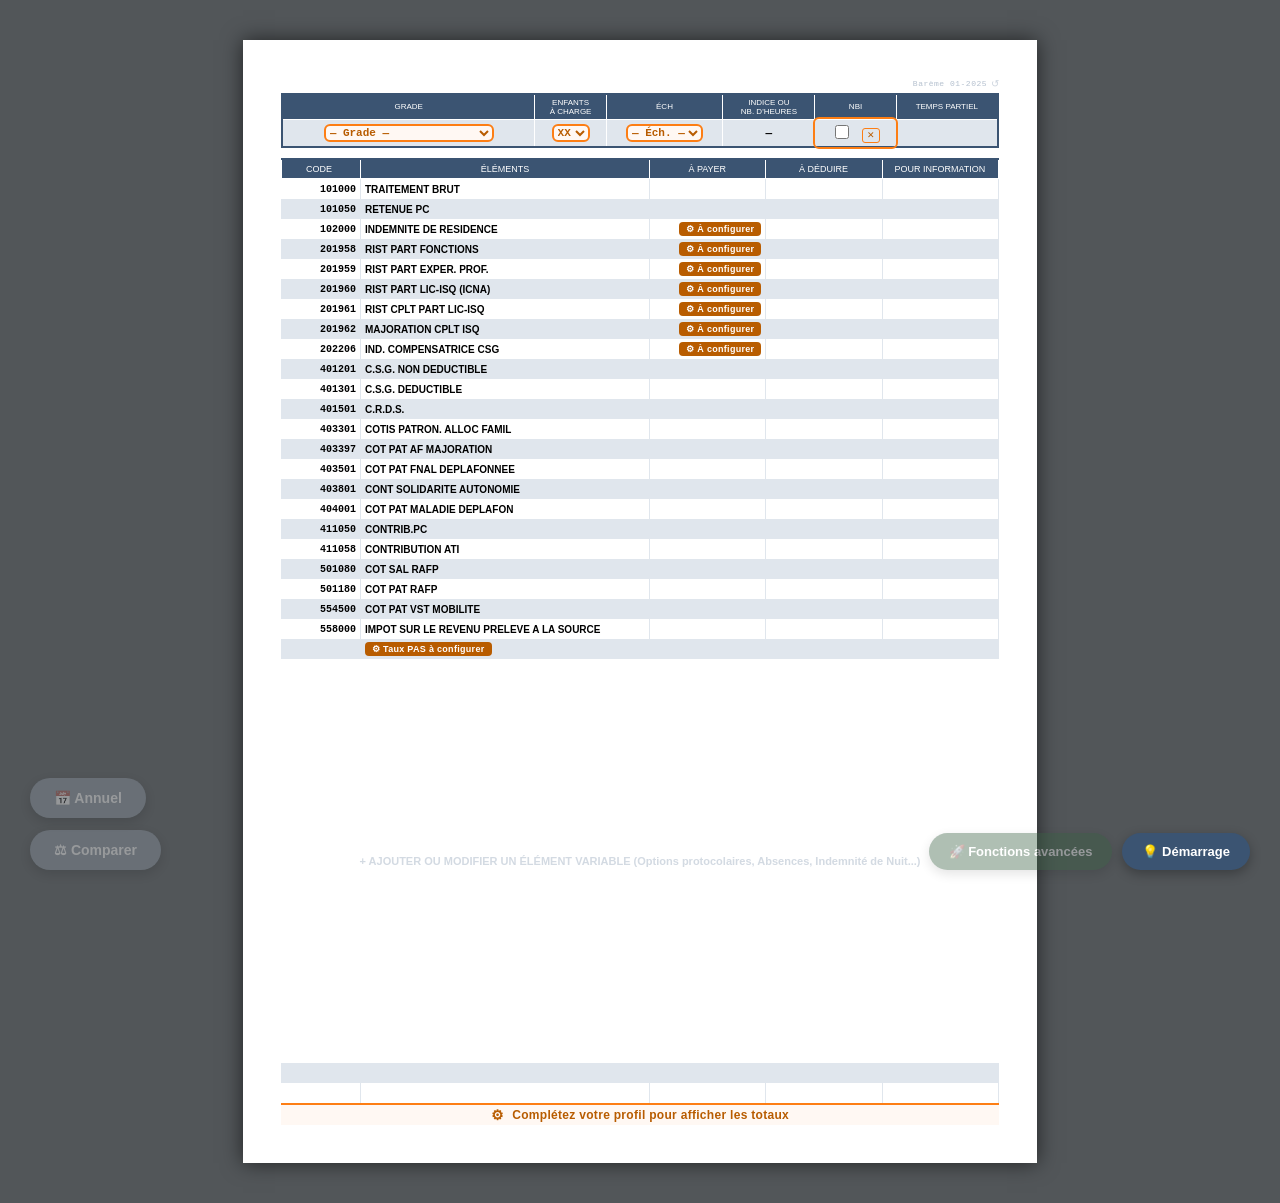
==== index.html @ 88f0e47b "fix: etape3 semantique html" ====
<!doctype html>
<html lang="fr">
  <head>
    <meta charset="UTF-8" />
    <meta name="viewport" content="width=device-width, initial-scale=1.0" />
    <meta name="description" content="Simulateur de paie pour les ingénieurs du contrôle de la navigation aérienne (ICNA) — calcul du net mensuel, RIST, OTT et projection annuelle." />
    <title>Simulateur Paie ICNA</title>
    <link rel="stylesheet" href="style.css" />

    <!-- ── PWA ──────────────────────────────────────────────── -->
    <link rel="manifest" href="manifest.json" />
    <meta name="theme-color" content="#3b5472" />
    <meta name="mobile-web-app-capable" content="yes" />
    <!-- iOS Safari -->
    <meta name="apple-mobile-web-app-capable" content="yes" />
    <meta name="apple-mobile-web-app-status-bar-style" content="black-translucent" />
    <meta name="apple-mobile-web-app-title" content="Paie ICNA" />
    <!-- Empêche iOS de transformer les nombres en liens téléphoniques -->
    <meta name="format-detection" content="telephone=no" />
  </head>
  <body>
    <nav class="visite-btns-wrap" aria-label="Aide et visite guidée">
      <button id="btn-visite-avance-flottant" class="btn-visite-avance-flottant" onclick="lancerVisiteAvancee(0)">🚀 Fonctions avancées</button>
      <button id="btn-visite-flottant" class="btn-visite-flottant" onclick="lancerVisiteGuidee(0)">
        💡 Démarrage
      </button>
    </nav>
  <button id="btn-comparer-flottant" class="btn-comparer-flottant" onclick="activerComparaison()">⚖ Comparer</button>
  <button id="btn-projection-flottant" class="btn-projection-flottant" onclick="ouvrirProjectionAnnuelle()">📅 Annuel</button>

    <dialog id="magic-modal" class="magic-modal" aria-labelledby="modal-title" aria-modal="true">
      <header class="modal-header">
        <h2 id="modal-title">Modifier l'élément</h2>
        <button class="close-btn" aria-label="Fermer" onclick="document.getElementById('magic-modal').close()">✖</button>
      </header>

      <section class="modal-body" aria-label="Configuration">
        <!-- ══════════════════════════════════════
             PANEL : Attractivité Géographique
             ══════════════════════════════════════ -->
        <div id="panel-attractivite" class="setting-panel">
          <button type="button" class="back-btn" onclick="ouvrirModal('panel-menu-ajout', 'Que voulez-vous ajouter ?')">⬅ Retour au menu</button>
          <div class="panel-wip-notice">
            <span class="panel-wip-icon">🚧</span>
            <div>
              <strong>Fonctionnalité en cours de développement</strong><br>
              <span>L'Attractivité Géographique sera disponible dans une prochaine version du simulateur.</span>
            </div>
          </div>
          <select id="input-attractivite" class="panel-select" style="display:none"></select>
        </div>

        <!-- ══════════════════════════════════════
             PANEL : Fidélisation
             ══════════════════════════════════════ -->
        <div id="panel-fidelisation" class="setting-panel">
          <button type="button" class="back-btn" onclick="ouvrirModal('panel-menu-ajout', 'Que voulez-vous ajouter ?')">⬅ Retour au menu</button>
          <div class="panel-wip-notice">
            <span class="panel-wip-icon">🚧</span>
            <div>
              <strong>Fonctionnalité en cours de développement</strong><br>
              <span>La Prime de Fidélisation Territoriale sera disponible dans une prochaine version du simulateur.</span>
            </div>
          </div>
          <select id="input-fidelisation" class="panel-select" style="display:none"></select>
        </div>

        <!-- ══════════════════════════════════════
             PANEL : Zone de Résidence
             ══════════════════════════════════════ -->
        <div id="panel-residence" class="setting-panel">
          <button type="button" class="back-btn" onclick="ouvrirModal('panel-menu-ajout', 'Que voulez-vous ajouter ?')">⬅ Retour au menu</button>
          <p class="panel-notice">
            L'indemnité compense le coût de la vie selon votre zone d'affectation :<br />
            <strong>Zone 1 (3%) :</strong> Île-de-France, Corse, Aix-Marseille, Genevois français...<br />
            <strong>Zone 2 (1%) :</strong> Grandes agglomérations (Lyon, Lille, Toulouse, Nice, etc.).<br />
            <strong>Zone 3 (0%) :</strong> Toutes les autres communes.
          </p>
          <div id="zone-radios-wrap" class="ir-tabs">
            <input type="radio" id="ir-zone1" name="ir-zone" value="Zone 1" />
            <label for="ir-zone1"><strong>3 %</strong><br /><small>Zone 1</small></label>
            <input type="radio" id="ir-zone2" name="ir-zone" value="Zone 2" />
            <label for="ir-zone2"><strong>1 %</strong><br /><small>Zone 2</small></label>
            <input type="radio" id="ir-zone3" name="ir-zone" value="Zone 3" />
            <label for="ir-zone3"><strong>0 %</strong><br /><small>Zone 3</small></label>
          </div>
          <button type="button" class="validate-btn" onclick="document.getElementById('magic-modal').close()">Valider &amp; Fermer ↵</button>
        </div>

        <!-- ══════════════════════════════════════
             PANEL : RIST Part Fonctions
             ══════════════════════════════════════ -->
        <div id="panel-rist-fonctions" class="setting-panel">
          <button type="button" class="back-btn" onclick="ouvrirModal('panel-menu-ajout', 'Que voulez-vous ajouter ?')">⬅ Retour au menu</button>
          <label>Niveau de la Part Fonctions (RIST)</label>
          <input type="hidden" id="input-fonction" value="Aucune" />
          <div class="rist-list-container" onmouseleave="resetHelperRist()"></div>
          <div id="rist-helper-text" class="helper-text">Sélectionnez un niveau pour voir les fonctions...</div>
          <div class="preview-amount">
            Montant sur la paie : <strong><span id="preview-rist-fonctions">0,00</span> €</strong>
          </div>
          <button type="button" class="validate-btn" onclick="document.getElementById('magic-modal').close()">Valider &amp; Fermer ↵</button>
        </div>

        <!-- ══════════════════════════════════════
             PANEL : RIST Part Expérience
             ══════════════════════════════════════ -->
        <div id="panel-rist-experience" class="setting-panel">
          <button type="button" class="back-btn" onclick="ouvrirModal('panel-menu-ajout', 'Que voulez-vous ajouter ?')">⬅ Retour au menu</button>
          <label>Niveau de la Part Expérience Professionnelle</label>
          <input type="hidden" id="input-experience" value="Aucune" />
          <div class="rist-list-container" onmouseleave="resetHelperExp()"></div>
          <div id="exp-helper-text" class="helper-text">Sélectionnez un niveau pour voir les grades correspondants...</div>
          <div class="preview-amount">
            Montant sur la paie : <strong><span id="preview-rist-experience">0,00</span> €</strong>
          </div>
          <button type="button" class="validate-btn" onclick="document.getElementById('magic-modal').close()">Valider &amp; Fermer ↵</button>
        </div>

        <!-- ══════════════════════════════════════
             PANEL : ISQ Licence
             ══════════════════════════════════════ -->
        <div id="panel-rist-isq-licence" class="setting-panel">
          <button type="button" class="back-btn" onclick="ouvrirModal('panel-menu-ajout', 'Que voulez-vous ajouter ?')">⬅ Retour au menu</button>
          <label>Niveau de la Licence ISQ</label>
          <input type="hidden" id="input-isq-licence" value="Aucune" />
          <div class="rist-list-container" onmouseleave="resetHelperIsqLicence()"></div>
          <div id="isq-licence-helper-text" class="helper-text">Sélectionnez un niveau pour voir l'affectation correspondante...</div>
          <div class="preview-amount">
            Montant sur la paie : <strong><span id="preview-rist-isq-licence">0,00</span> €</strong>
          </div>
          <button type="button" class="validate-btn" onclick="document.getElementById('magic-modal').close()">Valider &amp; Fermer ↵</button>
        </div>

        <!-- ══════════════════════════════════════
             PANEL : ISQ Complément
             ══════════════════════════════════════ -->
        <div id="panel-rist-isq-complement" class="setting-panel">
          <button type="button" class="back-btn" onclick="ouvrirModal('panel-menu-ajout', 'Que voulez-vous ajouter ?')">⬅ Retour au menu</button>
          <label>Niveau du Complément ISQ</label>
          <input type="hidden" id="input-isq-complement" value="Aucune" />
          <div class="rist-list-container" onmouseleave="resetHelperIsqComplement()"></div>
          <div id="isq-complement-helper-text" class="helper-text">Sélectionnez un niveau pour voir l'affectation correspondante...</div>
          <div class="preview-amount">
            Montant sur la paie : <strong><span id="preview-rist-isq-complement">0,00</span> €</strong>
          </div>
          <button type="button" class="validate-btn" onclick="document.getElementById('magic-modal').close()">Valider &amp; Fermer ↵</button>
        </div>

        <!-- ══════════════════════════════════════
             PANEL : ISQ Majoration
             ══════════════════════════════════════ -->
        <div id="panel-rist-isq-majoration" class="setting-panel">
          <button type="button" class="back-btn" onclick="ouvrirModal('panel-menu-ajout', 'Que voulez-vous ajouter ?')">⬅ Retour au menu</button>
          <label>Niveau de Majoration du Complément ISQ</label>
          <input type="hidden" id="input-isq-majoration" value="Aucune" />
          <div class="rist-list-container" onmouseleave="resetHelperIsqMajoration()"></div>
          <div id="isq-majoration-helper-text" class="helper-text">Sélectionnez un niveau pour voir l'affectation correspondante...</div>
          <div class="preview-amount">
            Montant sur la paie : <strong><span id="preview-rist-isq-majoration">0,00</span> €</strong>
          </div>
          <button type="button" class="validate-btn" onclick="document.getElementById('magic-modal').close()">Valider &amp; Fermer ↵</button>
        </div>

        <!-- ══════════════════════════════════════
             PANEL : OTT / Protocole
             ══════════════════════════════════════ -->
        <div id="panel-ott" class="setting-panel">
          <button type="button" class="back-btn" onclick="ouvrirModal('panel-menu-ajout', 'Que voulez-vous ajouter ?')">⬅ Retour au menu</button>
          <p class="panel-notice">Configurez ici l'application du protocole dans votre centre.</p>

          <h3 class="panel-subhead">1. Ma Part Fixe Mensuelle</h3>
          <p class="panel-hint-small">Cliquez sur les options actives dans votre centre :</p>

          <div class="ott-grid">
            <input type="checkbox" id="pf-opt1-l16" class="pf-checkbox" value="345" />
            <label for="pf-opt1-l16" class="ott-card"><span class="ott-card-title">Option 1 (Listes 1 à 6)</span><span class="ott-card-amount">+ 345,00 €</span></label>
            <input type="checkbox" id="pf-opt1-cdg" class="pf-checkbox" value="379.50" />
            <label for="pf-opt1-cdg" class="ott-card"><span class="ott-card-title">Option 1 (CDG)</span><span class="ott-card-amount">+ 379,50 €</span></label>
            <input type="checkbox" id="pf-opt1-l711" class="pf-checkbox" value="293.25" />
            <label for="pf-opt1-l711" class="ott-card"><span class="ott-card-title">Option 1 (Listes 7 à 8)</span><span class="ott-card-amount">+ 293,25 €</span></label>
            <input type="checkbox" id="pf-opt1-l911" class="pf-checkbox" value="241.50" />
            <label for="pf-opt1-l911" class="ott-card"><span class="ott-card-title">Option 1 (Listes 9 à 11)</span><span class="ott-card-amount">+ 241,50 €</span></label>
            <input type="checkbox" id="pf-opt1-plus-n1" class="pf-checkbox" value="80" />
            <label for="pf-opt1-plus-n1" class="ott-card"><span class="ott-card-title">Option 1 Plus (N' &le; 2)</span><span class="ott-card-amount">+ 80,00 €</span></label>
            <input type="checkbox" id="pf-opt1-plus-n2" class="pf-checkbox" value="160" />
            <label for="pf-opt1-plus-n2" class="ott-card"><span class="ott-card-title">Option 1 Plus (N' &gt; 2)</span><span class="ott-card-amount">+ 160,00 €</span></label>
            <input type="checkbox" id="pf-opt2-1" class="pf-checkbox" value="115" />
            <label for="pf-opt2-1" class="ott-card"><span class="ott-card-title">Option 2-1</span><span class="ott-card-amount">+ 115,00 €</span></label>
            <input type="checkbox" id="pf-opt2-2" class="pf-checkbox" value="115" />
            <label for="pf-opt2-2" class="ott-card"><span class="ott-card-title">Option 2-2</span><span class="ott-card-amount">+ 115,00 €</span></label>
            <input type="checkbox" id="pf-opt2-bis" class="pf-checkbox" value="57.50" />
            <label for="pf-opt2-bis" class="ott-card"><span class="ott-card-title">Option 2 Bis</span><span class="ott-card-amount">+ 57,50 €</span></label>
            <input type="checkbox" id="pf-opt4" class="pf-checkbox" value="115" />
            <label for="pf-opt4" class="ott-card"><span class="ott-card-title">Option 4</span><span class="ott-card-amount">+ 115,00 €</span></label>
            <input type="checkbox" id="pf-opt1-enac" class="pf-checkbox" value="216" />
            <label for="pf-opt1-enac" class="ott-card"><span class="ott-card-title">Option 1 ENAC</span><span class="ott-card-amount">+ 216,00 €</span></label>
            <input type="checkbox" id="pf-opt1-plus-enac" class="pf-checkbox" value="80" />
            <label for="pf-opt1-plus-enac" class="ott-card"><span class="ott-card-title">Option 1 Plus ENAC</span><span class="ott-card-amount">+ 80,00 €</span></label>
          </div>

          <div class="ott-manual-row">
            <label class="ott-manual-label">
              <span>Autre Option / Saisie manuelle (€) :</span>
              <input type="number" id="pf-manuel" class="ott-manual-input" value="0.00" step="10" />
            </label>
          </div>
          <div class="preview-amount preview-amount--compact">
            Total Part Fixe : <strong><span id="preview-ott-pf">0,00</span> €</strong>
          </div>

          <h3 class="panel-subhead">2. Mon Bonus Annuel (Part Variable)</h3>
          <p class="panel-hint-small">Remplissez ces champs uniquement les mois où la DGAC vous verse votre bonus.</p>
          <label>Montant Part Variable Globale (€)</label>
          <input type="number" id="pv-globale" value="0.00" step="10" />
          <label>Montant Part Variable Option 3-1 / 3-2 (€)</label>
          <input type="number" id="pv-opt32" value="0.00" step="10" />
          <div class="preview-amount preview-amount--compact">
            Total Part Variable (Ce mois-ci) : <strong><span id="preview-ott-pv">0,00</span> €</strong>
          </div>
          <button type="button" class="validate-btn" onclick="document.getElementById('magic-modal').close()">Valider &amp; Fermer ↵</button>
        </div>

        <!-- ══════════════════════════════════════
             PANEL : Nuits & Soirées
             ══════════════════════════════════════ -->
        <div id="panel-nuits" class="setting-panel">
          <button type="button" class="back-btn" onclick="ouvrirModal('panel-menu-ajout', 'Que voulez-vous ajouter ?')">⬅ Retour au menu</button>
          <label>Nombre de Nuits complètes (N)</label>
          <input type="number" id="input-nuit-n" value="0" step="1" />
          <label>Nombre de Soirées (S2)</label>
          <input type="number" id="input-nuit-s2" value="0" step="1" />
          <div class="preview-amount">
            Montant estimé : <strong><span id="preview-nuits">0,00</span> €</strong>
          </div>
          <button type="button" class="validate-btn" onclick="document.getElementById('magic-modal').close()">Valider &amp; Fermer ↵</button>
        </div>

        <!-- ══════════════════════════════════════
             PANEL : Absences
             ══════════════════════════════════════ -->
        <div id="panel-absences" class="setting-panel">
          <button type="button" class="back-btn" onclick="ouvrirModal('panel-menu-ajout', 'Que voulez-vous ajouter ?')">⬅ Retour au menu</button>
          <label>Service Non Fait / Grève (Retenue 100%)</label>
          <input type="number" id="input-greve" value="0" min="0" max="31" title="Retenue d'un 1/30ème par jour" />
          <label>Jour(s) de Carence Maladie (Retenue 100%)</label>
          <input type="number" id="input-carence" value="0" min="0" max="3" />
          <label>Jours de Maladie rémunérés à 90%</label>
          <input type="number" id="input-maladie-90" value="0" min="0" max="31" title="Retenue de 10% d'un 1/30ème par jour" />
          <label>Jours de Maladie à demi-traitement (50%)</label>
          <input type="number" id="input-maladie-50" value="0" min="0" max="31" title="Retenue de 50% d'un 1/30ème par jour" />
          <button type="button" class="validate-btn" onclick="document.getElementById('magic-modal').close()">Valider &amp; Fermer ↵</button>
        </div>

        <!-- ══════════════════════════════════════
             PANEL : PSC (Mutuelle)
             ══════════════════════════════════════ -->
        <div id="panel-psc" class="setting-panel">
          <button type="button" class="back-btn" onclick="ouvrirModal('panel-menu-ajout', 'Que voulez-vous ajouter ?')">⬅ Retour au menu</button>
          <p class="panel-notice">Vous pouvez cumuler plusieurs aides (cochez celles qui s'appliquent à votre situation) :</p>
          <div class="ir-tabs">
            <input type="checkbox" id="psc-15" class="psc-checkbox" value="15" />
            <label for="psc-15"
              ><strong>15 €</strong><br /><small>Jusqu'au<br />30/04/26</small></label
            >
            <input type="checkbox" id="psc-7" class="psc-checkbox" value="7" />
            <label for="psc-7"
              ><strong>7 €</strong><br /><small>Prév. MGAS<br />(Dès 05/26)</small></label
            >
            <input type="checkbox" id="psc-5" class="psc-checkbox" value="5" />
            <label for="psc-5"
              ><strong>5 €</strong><br /><small>Santé ALAN<br />(Dès 05/26)</small></label
            >
          </div>
          <button type="button" class="validate-btn" onclick="document.getElementById('magic-modal').close()">Valider &amp; Fermer ↵</button>
        </div>

        <!-- ══════════════════════════════════════
             PANEL : Menu d'ajout
             ══════════════════════════════════════ -->
        <div id="panel-menu-ajout" class="setting-panel">
          <p class="panel-hint">Sélectionnez ou recherchez l'élément à ajouter à votre fiche :</p>
          <input type="text" id="recherche-ajout" placeholder="Rechercher une prime, absence, indemnité..." autocomplete="off" />
          <div id="resultats-recherche" style="display: none"></div>
          <div id="boutons-ajout-defaut" class="add-buttons-grid">
            <button type="button" onclick="ouvrirModal('panel-nuits', '🌙 Travail de Nuit &amp; Soirées')">🌙 Nuits &amp; Soirées</button>
            <button type="button" onclick="ouvrirModal('panel-absences', '🤒 Absences &amp; Carence')">🤒 Jours d'absence</button>
            <button type="button" onclick="ouvrirModal('panel-ott', '📊 Protocole (OTT)')">📊 Protocole (OTT)</button>
            <button type="button" onclick="ouvrirModal('panel-primes', '💰 Partage Performance (PPP)')">💰 Partage Performance</button>
            <button type="button" onclick="ouvrirModal('panel-attractivite', '📍 Attractivité Géo')">📍 Attractivité Géo</button>
            <button type="button" onclick="ouvrirModal('panel-fidelisation', '⏳ Prime Fidélisation')">⏳ Prime Fidélisation</button>
            <button type="button" onclick="ouvrirModal('panel-fmd', '🚲 Forfait Mobilités')">🚲 Forfait Mobilités</button>
            <button type="button" onclick="ouvrirModal('panel-inflation', '📈 Indemnité Inflation')">📈 Indemnité Inflation</button>
            <button type="button" onclick="ouvrirModal('panel-psc', '🛡️ Participation PSC')">🛡️ Participation PSC</button>
            <button type="button" onclick="ouvrirModal('panel-primes-manuelles', '✏️ Primes manuelles')">✏️ Primes manuelles</button>
          </div>
        </div>

        <!-- ══════════════════════════════════════
             PANEL : Forfait Mobilités Durables
             ══════════════════════════════════════ -->
        <div id="panel-fmd" class="setting-panel">
          <button type="button" class="back-btn" onclick="ouvrirModal('panel-menu-ajout', 'Que voulez-vous ajouter ?')">⬅ Retour au menu</button>
          <label>Montant du Forfait Mobilités Durables</label>
          <select id="input-fmd" class="select-light">
            <option value="0">-- Aucun --</option>
            <option value="100">100 € (30 à 59 jours)</option>
            <option value="200">200 € (60 à 99 jours)</option>
            <option value="300">300 € (100 jours et plus)</option>
          </select>
          <button type="button" class="validate-btn" onclick="document.getElementById('magic-modal').close()">Valider &amp; Fermer ↵</button>
        </div>

        <!-- ══════════════════════════════════════
             PANEL : Indemnité Inflation
             ══════════════════════════════════════ -->
        <div id="panel-inflation" class="setting-panel">
          <button class="back-btn" onclick="ouvrirModal('panel-menu-ajout', 'Que voulez-vous ajouter ?')">⬅ Retour au menu</button>
          <p class="panel-hint">Saisissez manuellement le montant de l'indemnité inflation / pouvoir d'achat.</p>
          <label>Montant de l'indemnité (€)</label>
          <input type="number" id="input-inflation" value="0.00" step="10" />
          <button type="button" class="validate-btn" onclick="document.getElementById('magic-modal').close()">Valider &amp; Fermer ↵</button>
        </div>

        <!-- ══════════════════════════════════════
             PANEL : Prime Partage Performance
             ══════════════════════════════════════ -->
        <div id="panel-primes" class="setting-panel">
          <button class="back-btn" onclick="ouvrirModal('panel-menu-ajout', 'Que voulez-vous ajouter ?')">⬅ Retour au menu</button>
          <label>Prime Partage Performance (€)</label>
          <input type="number" id="input-perf" value="0.00" step="10" />
          <button type="button" class="validate-btn" onclick="document.getElementById('magic-modal').close()">Valider &amp; Fermer ↵</button>
        </div>

        <!-- ══════════════════════════════════════
             PANEL : Prélèvement à la Source
             ══════════════════════════════════════ -->
        <div id="panel-impots" class="setting-panel">
          <label>Taux de Prélèvement à la Source (%)</label>
          <input type="text" inputmode="decimal" id="input-pas" value="" placeholder="ex : 7.5" autocomplete="off" />
          <button type="button" class="validate-btn" onclick="document.getElementById('magic-modal').close()">Valider &amp; Fermer ↵</button>
        </div>

        <!-- ══════════════════════════════════════
             PANEL : Primes Manuelles
             ══════════════════════════════════════ -->
        <div id="panel-primes-manuelles" class="setting-panel">
          <button type="button" class="back-btn" onclick="ouvrirModal('panel-menu-ajout', 'Que voulez-vous ajouter ?')">⬅ Retour au menu</button>
          <p class="panel-hint">Ajoutez vos primes non prévues dans le simulateur (rappels, remboursements, primes exceptionnelles…). Indiquez si chaque prime est imposable : cela affecte le net imposable et le calcul du PAS.</p>
          <div id="primes-manuelles-liste"></div>
          <button type="button" class="proj-add-btn" onclick="window.ajouterPrimeManuelle()">+ Ajouter une prime</button>
          <button type="button" class="validate-btn" onclick="document.getElementById('magic-modal').close()">Valider &amp; Fermer ↵</button>
        </div>

        <!-- ══════════════════════════════════════
             PANEL : Indemnité Compensatrice CSG
             ══════════════════════════════════════ -->
        <div id="panel-csg" class="setting-panel">
          <label>Indemnité Compensatrice CSG (€)</label>
          <input type="text" inputmode="decimal" id="input-ind-csg" value="" placeholder="ex : 115.18" autocomplete="off" />
          <p class="panel-footnote">Cette indemnité est propre à chaque agent (figée sur la base de la rémunération de 2017).</p>
          <button type="button" class="validate-btn" onclick="document.getElementById('magic-modal').close()">Valider &amp; Fermer ↵</button>
        </div>
        <!-- ============================================================
             PANNEAU PROJECTION ANNUELLE
             ============================================================ -->
        <div id="panel-projection" class="setting-panel">

          <h3 class="panel-subhead">Éléments ponctuels sur l'année</h3>
          <p class="panel-hint">
            La base récurrente (traitement, RIST, ISQ, OTT PF…) est automatiquement multipliée × 12.
            Saisissez ici les éléments variables sur l'année.
          </p>

          <div class="proj-inputs">
            <div class="proj-row">
              <label>
                Vacation de nuit
                <span class="proj-hint-moy">~28 / an (hors congés)</span>
              </label>
              <div class="proj-input-unit">
                <input type="number" id="proj-nuits"   value="28" min="0" step="1" onfocus="this.select()" />
                <span class="proj-unit">nuits / an</span>
              </div>
            </div>
            <div class="proj-row">
              <label>
                Vacation de S2
                <span class="proj-hint-moy">~28 / an (hors congés)</span>
              </label>
              <div class="proj-input-unit">
                <input type="number" id="proj-soirees" value="28" min="0" step="1" onfocus="this.select()" />
                <span class="proj-unit">S2 / an</span>
              </div>
            </div>
            <div class="proj-row">
              <label>OTT Part Variable globale</label>
              <div class="proj-input-unit">
                <input type="number" id="proj-ottPv"   value="0" step="10" onfocus="this.select()" />
                <span class="proj-unit">€</span>
              </div>
            </div>
            <div class="proj-row">
              <label>OTT PV Opt 3-1 / 3-2</label>
              <div class="proj-input-unit">
                <input type="number" id="proj-ottPv32" value="0" step="10" onfocus="this.select()" />
                <span class="proj-unit">€</span>
              </div>
            </div>
            <div class="proj-row">
              <label>Prime Partage Performance</label>
              <div class="proj-input-unit">
                <input type="number" id="proj-ppp"     value="0" step="10" onfocus="this.select()" />
                <span class="proj-unit">€</span>
              </div>
            </div>
            <div class="proj-row">
              <label>Forfait Mobilités Durables</label>
              <div class="proj-input-unit">
                <input type="number" id="proj-fmd"     value="0" step="10" onfocus="this.select()" />
                <span class="proj-unit">€</span>
              </div>
            </div>
          </div>

          <div id="proj-lignes-libres"></div>
          <button type="button" class="proj-add-btn" onclick="ajouterLigneLibre()">+ Ajouter une prime / rappel</button>

          <!-- Résultats -->
          <h3 class="panel-subhead" style="margin-top:16px;">Résultats annuels</h3>
          <table class="proj-table">
            <thead>
              <tr><th></th><th>Total annuel</th><th>Mensuel moyen</th></tr>
            </thead>
            <tbody>
              <tr class="proj-row-brut">
                <td>Brut total</td>
                <td id="proj-res-brut" class="proj-total-cell">—</td>
                <td id="proj-moy-brut">—</td>
              </tr>
              <tr>
                <td>Net imposable</td>
                <td id="proj-res-imposable">—</td>
                <td id="proj-moy-imposable">—</td>
              </tr>
              <tr>
                <td>Net avant impôt</td>
                <td id="proj-res-net-avant">—</td>
                <td id="proj-moy-net-avant">—</td>
              </tr>
              <tr>
                <td>PAS versé</td>
                <td id="proj-res-pas">—</td>
                <td id="proj-moy-pas">—</td>
              </tr>
              <tr class="proj-row-net">
                <td><strong>Net après impôt</strong></td>
                <td id="proj-res-net-apres" class="proj-total-cell">—</td>
                <td id="proj-moy-net-apres">—</td>
              </tr>
              <tr>
                <td>Coût total employeur</td>
                <td id="proj-res-cout">—</td>
                <td id="proj-moy-cout">—</td>
              </tr>
            </tbody>
          </table>

          <h3 class="panel-subhead" style="margin-top:12px;">Détail des ponctuels</h3>
          <table class="proj-table proj-table-sm">
            <tbody id="proj-ponctuels-detail">
              <tr><td colspan="2" style="text-align:center;color:#999;font-style:italic;">Aucun élément ponctuel saisi</td></tr>
            </tbody>
          </table>

          <p class="panel-notice" style="margin-top:12px;">
            Les ponctuels sont intégrés dans le calcul via un équivalent mensuel moyen (÷12), ce qui permet d'inclure les cotisations correctement.
          </p>

          <button type="button" class="validate-btn" onclick="document.getElementById('magic-modal').close()">Fermer ↵</button>
        </div>
        <!-- /#panel-projection -->
      </section><!-- /.modal-body -->
    </dialog>

    <!-- ══════════════════════════════════════
         SPOTLIGHT (Ctrl + K)
         ══════════════════════════════════════ -->
    <dialog id="spotlight-modal" class="spotlight-modal" aria-label="Recherche rapide" aria-modal="true">
      <div class="spotlight-container">
        <div class="spotlight-header">
          <span class="spotlight-icon">🔍</span>
          <input type="text" id="spotlight-input" placeholder="Rechercher (Primes, Absences, Impôts...)" autocomplete="off" />
        </div>
        <div id="spotlight-results" class="spotlight-results"></div>
      </div>
    </dialog>

    <!-- ══════════════════════════════════════
         PAGE A4 — FICHE DE PAIE
         Wrapper mobile : clip le débordement horizontal de la fiche scalée
         ══════════════════════════════════════ -->
    <main id="app-content" aria-label="Simulateur de paie">
    <div id="fiche-scaler-wrap">
    <div class="page-a4">
      <header class="bareme-header">
        <span id="ui-version-bareme" class="bareme-version"></span>
        <button type="button" id="btn-reset-profil" onclick="effacerProfil()" class="reset-profil" title="Réinitialiser le profil sauvegardé">↺</button>
      </header>

      <table class="info-table" aria-label="Identité et grade de l'agent">
        <thead>
          <tr>
            <th>GRADE</th>
            <th>ENFANTS<br />À CHARGE</th>
            <th>ÉCH</th>
            <th>INDICE OU<br />NB. D'HEURES</th>
            <th>NBI</th>
            <th>TEMPS PARTIEL</th>
          </tr>
        </thead>
        <tbody>
          <tr>
            <td>
              <select id="input-grade" class="select-transparent" title="Cliquez pour changer de grade">
                <option value="" disabled selected>— Grade —</option>
                <option value="ING. EN CHEF CONT.NAV.AE">ING. CHEF CONT.NAV.AE</option>
                <option value="ING.DIV. CONT.NAV.AE">ING. DIV. CONT.NAV.AE</option>
                <option value="ING. CONT.NAV.AE">ING. NORM. CONT.NAV.AE</option>
                <option value="ELEVE / STAGIAIRE ICNA">ELEVE / STAGIAIRE ICNA</option>
              </select>
            </td>
            <td>
              <select id="input-enfants" class="select-transparent" title="Nombre d'enfants à charge">
                <option value="" disabled selected>XX</option>
                <option value="0">00</option>
                <option value="1">01</option>
                <option value="2">02</option>
                <option value="3">03</option>
                <option value="4">04</option>
                <option value="5">05</option>
              </select>
            </td>
            <td>
              <select id="input-echelon" class="select-transparent" title="Choisissez votre échelon"></select>
            </td>
            <td id="ui-indice">—</td>
            <td id="nbi-cell">
              <input type="checkbox" id="input-nbi-checkbox" class="nbi-checkbox" title="Activer/Désactiver la NBI" />
              <button type="button" id="nbi-sans-btn" class="nbi-sans-btn" title="Je n'ai pas la NBI" onclick="marquerConfigure('nbi'); calculerPaie()">✕</button>
            </td>
            <td>&nbsp;</td>
          </tr>
        </tbody>
      </table>

      <table class="pay-table">
        <thead>
          <tr>
            <th class="col-code">CODE</th>
            <th class="col-libelle">ÉLÉMENTS</th>
            <th class="col-amount">À PAYER</th>
            <th class="col-amount">À DÉDUIRE</th>
            <th class="col-amount">POUR INFORMATION</th>
          </tr>
        </thead>
        <tbody id="lignes-paie"></tbody>

        <tfoot class="pay-table-foot">
          <!-- Placeholder affiché tant que la configuration est incomplète -->
          <tr id="footer-config-pending" style="display:none;">
            <td colspan="5" class="footer-pending-cell">
              <div class="footer-pending-msg">
                <span class="footer-pending-icon">⚙</span>
                Complétez votre profil pour afficher les totaux
              </div>
            </td>
          </tr>
          <tr id="footer-real-1">
            <td colspan="5" class="foot-spacer"></td>
          </tr>
          <tr id="footer-real-2">
            <td colspan="2" rowspan="2" class="no-bg foot-meta">
              <div class="foot-meta-inner">
                <div class="summary-box foot-summary-wide">
                  <div class="summary-title">MONTANT IMPOSABLE DU MOIS</div>
                  <div class="summary-value summary-value--padded">€ <span class="float-right" id="ui-net-imposable">0,00</span></div>
                </div>
                <div class="foot-totals-group">
                  <div class="cout-employeur-wrap">
                    <div class="cout-employeur-val"><span>€</span><span id="ui-cout-employeur">0,00</span></div>
                    <div class="cout-employeur-lbl">COÛT TOTAL<br />EMPLOYEUR</div>
                  </div>
                  <div class="totaux-badge">TOTAUX DU MOIS</div>
                </div>
              </div>
            </td>
            <td class="col-amount u-border">
              <div class="amount-cell"><span>€</span><span id="ui-total-a-payer">0,00</span></div>
            </td>
            <td class="col-amount u-border">
              <div class="amount-cell"><span>€</span><span id="ui-total-a-deduire">0,00</span></div>
            </td>
            <td class="col-amount u-border">
              <div class="amount-cell"><span>€</span><span id="ui-charges-patronales">0,00</span></div>
            </td>
          </tr>
          <tr id="footer-real-3">
            <td colspan="2" class="no-bg foot-net-meta">
              <div class="foot-net-wrap">
                <div class="foot-net-label">NET À PAYER</div>
                <div class="foot-net-value">
                  <span id="ui-net-a-payer">0,00 €</span>
                  <span id="delta-net-b" class="delta-net-b hidden"></span>
                </div>
              </div>
            </td>
            <td class="no-bg foot-charges-meta">
              <div class="foot-charges-label">TOTAL CHARGES<br />PATRONALES</div>
            </td>
          </tr>
        </tfoot>
      </table>
    </div>
    </div>
    <!-- /.page-a4 /.fiche-scaler-wrap -->

    <!-- ══════════════════════════════════════
         VUE MOBILE — liste condensée
         Masquée sur desktop (CSS), alimentée par dessinerFicheMobile()
         ══════════════════════════════════════ -->
    <section id="fiche-mobile" aria-label="Fiche de paie" aria-live="polite"></section>

    <!-- ============================================================
         PANNEAU COMPARATEUR DE SCÉNARIOS (Scénario B)
         ============================================================ -->
    <aside id="panneau-comparaison" aria-label="Scénario B — Comparaison">
      <header class="cmp-header">
        <span>⚖ Scénario B</span>
        <button type="button" onclick="desactiverComparaison()">✕ Quitter</button>
      </header>

      <div class="cmp-body">
        <p class="panel-hint">Modifiez les paramètres pour simuler un autre scénario. Les différences apparaissent directement sur la fiche.</p>

        <!-- Grade & Échelon -->
        <h3 class="panel-subhead">Grade &amp; Échelon</h3>
        <label>Grade</label>
        <select id="cmp-grade"></select>
        <label>Échelon</label>
        <select id="cmp-echelon"></select>
        <label>Enfants à charge</label>
        <select id="cmp-enfants">
          <option value="0">0 enfant</option>
          <option value="1">1 enfant</option>
          <option value="2">2 enfants</option>
          <option value="3">3 enfants</option>
          <option value="4">4 enfants</option>
          <option value="5">5 enfants</option>
          <option value="6">6 enfants</option>
        </select>
        <div class="cmp-nbi-row">
          <input type="checkbox" id="cmp-nbi-checkbox" />
          <label for="cmp-nbi-checkbox">NBI (+ 55 points)</label>
        </div>

        <!-- Zone de résidence -->
        <h3 class="panel-subhead">Zone de Résidence</h3>
        <div class="ir-tabs">
          <input type="radio" id="cmp-zone1" name="cmp-zone" value="Zone 1" checked />
          <label for="cmp-zone1"><strong>3 %</strong><br /><small>Zone 1</small></label>
          <input type="radio" id="cmp-zone2" name="cmp-zone" value="Zone 2" />
          <label for="cmp-zone2"><strong>1 %</strong><br /><small>Zone 2</small></label>
          <input type="radio" id="cmp-zone3" name="cmp-zone" value="Zone 3" />
          <label for="cmp-zone3"><strong>0 %</strong><br /><small>Zone 3</small></label>
        </div>

        <!-- RIST / ISQ -->
        <h3 class="panel-subhead">RIST / ISQ</h3>
        <label>Part Fonctions</label>
        <select id="cmp-input-fonction"></select>
        <label>Part Expérience</label>
        <select id="cmp-input-experience"></select>
        <label>ISQ — Licence</label>
        <select id="cmp-input-isq-licence"></select>
        <label>ISQ — Complément</label>
        <select id="cmp-input-isq-complement"></select>
        <label>ISQ — Majoration</label>
        <select id="cmp-input-isq-majoration"></select>

        <!-- Attractivité & Fidélisation — en développement -->
        <h3 class="panel-subhead">Attractivité &amp; Fidélisation</h3>
        <div class="panel-wip-notice" style="margin-top:8px;">
          <span class="panel-wip-icon">🚧</span>
          <div><strong>En cours de développement</strong><br><span>Ces primes seront disponibles dans une prochaine version.</span></div>
        </div>
        <select id="cmp-attractivite" style="display:none"></select>
        <select id="cmp-fidelisation" style="display:none"></select>

        <!-- PSC -->
        <h3 class="panel-subhead">Participation PSC</h3>
        <div class="ir-tabs">
          <input type="checkbox" id="cmp-psc-15" class="cmp-psc-checkbox" value="15" />
          <label for="cmp-psc-15"><strong>15 €</strong><br /><small>PSC</small></label>
          <input type="checkbox" id="cmp-psc-7" class="cmp-psc-checkbox" value="7" />
          <label for="cmp-psc-7"><strong>7 €</strong><br /><small>MGAS</small></label>
          <input type="checkbox" id="cmp-psc-5" class="cmp-psc-checkbox" value="5" />
          <label for="cmp-psc-5"><strong>5 €</strong><br /><small>ALAN</small></label>
        </div>

        <!-- OTT Part Fixe -->
        <h3 class="panel-subhead">OTT — Part Fixe</h3>
        <div class="cmp-ott-grid">
          <input type="checkbox" id="cmp-pf-opt1-l16"       class="cmp-pf-checkbox" value="345"    /><label for="cmp-pf-opt1-l16"       class="cmp-ott-card">Opt.1 L1–6<br/>345 €</label>
          <input type="checkbox" id="cmp-pf-opt1-cdg"       class="cmp-pf-checkbox" value="379.50" /><label for="cmp-pf-opt1-cdg"       class="cmp-ott-card">Opt.1 CDG<br/>379,50 €</label>
          <input type="checkbox" id="cmp-pf-opt1-l711"      class="cmp-pf-checkbox" value="293.25" /><label for="cmp-pf-opt1-l711"      class="cmp-ott-card">Opt.1 L7–8<br/>293,25 €</label>
          <input type="checkbox" id="cmp-pf-opt1-l911"      class="cmp-pf-checkbox" value="241.50" /><label for="cmp-pf-opt1-l911"      class="cmp-ott-card">Opt.1 L9–11<br/>241,50 €</label>
          <input type="checkbox" id="cmp-pf-opt1-plus-n1"   class="cmp-pf-checkbox" value="80"     /><label for="cmp-pf-opt1-plus-n1"   class="cmp-ott-card">Opt.1+ N'≤2<br/>80 €</label>
          <input type="checkbox" id="cmp-pf-opt1-plus-n2"   class="cmp-pf-checkbox" value="160"    /><label for="cmp-pf-opt1-plus-n2"   class="cmp-ott-card">Opt.1+ N'>2<br/>160 €</label>
          <input type="checkbox" id="cmp-pf-opt2-1"         class="cmp-pf-checkbox" value="115"    /><label for="cmp-pf-opt2-1"         class="cmp-ott-card">Opt.2-1<br/>115 €</label>
          <input type="checkbox" id="cmp-pf-opt2-2"         class="cmp-pf-checkbox" value="115"    /><label for="cmp-pf-opt2-2"         class="cmp-ott-card">Opt.2-2<br/>115 €</label>
          <input type="checkbox" id="cmp-pf-opt2-bis"       class="cmp-pf-checkbox" value="57.50"  /><label for="cmp-pf-opt2-bis"       class="cmp-ott-card">Opt.2 Bis<br/>57,50 €</label>
          <input type="checkbox" id="cmp-pf-opt4"           class="cmp-pf-checkbox" value="115"    /><label for="cmp-pf-opt4"           class="cmp-ott-card">Opt.4<br/>115 €</label>
          <input type="checkbox" id="cmp-pf-opt1-enac"      class="cmp-pf-checkbox" value="216"    /><label for="cmp-pf-opt1-enac"      class="cmp-ott-card">Opt.1 ENAC<br/>216 €</label>
          <input type="checkbox" id="cmp-pf-opt1-plus-enac" class="cmp-pf-checkbox" value="80"     /><label for="cmp-pf-opt1-plus-enac" class="cmp-ott-card">Opt.1+ ENAC<br/>80 €</label>
        </div>
        <div class="cmp-ott-manuel-row">
          <span>Autre / Manuel (€)</span>
          <input type="number" id="cmp-pf-manuel" value="0" step="10" onfocus="this.select()" />
        </div>

        <!-- OTT Part Variable -->
        <h3 class="panel-subhead">OTT — Part Variable</h3>
        <label>Part Variable Globale (€)</label>
        <input type="number" id="cmp-pv-globale" value="0" step="10" onfocus="this.select()" />
        <label>Part Variable Opt 3-1 / 3-2 (€)</label>
        <input type="number" id="cmp-pv-opt32" value="0" step="10" onfocus="this.select()" />
      </div>
    </aside>
    <!-- /#panneau-comparaison -->



    </main>

    <!-- ════════════════════════════════════════════
         MOTEUR — chargé après tout le DOM
         ════════════════════════════════════════════ -->
    <!-- ═══ TOUR GUIDÉ — DOM fixe, jamais détruit ═══ -->
    <div id="tour-spotlight" aria-hidden="true" style="display:none"></div>
    <output id="tour-toast" aria-live="polite" aria-atomic="true"></output>
    <div id="tour-popover" role="dialog" aria-modal="true" aria-label="Tutoriel" style="display:none">
      <div class="tour-pop-header">
        <span class="tour-pop-step"></span>
        <span class="tour-pop-title"></span>
      </div>
      <div class="tour-pop-body"></div>
      <footer class="tour-pop-footer">
        <button class="tour-pop-prev" onclick="window._tourPrev()">⬅ Précédent</button>
        <button class="tour-pop-skip" onclick="window._tourSkip()">Passer ⏭</button>
        <button class="tour-pop-next" onclick="window._tourNext()">Suivant ➔</button>
      </footer>
    </div>
    <!-- ═══ FIN TOUR ═══ -->
    <script src="engine.js" defer></script>
    <script>
      /* Enregistrement du Service Worker — PWA offline */
      if ("serviceWorker" in navigator) {
        window.addEventListener("load", () => {
          navigator.serviceWorker.register("./sw.js").then(
            (reg) => console.info("SW enregistré :", reg.scope),
            (err) => console.warn("SW échec :", err)
          );
        });
      }
    </script>

  </body>
</html>
---- style.css ----
:root {
  /* ── Palette DGFiP ──────────────────────────────────────────────── */
  --dgfip-dark:        #3b5472;
  --dgfip-medium:      #8397af;
  --dgfip-light:       #e0e6ed;
  --dgfip-gray-border: #9ba8b6;

  /* ── Typographie ────────────────────────────────────────────────── */
  --font-main:    "Arial", Helvetica, sans-serif;
  --font-numbers: "Lucida Console", "Courier New", monospace;

  /* ── Surfaces & neutres ─────────────────────────────────────────── */
  --color-surface:     #f8f9fa;
  --color-surface-alt: #f0f4f8;
  --color-border:      #ccc;
  --color-border-alt:  #d0daea;
  --color-blue-tint:   #e8f0fe;

  /* ── Texte ──────────────────────────────────────────────────────── */
  --color-text:           #333;
  --color-text-secondary: #555;
  --color-text-muted:     #696969; /* WCAG AA : 5.5:1 sur blanc (était 3.5:1) */
  --color-text-disabled:  #767676; /* WCAG AA : 4.5:1 sur blanc (était 1.9:1) */

  /* ── Sémantique : Succès (vert) ─────────────────────────────────── */
  --color-success:      #1a6b2f;
  --color-success-dark: #155724;
  --color-success-bg:   #d4edda;

  /* ── Sémantique : Danger (rouge) ────────────────────────────────── */
  --color-danger:     #c0392b;
  --color-danger-bg:  #f8d7da;

  /* ── Sémantique : Warning (orange) ─────────────────────────────── */
  --color-warning:          #fd7e14; /* Déco/fond uniquement — texte : --color-warning-dark */
  --color-warning-dark:     #b85c00;
  --color-warning-text:     #5d4037;
  --color-warning-bg:       #fff8f3;
  --color-warning-bg-light: #fff8e1;
  --color-warning-border:   #ffe082;

  /* ── Variables supplémentaires ─────────────────────────────────── */
  --color-print-bg: #525659;
  --color-info-text: #0056b3;
  --color-info-bg: #e6f2ff;
  --color-danger-text: #721c24;
  --color-danger-alt: #d9534f;
  --color-success-bg-light: #f0fff4;
  --color-mobile-night: #3a3d40;
  --color-absence-bg: #fff5f5;
  --color-neutral-hover: #f1f3f4;

  /* ── Bordures & tons neutres ────────────────────────────────────── */
  --color-white: #fff;
  --color-border-light: #ddd;
  --color-border-muted: #eee;
  --color-border-neutral: #ccc;
  --color-toggle-border: #d0d8e4;
  --color-ott-border: #c2d7fa;
  --color-note-bg: #fff3cd;
  --color-note-border: #ffc107;
  --color-note-text: #856404;
  --color-mobile-accent: #7eb8f7;
  --color-mobile-muted: #aab8cc;
  --color-pending-text: #7a4100;
  --color-close-hover: #ccc;
}

body {
  background-color: var(--color-print-bg);
  display: flex;
  justify-content: center;
  align-items: flex-start;
  gap: 30px;
  padding: 20px;
  font-family: var(--font-main);
  margin: 20px 0;
  overflow-x: auto;
}

/* =========================================
   1. LA FICHE DE PAIE (A4)
   ========================================= */
.page-a4 {
  background-color: white !important;
  color: black !important;
  width: 210mm;
  min-width: 210mm;
  min-height: 297mm;
  padding: 10mm;
  box-shadow: 0 0 20px rgba(0, 0, 0, 0.6);
  box-sizing: border-box;
  display: flex;
  flex-direction: column;
  font-size: 9px;
}

/* En-tête et Infos */
.info-table {
  width: 100%;
  border-collapse: collapse;
  margin-bottom: 10px;
  border: 2px solid var(--dgfip-dark);
}
.info-table th {
  background-color: var(--dgfip-dark);
  color: white;
  padding: 3px;
  border: 1px solid white;
  font-size: 8px;
  font-weight: normal;
}
.info-table td {
  background-color: var(--dgfip-light);
  color: black;
  font-weight: bold;
  text-align: center;
  padding: 3px;
  border: 1px solid white;
  font-family: var(--font-numbers);
  font-size: 11px;
}

/* =========================================
   2. LE TABLEAU DES LIGNES (TRAITEMENT)
   ========================================= */
.pay-table {
  width: 100%;
  table-layout: fixed;
  border-collapse: collapse;
  border-top: 2px solid var(--dgfip-dark);
  border-bottom: none;
  flex-grow: 1;
}
#lignes-paie {
  border-bottom: 2px solid var(--dgfip-dark);
}
.pay-table th {
  background-color: var(--dgfip-dark);
  color: white;
  padding: 4px;
  font-weight: normal;
  border: 1px solid white;
  text-align: center;
}

.col-code {
  width: 10%;
  text-align: right;
  padding-right: 8px !important;
}
.col-libelle {
  width: 42%;
}
.col-amount {
  width: 16%;
  text-align: right;
  padding-right: 5px !important;
}

/* --- LE SECRET DU VISUEL SERRÉ EST ICI --- */
.pay-table td {
  padding: 1px 4px !important;
  height: 18px !important;
  font-family: var(--font-numbers);
  font-size: 10px;
  font-weight: bold;
  border-right: 1px solid var(--dgfip-light);
  color: black !important;
  vertical-align: middle;
}
.pay-table td.label {
  font-family: var(--font-main);
  font-weight: bold;
  font-size: 10px;
}
.pay-table td.label.font-large {
  font-size: 12px !important;
}
.pay-table tr:nth-child(even) td {
  background-color: var(--dgfip-light);
}

/* Pied du tableau */
.pay-table-foot td {
  border: none;
}
.no-bg {
  background-color: transparent !important;
}
.u-border {
  border-left: 1px solid var(--dgfip-gray-border) !important;
  border-right: 1px solid var(--dgfip-gray-border) !important;
  border-bottom: 1px solid var(--dgfip-gray-border) !important;
  background-color: var(--dgfip-light) !important;
  padding: 2px 4px !important;
}
.summary-box {
  border: 1px solid var(--dgfip-dark);
  text-align: center;
}
.summary-title {
  background-color: var(--dgfip-medium);
  color: white;
  font-size: 7px;
  padding: 2px;
}
.summary-value {
  background-color: var(--dgfip-light);
  color: black;
  padding: 3px;
  font-family: var(--font-numbers);
  font-weight: bold;
}

/* =========================================
   3. INTERACTIVITÉ DU TABLEAU
   ========================================= */
.clickable-row {
  cursor: pointer;
  transition: background-color 0.15s;
}
.clickable-row:hover td {
  background-color: var(--color-blue-tint) !important;
}
.clickable-row:hover td:first-child {
  box-shadow: inset 3px 0 0 var(--dgfip-dark);
  border-left: none;
}
.clickable-row .col-libelle > span:first-child {
  border-bottom: 1px dotted var(--color-text-disabled);
  padding-bottom: 1px;
}
.clickable-row:hover .col-libelle > span:first-child {
  border-bottom: 1px solid var(--dgfip-dark);
}

.add-row td {
  cursor: pointer;
  text-align: center !important;
  color: var(--dgfip-medium) !important;
  font-family: var(--font-main) !important;
  font-size: 11px !important;
  padding: 4px !important;
  border: none !important;
  height: auto !important;
  line-height: normal !important;
}
.add-row:hover td {
  background-color: var(--color-neutral-hover) !important;
  color: var(--dgfip-dark) !important;
  font-weight: bold;
}

.delete-btn {
  color: var(--color-danger-alt);
  cursor: pointer;
  margin-left: 8px;
  font-family: var(--font-main);
  font-size: 11px;
  opacity: 0;
  visibility: hidden;
  transition:
    opacity 0.2s,
    transform 0.1s;
}
.clickable-row:hover .delete-btn {
  opacity: 0.5;
  visibility: visible;
  display: inline-block;
}
.delete-btn:hover {
  color: var(--color-danger-alt) !important;
  opacity: 1 !important;
  transform: scale(1.3);
}

/* =========================================
   4. FENÊTRE MODALE & UI
   ========================================= */
.magic-modal {
  border: none;
  border-radius: 8px;
  box-shadow: 0 10px 25px rgba(0, 0, 0, 0.2);
  width: 90%;
  max-width: 480px;
  padding: 0;
  overflow: hidden;
  margin: 0;
  bottom: auto;
  position: fixed;

  /* MODE PAR DÉFAUT : Centré parfaitement au milieu */
  top: 50%;
  left: 50%;
  transform: translate(-50%, -50%);
  animation: modalSlideCenter 0.3s cubic-bezier(0.2, 0.8, 0.2, 1) forwards;
}

@keyframes modalSlideCenter {
  from {
    opacity: 0;
    transform: translate(-50%, -40%);
  }
  to {
    opacity: 1;
    transform: translate(-50%, -50%);
  }
}
.magic-modal::backdrop {
  background: rgba(0, 0, 0, 0.6);
  backdrop-filter: blur(2px);
}
.modal-header {
  background: var(--dgfip-dark);
  color: white;
  padding: 12px 20px;
  display: flex;
  justify-content: space-between;
  align-items: center;
}
.modal-header h2 {
  margin: 0;
  font-size: 16px;
  font-family: var(--font-main);
  letter-spacing: 1px;
}
.close-btn {
  background: transparent;
  color: white;
  border: none;
  font-size: 20px;
  cursor: pointer;
  font-weight: bold;
}
.close-btn:hover {
  color: var(--color-border-neutral);
}
.modal-body {
  padding: 20px;
  max-height: 70vh;
  overflow-y: auto;
  font-family: var(--font-main);
}
.setting-panel {
  display: none;
}
.setting-panel.active {
  display: block;
}
.modal-body label {
  display: block;
  font-weight: bold;
  margin-top: 12px;
  margin-bottom: 4px;
  color: var(--color-text-secondary);
  font-size: 12px;
}
.modal-body select,
.modal-body input {
  width: 100%;
  padding: 8px;
  border: 1px solid var(--color-border-neutral);
  border-radius: 4px;
  font-family: var(--font-main);
  box-sizing: border-box;
}
.modal-body input:focus,
.modal-body select:focus {
  outline: 2px solid var(--dgfip-medium);
}

.back-btn {
  background: transparent;
  border: none;
  color: var(--color-info-text);
  cursor: pointer;
  font-size: 12px;
  margin-bottom: 15px;
  padding: 0;
  text-decoration: underline;
  display: inline-block;
}
.back-btn:hover {
  color: var(--color-info-text);
}

.validate-btn {
  display: block;
  width: 100%;
  padding: 10px;
  margin-top: 20px;
  background-color: var(--dgfip-dark);
  color: white;
  border: none;
  border-radius: 4px;
  font-size: 14px;
  font-family: var(--font-main);
  font-weight: bold;
  cursor: pointer;
  transition:
    background-color 0.2s,
    transform 0.1s;
}
.validate-btn:hover {
  background-color: var(--dgfip-medium);
  transform: scale(1.02);
}
.validate-btn:disabled {
  background-color: var(--color-text-disabled);
  cursor: not-allowed;
  transform: none;
}
.validate-btn:disabled::after {
  content: " — faites un choix ↑";
  font-weight: normal;
  font-size: 12px;
  opacity: 0.85;
}

.add-buttons-grid {
  display: grid;
  grid-template-columns: 1fr 1fr;
  gap: 10px;
  margin-top: 15px;
}
.add-buttons-grid button {
  padding: 12px;
  background: var(--color-surface);
  border: 1px solid var(--color-border-neutral);
  border-radius: 6px;
  cursor: pointer;
  font-family: var(--font-main);
  font-weight: bold;
  color: var(--color-text-secondary);
  transition: all 0.2s;
  text-align: left;
}
.add-buttons-grid button:hover {
  background: var(--color-blue-tint);
  border-color: var(--dgfip-medium);
  color: var(--dgfip-dark);
  transform: translateY(-2px);
  box-shadow: 0 4px 8px rgba(0, 0, 0, 0.1);
}

/* =========================================
   5. COMPOSANTS SPÉCIFIQUES (Menus)
   ========================================= */

/* Indemnité de Résidence */
.ir-tabs {
  display: flex;
  gap: 8px;
  margin-bottom: 20px;
}
.ir-tabs input[type="radio"] {
  display: none;
}
.ir-tabs label {
  flex: 1;
  text-align: center;
  padding: 10px 5px;
  background-color: var(--color-surface);
  border: 1px solid var(--dgfip-light);
  border-radius: 6px;
  cursor: pointer;
  font-size: 14px;
  transition: all 0.2s;
  margin: 0;
}
.ir-tabs label small {
  display: block;
  font-size: 10px;
  color: var(--color-text-muted);
  margin-top: 4px;
  line-height: 1.2;
}
.ir-tabs input[type="radio"]:checked + label {
  background-color: var(--dgfip-dark);
  color: white;
  border-color: var(--dgfip-dark);
}
.ir-tabs input[type="radio"]:checked + label small {
  color: rgba(255, 255, 255, 0.9);
}

/* Liste RIST interactive */
.rist-list-container {
  max-height: 180px;
  overflow-y: auto;
  border: 1px solid var(--color-border-neutral);
  border-radius: 4px;
  margin-bottom: 10px;
  background: var(--color-white);
  box-shadow: inset 0 2px 4px rgba(0, 0, 0, 0.05);
}
.rist-option {
  padding: 8px 12px;
  cursor: pointer;
  font-size: 13px;
  border-bottom: 1px solid var(--color-border-muted);
  transition: background-color 0.1s;
}
.rist-option:last-child {
  border-bottom: none;
}
.rist-option:hover {
  background-color: var(--color-neutral-hover);
}
.rist-option.selected {
  background-color: var(--dgfip-dark);
  color: white;
  font-weight: bold;
}

/* Cartes OTT (Protocole) */
.ott-grid {
  display: grid;
  grid-template-columns: repeat(2, 1fr);
  gap: 8px;
  margin-bottom: 15px;
}
.ott-grid input[type="checkbox"] {
  display: none;
}
.ott-card {
  border: 2px solid var(--dgfip-light);
  border-radius: 6px;
  padding: 12px 6px;
  cursor: pointer;
  background: var(--color-surface);
  transition: all 0.2s;
  text-align: center;
  min-height: 25px;
}
.ott-card-title {
  display: block;
  width: 100%;
  font-size: 11px;
  color: var(--color-text-secondary);
  line-height: 1.3;
  margin-bottom: 8px;
}
.ott-card-amount {
  display: inline-block;
  font-size: 11px;
  color: var(--dgfip-dark);
  background-color: var(--color-blue-tint);
  padding: 3px 8px;
  border-radius: 12px;
  font-weight: bold;
  border: 1px solid var(--color-ott-border);
  margin-top: 0;
}
.ott-grid input[type="checkbox"]:checked + .ott-card {
  background-color: var(--dgfip-dark);
  border-color: var(--dgfip-dark);
  box-shadow: inset 0 2px 4px rgba(0, 0, 0, 0.2);
}
.ott-grid input[type="checkbox"]:checked + .ott-card .ott-card-title {
  color: white;
}
.ott-grid input[type="checkbox"]:checked + .ott-card .ott-card-amount {
  background-color: white;
  color: var(--dgfip-dark);
  border-color: transparent;
  box-shadow: 0 1px 2px rgba(0, 0, 0, 0.1);
}
/* .btn-visite-flottant et .btn-visite-avance-flottant sont définis
   dans le bloc .visite-btns-wrap (section Visite Guidée) en bas du fichier. */
/* =========================================
   FIX UX/UI POUR LES CHECKBOXES PSC (Façon Onglets)
   S'applique à .setting-panel ET #panneau-comparaison.
   ========================================= */

/* 1. Cacher la case à cocher native */
.setting-panel .ir-tabs input[type="checkbox"],
#panneau-comparaison .ir-tabs input[type="checkbox"] {
  position: absolute;
  opacity: 0;
  width: 0;
  height: 0;
}

.setting-panel .ir-tabs input[type="checkbox"] + label,
#panneau-comparaison .ir-tabs input[type="checkbox"] + label {
  cursor: pointer;
  transition: all 0.2s ease;
}

.setting-panel .ir-tabs input[type="checkbox"] + label:hover,
#panneau-comparaison .ir-tabs input[type="checkbox"] + label:hover {
  background-color: var(--color-blue-tint);
  border-color: var(--dgfip-medium);
}

/* Style quand cochée */
.setting-panel .ir-tabs input[type="checkbox"]:checked + label,
#panneau-comparaison .ir-tabs input[type="checkbox"]:checked + label {
  background-color: var(--dgfip-dark);
  color: white;
  border-color: var(--dgfip-dark);
  box-shadow: inset 0 2px 4px rgba(0, 0, 0, 0.2);
}

/* Accessibilité clavier */
.setting-panel .ir-tabs input[type="checkbox"]:focus-visible + label {
  outline: 2px solid var(--dgfip-medium);
  outline-offset: 2px;
}

/* Sous-titre lisible quand coché */
.setting-panel .ir-tabs input:checked + label small,
#panneau-comparaison .ir-tabs input:checked + label small {
  color: rgba(255, 255, 255, 0.9) !important;
}
/* =========================================
   BARRE DE RECHERCHE (Menu Ajout)
   ========================================= */
#recherche-ajout {
  width: 100%;
  /* On augmente la padding-left pour faire de la place à l'icône (35px au lieu de 15px) */
  padding: 12px 15px 12px 35px;
  border: 2px solid var(--dgfip-light);
  border-radius: 6px;
  font-family: var(--font-main);
  font-size: 14px;
  margin-bottom: 15px;
  box-sizing: border-box;
  transition: border-color 0.2s;

  /* NOUVEAU : Intégration de l'icône en CSS */
  background-image: url("data:image/svg+xml,%3Csvg xmlns='http://www.w3.org/2000/svg' viewBox='0 0 24 24' fill='%23666'%3E%3Cpath d='M15.5 14h-.79l-.28-.27A6.471 6.471 0 0 0 16 9.5 6.5 6.5 0 1 0 9.5 16c1.61 0 3.09-.59 4.23-1.57l.27.28v.79l5 4.99L20.49 19l-4.99-5zm-6 0C7.01 14 5 11.99 5 9.5S7.01 5 9.5 5 14 7.01 14 9.5 11.99 14 9.5 14z'/%3E%3C/svg%3E");
  background-repeat: no-repeat;
  background-position: 10px center; /* Positionne l'icône à 10px de la gauche */
  background-size: 18px 18px; /* Taille de l'icône */
}
#recherche-ajout:focus {
  outline: none;               /* supprimé car border-color remplace visuellement */
  border-color: var(--dgfip-medium);
}
#recherche-ajout:focus-visible {
  outline: 2px solid var(--dgfip-medium);
  outline-offset: 2px;        /* indicateur clavier explicite (A11y) */
}

#resultats-recherche {
  display: flex;
  flex-direction: column;
  gap: 8px;
  margin-bottom: 15px;
}

.resultat-item {
  background: white;
  border: 1px solid var(--dgfip-light);
  padding: 12px 15px;
  border-radius: 6px;
  cursor: pointer;
  text-align: left;
  font-family: var(--font-main);
  font-size: 14px;
  color: var(--dgfip-dark);
  transition: all 0.2s;
  display: flex;
  justify-content: space-between;
  align-items: center;
  /* Nécessaire car l'élément est un <button> */
  width: 100%;
  box-sizing: border-box;
}
body:not(.navigation-clavier) .resultat-item:hover {
  border-color: var(--dgfip-medium);
  background-color: var(--color-surface);
  transform: translateX(4px); /* Petit effet de glissement vers la droite */
}

.resultat-vide {
  text-align: center;
  color: var(--color-text-muted);
  font-style: italic;
  padding: 20px 0;
  font-size: 13px;
}
/* =========================================
   SPOTLIGHT (Ctrl + K / Cmd + K)
   ========================================= */
.spotlight-modal {
  border: none;
  border-radius: 12px;
  box-shadow: 0 15px 40px rgba(0, 0, 0, 0.3);
  width: 90%;
  max-width: 600px;
  padding: 0;
  background: white;
  margin: 0;
  position: fixed;
  top: 20%;
  left: 50%;
  /* Animation d'apparition par défaut */
  transform: translate(-50%, -20px);
  opacity: 0;
  transition: all 0.2s cubic-bezier(0.2, 0.8, 0.2, 1);
}

/* Quand la modale est ouverte */
.spotlight-modal[open] {
  opacity: 1;
  transform: translate(-50%, 0);
}

/* L'arrière-plan flouté (très moderne) */
.spotlight-modal::backdrop {
  background: rgba(0, 0, 0, 0.4);
  backdrop-filter: blur(4px);
}

.spotlight-header {
  display: flex;
  align-items: center;
  padding: 15px 20px;
  border-bottom: 1px solid var(--dgfip-light);
}

.spotlight-icon {
  font-size: 20px;
  color: var(--dgfip-medium);
  margin-right: 15px;
}

#spotlight-input {
  flex: 1;
  border: none;
  font-size: 18px;
  font-family: var(--font-main);
  outline: none;               /* design custom — focus via conteneur */
  color: var(--dgfip-dark);
  background: transparent;
}
#spotlight-input:focus-visible {
  outline: 2px solid var(--dgfip-medium);
  outline-offset: 2px;        /* indicateur clavier (A11y) */
  border-radius: 2px;
}

#spotlight-input::placeholder {
  color: var(--color-text-disabled);
}

.spotlight-shortcut {
  font-size: 10px;
  background: var(--color-surface-alt);
  padding: 4px 8px;
  border-radius: 4px;
  color: var(--color-text-muted);
  font-weight: bold;
  border: 1px solid var(--color-border-light);
}

.spotlight-results {
  max-height: 350px;
  overflow-y: auto;
  padding: 10px;
  display: flex;
  flex-direction: column;
  gap: 5px;
}

/* (On réutilise ta classe .resultat-item du Commit 2 pour le design des lignes !) */
/* MODE RECHERCHE : Ancré en haut (Activé dynamiquement en JS) */
.magic-modal.search-mode {
  top: 15%;
  transform: translate(-50%, 0);
  animation: modalSlideTop 0.3s cubic-bezier(0.2, 0.8, 0.2, 1) forwards;
}

@keyframes modalSlideTop {
  from {
    opacity: 0;
    transform: translate(-50%, -20px);
  }
  to {
    opacity: 1;
    transform: translate(-50%, 0);
  }
}

/* outline:none sur :focus — remplacé par :focus-visible ci-dessous (A11y)
   body.navigation-clavier assure le fallback pour les navigateurs anciens */
.resultat-item:focus {
  outline: none;
}
.resultat-item:focus-visible {
  outline: 2px solid var(--dgfip-dark);
  outline-offset: -2px;
  background-color: var(--color-surface);
}

/* Bordure visible uniquement en navigation clavier (accessibilité) */
body.navigation-clavier .resultat-item:focus {
  outline: 2px solid var(--dgfip-dark);
  outline-offset: -2px;
  background-color: var(--color-surface);
}

/* =========================================
   6. UTILITAIRES — REMPLACEMENT INLINE STYLES
   ========================================= */

/* Textes d'aide dans les panneaux */
.panel-hint {
  margin-top: 0;
  margin-bottom: 15px;
  font-size: 13px;
  color: var(--color-text-secondary);
}
.panel-notice {
  margin-top: 0;
  margin-bottom: 20px;
  font-size: 12px;
  color: var(--color-text-secondary);
  line-height: 1.5;
  background-color: var(--color-surface);
  padding: 10px;
  border-left: 3px solid var(--dgfip-dark);
}
.panel-footnote {
  margin-top: 5px;
  font-size: 10px;
  color: var(--color-text-muted);
  font-style: italic;
}
.panel-hint-small {
  margin-top: 0;
  margin-bottom: 10px;
  font-size: 11px;
  color: var(--color-text-muted);
}
.panel-subhead {
  margin-top: 0;
  font-size: 13px;
  color: var(--dgfip-dark);
  border-bottom: 1px solid var(--color-border-neutral);
  padding-bottom: 5px;
}

/* Selects */
.panel-select {
  width: 100%;
  padding: 12px 15px;
  border: 2px solid var(--dgfip-light);
  border-radius: 6px;
  font-family: var(--font-main);
  font-size: 14px;
  background-color: white;
  color: var(--dgfip-dark);
  cursor: pointer;
  outline: none;               /* design custom — :focus-visible ci-dessous */
}
.panel-select:focus-visible {
  outline: 2px solid var(--dgfip-medium);
  outline-offset: -2px;        /* indicateur clavier (A11y) */
  border-color: var(--dgfip-medium);
}
.select-light {
  width: 100%;
  padding: 10px;
  border: 1px solid var(--color-border-neutral);
  border-radius: 4px;
  font-family: inherit;
  font-size: 14px;
  margin-bottom: 20px;
  cursor: pointer;
  box-sizing: border-box;
}
.select-transparent {
  border: none;
  background: transparent;
  font-family: inherit;
  font-size: inherit;
  font-weight: inherit;
  cursor: pointer;
  outline: none;               /* design intégré — :focus-visible ci-dessous */
}
.select-transparent:focus-visible {
  outline: 2px solid var(--dgfip-medium);
  outline-offset: 2px;         /* indicateur clavier (A11y) */
}

/* RIST / ISQ helpers */
.helper-text {
  font-size: 11px;
  color: var(--color-info-text);
  background-color: var(--color-info-bg);
  padding: 10px;
  border-radius: 4px;
  font-style: italic;
  min-height: 35px;
  border-left: 3px solid var(--color-info-text);
}

/* Boîte de preview montant */
.preview-amount {
  background-color: var(--color-blue-tint);
  padding: 10px;
  border-radius: 4px;
  margin-top: 15px;
  margin-bottom: 15px;
  text-align: right;
  font-family: var(--font-main);
}
.preview-amount strong {
  color: var(--dgfip-dark);
  font-size: 16px;
}
.preview-amount--compact {
  padding: 8px;
  margin-top: 10px;
  margin-bottom: 20px;
}
.preview-amount--compact strong {
  font-size: 14px;
}

/* OTT — saisie manuelle */
.ott-manual-row {
  margin-top: 5px;
  padding-top: 10px;
  border-top: 1px dashed var(--color-border-neutral);
}
.ott-manual-label {
  font-weight: normal;
  margin: 0;
  display: flex;
  align-items: center;
  justify-content: space-between;
}
.ott-manual-input {
  width: 80px;
  padding: 4px;
}

/* Info-table */
.nbi-checkbox {
  cursor: pointer;
  width: 14px;
  height: 14px;
  margin-top: 2px;
}

/* Pied de tableau */
.foot-spacer {
  height: 15px;
  padding: 0;
}
.foot-meta {
  padding: 5px 15px 0 0;
  vertical-align: top;
}
.foot-meta-inner {
  display: flex;
  justify-content: space-between;
  align-items: flex-start;
  width: 100%;
  margin-top: -14px;
}
.foot-summary-wide {
  width: 140px;
  margin-right: 15px;
}
.summary-value--padded {
  padding: 4px;
}
.foot-totals-group {
  display: flex;
  align-items: flex-start;
}
.cout-employeur-wrap {
  display: flex;
  flex-direction: column;
  width: 120px;
  margin-right: 15px;
}
.cout-employeur-val {
  border: 1px solid var(--dgfip-dark);
  border-bottom: none;
  background: white;
  padding: 3px 5px;
  font-family: var(--font-numbers);
  font-size: 12px;
  font-weight: bold;
  display: flex;
  justify-content: space-between;
  box-sizing: border-box;
  height: 20px;
}
.cout-employeur-lbl {
  background-color: var(--dgfip-medium);
  color: white;
  font-size: 8px;
  text-align: center;
  padding: 3px 0;
  border: 1px solid var(--dgfip-dark);
  border-top: none;
  box-sizing: border-box;
  height: 20px;
}
.totaux-badge {
  background-color: var(--dgfip-dark);
  color: white;
  font-size: 10px;
  font-weight: bold;
  padding: 2px 15px;
  height: 20px;
  box-sizing: border-box;
  display: flex;
  align-items: center;
}
.amount-cell {
  display: flex;
  justify-content: space-between;
  width: 100%;
}
.foot-net-meta {
  padding: 15px 5px 0 0;
  vertical-align: top;
}
.foot-net-wrap {
  display: flex;
  justify-content: flex-end;
  align-items: center;
  gap: 15px;
}
.foot-net-label {
  color: var(--dgfip-medium);
  font-size: 16px;
  font-weight: bold;
  white-space: nowrap;
}
.foot-net-value {
  background: white;
  border: 2px solid var(--dgfip-dark);
  display: inline-block;
  padding: 5px 10px;
  font-family: var(--font-numbers);
  font-size: 18px;
  font-weight: bold;
  min-width: 120px;
  text-align: right;
}
.foot-charges-meta {
  padding: 15px 0 0 0;
  vertical-align: top;
}
.foot-charges-label {
  background-color: var(--dgfip-dark);
  color: white;
  text-align: center;
  font-size: 9px;
  font-weight: bold;
  padding: 6px 2px;
}
.float-right {
  float: right;
}
.bareme-header {
  display: flex;
  justify-content: flex-end;
  align-items: center;
  gap: 4px;
  margin-bottom: 4px;
}
.bareme-version {
  font-size: 8px;
  color: var(--dgfip-medium);
  font-family: var(--font-numbers);
  opacity: 0.6;
  letter-spacing: 0.5px;
}
.reset-profil {
  background: none;
  border: none;
  cursor: pointer;
  font-size: 10px;
  color: var(--dgfip-medium);
  opacity: 0.4;
  padding: 0;
  transition: opacity 0.2s;
}
.reset-profil:hover {
  opacity: 1;
}

/* =========================================
   COMPARATEUR DE SCÉNARIOS
   ========================================= */

/* Bouton flottant "Comparer" — bas gauche, pendant du bouton tour */
.btn-comparer-flottant {
  position: fixed;
  bottom: 30px;
  left: 30px;
  background-color: var(--dgfip-medium);
  color: white;
  border: none;
  padding: 12px 24px;
  border-radius: 50px;
  box-shadow: 0 4px 12px rgba(0, 0, 0, 0.3);
  cursor: pointer;
  font-family: var(--font-main);
  font-size: 14px;
  font-weight: bold;
  transition: transform 0.2s ease, box-shadow 0.2s ease, background-color 0.2s;
  z-index: 1000;
}
.btn-comparer-flottant:hover {
  background-color: var(--dgfip-dark);
  transform: translateY(-3px);
  box-shadow: 0 6px 16px rgba(0, 0, 0, 0.4);
}

/* Panneau latéral scénario B */
#panneau-comparaison {
  display: none;
  flex-direction: column;
  width: 280px;
  min-width: 280px;
  background: white;
  border: 1px solid var(--dgfip-light);
  border-radius: 8px;
  box-shadow: 0 4px 20px rgba(0, 0, 0, 0.15);
  max-height: calc(297mm + 40px);
  align-self: flex-start;
  position: sticky;
  top: 20px;
  overflow: hidden;
}
#panneau-comparaison.visible {
  display: flex;
}

.cmp-header {
  background: var(--dgfip-dark);
  color: white;
  padding: 12px 16px;
  display: flex;
  justify-content: space-between;
  align-items: center;
  font-weight: bold;
  font-family: var(--font-main);
  font-size: 14px;
  flex-shrink: 0;
  letter-spacing: 0.5px;
}
.cmp-header button {
  background: transparent;
  border: 1px solid rgba(255, 255, 255, 0.4);
  color: white;
  border-radius: 4px;
  padding: 3px 10px;
  cursor: pointer;
  font-size: 12px;
  font-family: var(--font-main);
  transition: background-color 0.15s;
}
.cmp-header button:hover {
  background: rgba(255, 255, 255, 0.2);
}

.cmp-body {
  padding: 12px 15px;
  overflow-y: auto;
  flex: 1;
  font-family: var(--font-main);
}
.cmp-body .panel-hint {
  font-size: 11px;
  margin-bottom: 12px;
}
.cmp-body .panel-subhead {
  font-size: 11px;
  margin-top: 14px;
  margin-bottom: 6px;
  padding-bottom: 4px;
}
.cmp-body label {
  display: block;
  font-weight: bold;
  margin-top: 8px;
  margin-bottom: 3px;
  color: var(--color-text);
  font-size: 11px;
}
.cmp-body select,
.cmp-body input[type="number"] {
  width: 100%;
  padding: 5px 8px;
  border: 1px solid var(--color-border);
  border-radius: 4px;
  font-family: var(--font-main);
  font-size: 11px;
  box-sizing: border-box;
}
.cmp-body select:focus,
.cmp-body input[type="number"]:focus {
  outline: 2px solid var(--dgfip-medium);
}
.cmp-body .ir-tabs {
  margin-bottom: 0;
}
.cmp-body .ir-tabs label {
  font-size: 11px;
  padding: 6px 4px;
  margin: 0;
  font-weight: normal;
}
.cmp-body .ir-tabs label:hover {
  border-color: var(--dgfip-medium);
  background-color: var(--color-blue-tint);
}

/* NBI row */
.cmp-nbi-row {
  display: flex;
  align-items: center;
  gap: 8px;
  margin-top: 10px;
}
.cmp-nbi-row label {
  margin: 0;
  font-weight: bold;
  font-size: 11px;
  cursor: pointer;
}
.cmp-nbi-row input[type="checkbox"] {
  width: auto !important;
  cursor: pointer;
  margin: 0;
}

/* OTT compact grid */
.cmp-ott-grid {
  display: grid;
  grid-template-columns: 1fr 1fr;
  gap: 4px;
  margin: 6px 0;
}
.cmp-ott-grid input[type="checkbox"] {
  display: none;
}
.cmp-ott-card {
  border: 1px solid var(--dgfip-light);
  border-radius: 6px;
  padding: 5px 4px;
  cursor: pointer;
  background: var(--color-surface);
  text-align: center;
  font-size: 9px;
  line-height: 1.4;
  transition: all 0.15s;
  color: var(--color-text);
  display: block;
  font-family: var(--font-main);
}
.cmp-ott-card:hover {
  border-color: var(--dgfip-medium);
  background: var(--color-blue-tint);
}
.cmp-ott-grid input[type="checkbox"]:checked + .cmp-ott-card {
  background-color: var(--dgfip-dark);
  border-color: var(--dgfip-dark);
  color: white;
}
.cmp-ott-manuel-row {
  display: flex;
  align-items: center;
  justify-content: space-between;
  margin-top: 4px;
  font-size: 11px;
  font-weight: bold;
  color: var(--color-text);
  font-family: var(--font-main);
}
.cmp-ott-manuel-row input {
  width: 75px !important;
  padding: 4px !important;
}

/* Lignes présentes dans le scénario B uniquement (ghost rows) */
.ligne-fantome-b td {
  background-color: var(--color-success-bg-light) !important;
  font-style: italic;
  opacity: 0.9;
}
.ligne-fantome-b .col-amount {
  color: var(--color-success-dark) !important;
}

/* Badges delta inline sur la fiche */
.delta-badge {
  display: inline-block;
  margin-left: 5px;
  font-size: 8px;
  font-weight: bold;
  padding: 1px 4px;
  border-radius: 3px;
  font-family: var(--font-numbers);
  vertical-align: middle;
  white-space: nowrap;
}
.delta-badge.delta-pos {
  background-color: var(--color-success-bg);
  color: var(--color-success-dark);
}
.delta-badge.delta-neg {
  background-color: var(--color-danger-bg);
  color: var(--color-danger-text);
}

/* NET À PAYER ligne B en mode comparaison — inline pour ne pas agrandir la boîte */
.delta-net-b {
  display: block;
  font-family: var(--font-numbers);
  font-size: 11px;
  font-weight: normal;
  margin-top: 2px;
  text-align: right;
  white-space: nowrap;
  line-height: 1;
}
.delta-net-b .delta-badge {
  font-size: 8px;
  margin-left: 3px;
  vertical-align: middle;
}
.delta-net-b.delta-pos { color: var(--color-success-dark); }
.delta-net-b.delta-neg { color: var(--color-danger-text); }

@media print {
  .btn-comparer-flottant,
  #panneau-comparaison { display: none !important; }
}

/* =========================================
   PROJECTION ANNUELLE
   ========================================= */

/* Bouton flottant "Annuel" — bas gauche, au-dessus de "Comparer" */
.btn-projection-flottant {
  position: fixed;
  bottom: 82px;
  left: 30px;
  background-color: var(--dgfip-medium);
  color: white;
  border: none;
  padding: 12px 24px;
  border-radius: 50px;
  box-shadow: 0 4px 12px rgba(0, 0, 0, 0.3);
  cursor: pointer;
  font-family: var(--font-main);
  font-size: 14px;
  font-weight: bold;
  transition: transform 0.2s ease, box-shadow 0.2s ease, background-color 0.2s;
  z-index: 1000;
}
.btn-projection-flottant:hover {
  background-color: var(--dgfip-dark);
  transform: translateY(-3px);
  box-shadow: 0 6px 16px rgba(0, 0, 0, 0.4);
}

/* Inputs ponctuels */
.proj-inputs {
  display: flex;
  flex-direction: column;
  gap: 6px;
  margin-bottom: 8px;
  margin-top: 4px;
}
.proj-row {
  display: flex;
  justify-content: space-between;
  align-items: center;
  gap: 12px;
}
.proj-row label {
  font-size: 12px;
  font-weight: bold;
  color: var(--color-text);
  flex: 1;
  margin: 0;
}
.proj-row input[type="number"] {
  width: 110px;
  padding: 4px 8px;
  border: 1px solid var(--color-border);
  border-radius: 4px;
  font-family: var(--font-numbers);
  font-size: 12px;
  text-align: right;
}

/* Lignes libres */
.proj-libre-row {
  display: flex;
  gap: 6px;
  align-items: center;
  margin-top: 6px;
}
.proj-libre-row .proj-libre-lib {
  flex: 1;
  padding: 4px 8px;
  border: 1px solid var(--color-border);
  border-radius: 4px;
  font-size: 12px;
  font-family: var(--font-main);
}
.proj-libre-row .proj-libre-val {
  width: 100px;
  padding: 4px 8px;
  border: 1px solid var(--color-border);
  border-radius: 4px;
  font-family: var(--font-numbers);
  font-size: 12px;
  text-align: right;
}
.proj-libre-row button {
  background: transparent;
  border: none;
  color: var(--color-danger);
  cursor: pointer;
  font-size: 12px;
  padding: 2px 4px;
}

/* Bouton ajout ligne libre */
.proj-add-btn {
  background: transparent;
  border: 1px dashed var(--dgfip-medium);
  color: var(--dgfip-medium);
  border-radius: 4px;
  padding: 5px 12px;
  cursor: pointer;
  font-family: var(--font-main);
  font-size: 12px;
  width: 100%;
  margin-top: 6px;
  transition: all 0.15s;
}
.proj-add-btn:hover {
  background: var(--color-blue-tint);
  border-color: var(--dgfip-dark);
  color: var(--dgfip-dark);
}

/* ── Primes manuelles (panel-primes-manuelles) ─────────────────────────── */
.prime-manuelle-row {
  display: flex;
  gap: 6px;
  align-items: center;
  margin-top: 8px;
  padding-bottom: 8px;
  border-bottom: 1px solid var(--dgfip-light);
}
.prime-manuelle-row:last-child {
  border-bottom: none;
}
/* Spécificité intentionnellement élevée pour battre .modal-body input { width:100%; padding:8px }
   qui s'applique à tous les <input> de la modale et écrase nos valeurs flex/width. */
.prime-manuelle-row .pm-libelle {
  flex: 1;
  min-width: 0;
  width: auto;           /* neutralise width:100% de .modal-body input */
  padding: 4px 8px;
  border: 1px solid var(--color-border);
  border-radius: 4px;
  font-size: 12px;
  font-family: var(--font-main);
  box-sizing: border-box;
}
.prime-manuelle-row .pm-montant {
  width: 80px;
  flex-shrink: 0;
  padding: 4px 6px;
  border: 1px solid var(--color-border);
  border-radius: 4px;
  font-family: var(--font-numbers);
  font-size: 12px;
  text-align: right;
  box-sizing: border-box;
}
/* Le toggle doit avoir une largeur fixe pour ne pas être écrasé par flex */
.prime-manuelle-row .pm-toggle {
  width: 160px;
  flex-shrink: 0;
}
/* Toggle Imposable / Non imposable — deux labels-boutons */
.pm-toggle {
  display: flex;
  border: 1px solid var(--color-toggle-border);
  border-radius: 20px;      /* pilule */
  overflow: hidden;
  flex-shrink: 0;
  background: var(--color-surface-alt);
  padding: 3px;             /* marge interne entre bord et labels */
  gap: 2px;
}
.pm-toggle input[type="radio"] {
  display: none;
}
.pm-toggle label {
  flex: 1;
  padding: 4px 10px;
  font-size: 10px;
  font-family: var(--font-main);
  cursor: pointer;
  background: transparent;
  color: var(--color-text-muted);
  line-height: 1.5;
  white-space: nowrap;
  text-align: center;
  border-radius: 16px;      /* label aussi en pilule */
  transition: background 0.15s, color 0.15s, box-shadow 0.15s;
  user-select: none;
}
.pm-toggle input[type="radio"]:checked + label {
  background: white;
  color: var(--dgfip-dark);
  font-weight: bold;
  box-shadow: 0 1px 4px rgba(59,84,114,0.15);
}
.pm-suppr {
  background: transparent;
  border: none;
  color: var(--color-danger);
  cursor: pointer;
  font-size: 13px;
  padding: 2px 4px;
  flex-shrink: 0;
  line-height: 1;
}
.pm-suppr:hover {
  opacity: 0.7;
}
/* Message "vide" quand la liste ne contient aucune ligne */
#primes-manuelles-liste:empty::before {
  content: "Aucune prime saisie — cliquez « + Ajouter » ci-dessous.";
  display: block;
  color: var(--color-text-muted);
  font-size: 11px;
  font-style: italic;
  padding: 8px 0 4px;
}

/* Tableau résultats */
.proj-table {
  width: 100%;
  border-collapse: collapse;
  font-family: var(--font-main);
  font-size: 12px;
  margin-top: 4px;
}
.proj-table th {
  background: var(--dgfip-dark);
  color: white;
  padding: 6px 8px;
  text-align: right;
  font-size: 11px;
  font-weight: bold;
}
.proj-table th:first-child {
  text-align: left;
}
.proj-table td {
  padding: 5px 8px;
  border-bottom: 1px solid var(--dgfip-light);
  text-align: right;
  font-family: var(--font-numbers);
  font-size: 12px;
}
.proj-table td:first-child {
  text-align: left;
  font-family: var(--font-main);
  color: var(--color-text);
}
.proj-table tr:nth-child(even) td {
  background: var(--color-surface);
}
.proj-row-brut td {
  font-weight: bold;
  background: var(--color-blue-tint) !important;
}
.proj-row-net td {
  background: var(--color-success-bg) !important;
  color: var(--color-success-dark) !important;
}
.proj-total-cell {
  font-weight: bold;
  font-size: 13px !important;
}
.proj-table-sm td {
  font-size: 11px;
  padding: 3px 8px;
}

@media print {
  .btn-projection-flottant { display: none !important; }
}

/* Projection annuelle — modale plus large + padding forcé */
.magic-modal:has(#panel-projection.active) {
  max-width: 620px;
}
#panel-projection {
  padding: 0 20px 20px;
}

/* Hint moyenne sous le label nuits/soirées */
.proj-hint-moy {
  display: block;
  font-size: 10px;
  font-weight: normal;
  color: var(--color-text-muted, var(--color-text-muted));
  margin-top: 1px;
  font-style: italic;
}

/* Champ + unité sur la même ligne */
.proj-input-unit {
  display: flex;
  align-items: center;
  gap: 5px;
}
.proj-input-unit input[type="number"] {
  width: 80px;
}
.proj-unit {
  font-size: 11px;
  color: var(--color-text-muted, var(--color-text-muted));
  white-space: nowrap;
}

/* ── Badge "À configurer" (onboarding profil vierge) ── */
.badge-configurer {
  display: inline-block;
  background-color: var(--color-warning-dark);
  color: white;
  font-size: 9px;
  font-weight: bold;
  padding: 2px 7px;
  border-radius: 4px;
  cursor: pointer;
  letter-spacing: 0.3px;
  transition: background-color 0.15s;
  white-space: nowrap;
  font-family: var(--font-main);
  /* Neutralise les styles natifs <button> — FIX #13 */
  border: none;
  line-height: inherit;
  vertical-align: middle;
}
.badge-configurer:hover {
  background-color: var(--color-warning-dark);
}

/* ── Champs info-table non configurés (onboarding) ── */
@keyframes badge-pulse {
  /* PERF — opacity+outline-offset : composite-friendly, pas de Paint */
  0%, 100% { outline-color: rgba(253, 126, 20, 0.6); outline-offset: 0px; }
  50%       { outline-color: rgba(253, 126, 20, 0);   outline-offset: 5px; }
}
.champ-non-configure {
  outline: 2px solid var(--color-warning) !important;
  border-radius: 4px;
  animation: badge-pulse 1.8s ease-in-out infinite;
  will-change: outline-color, outline-offset; /* PERF — isole la couche GPU */
}
select.champ-non-configure {
  background-color: var(--color-warning-bg) !important;
  color: var(--color-warning-dark) !important;
}

/* ── Bouton NBI "Je ne l'ai pas" ── */
.nbi-sans-btn {
  display: none;
  font-size: 9px;
  background: transparent;
  border: 1px solid var(--color-warning);
  color: var(--color-warning-dark);
  border-radius: 3px;
  padding: 1px 4px;
  cursor: pointer;
  margin-left: 3px;
  line-height: 1.2;
  vertical-align: middle;
}
#nbi-cell.champ-non-configure .nbi-sans-btn {
  display: inline-block;
}

/* ── Footer — config en attente ── */
.footer-pending-cell {
  padding: 8px 12px !important;
  background: var(--color-warning-bg) !important;
  border-top: 2px solid var(--color-warning) !important;
}
.footer-pending-msg {
  display: flex;
  align-items: center;
  justify-content: center;
  gap: 8px;
  font-family: var(--font-main);
  font-size: 12px;
  font-weight: bold;
  color: var(--color-warning-dark);
  letter-spacing: 0.3px;
}
.footer-pending-icon {
  font-size: 14px;
}

/* ── Boutons flottants désactivés (config incomplète) ── */
.btn-flottant-disabled {
  opacity: 0.4 !important;
  cursor: not-allowed !important;
  filter: grayscale(0.5);
}
.btn-flottant-disabled:hover {
  transform: none !important;
}

/* ── Zone radios — outline orange si non configuré ── */
#zone-radios-wrap.champ-non-configure {
  outline: 2px solid var(--color-warning);
  border-radius: 6px;
  padding: 4px;
  animation: badge-pulse 1.8s ease-in-out infinite;
}


/* ═══════════════════════════════════════════════════════════════
   VISITE GUIDÉE CUSTOM — Tour from scratch, zéro driver.js
   ═══════════════════════════════════════════════════════════════ */

/* ── Boutons visite (conteneur flex) ── */
.visite-btns-wrap {
  position: fixed;
  bottom: 30px;
  right: 30px;
  display: flex;
  flex-direction: row;
  align-items: center;
  gap: 10px;
  z-index: 900;
}
.btn-visite-flottant,
.btn-visite-avance-flottant {
  position: static;
  white-space: nowrap;
  color: white;
  border: none;
  padding: 11px 20px;
  border-radius: 50px;
  box-shadow: 0 4px 12px rgba(0,0,0,0.28);
  cursor: pointer;
  font-family: var(--font-main);
  font-size: 13px;
  font-weight: bold;
  transition: transform 0.18s ease, box-shadow 0.18s ease;
}
.btn-visite-flottant        { background-color: var(--dgfip-dark); }
.btn-visite-avance-flottant { background-color: var(--color-success); }
.btn-visite-flottant:hover,
.btn-visite-avance-flottant:hover {
  transform: translateY(-2px);
  box-shadow: 0 6px 16px rgba(0,0,0,0.36);
}
@media print { .visite-btns-wrap { display: none !important; } }

/* ── Spotlight ── */
#tour-spotlight {
  position: fixed;
  pointer-events: none;
  border-radius: 5px;
  box-shadow: 0 0 0 9999px rgba(0, 0, 0, 0.52);
  z-index: 9998;
  transition: top 0.32s cubic-bezier(0.4,0,0.2,1),
              left 0.32s cubic-bezier(0.4,0,0.2,1),
              width 0.32s cubic-bezier(0.4,0,0.2,1),
              height 0.32s cubic-bezier(0.4,0,0.2,1),
              opacity 0.15s ease;
}
/* Invisible mais présent dans le DOM → les transitions top/left/width/height jouent */
#tour-spotlight.tour-spotlight-invisible {
  opacity: 0;
  pointer-events: none;
}

/* ── Toast "hors zone" ── */
#tour-toast {
  position: fixed;
  bottom: 24px;
  left: 50%;
  transform: translateX(-50%) translateY(12px);
  background: var(--color-text);
  color: var(--color-white);
  padding: 9px 18px;
  border-radius: 20px;
  font-size: 13px;
  font-family: var(--font-main);
  white-space: nowrap;
  pointer-events: none;
  z-index: 10001;
  opacity: 0;
  transition: opacity 0.18s ease, transform 0.18s ease;
}
#tour-toast.tour-toast-visible {
  opacity: 1;
  transform: translateX(-50%) translateY(0);
}

/* ── Popover ── */
#tour-popover {
  position: fixed;
  z-index: 9999;
  background: white;
  border-radius: 12px;
  box-shadow: 0 8px 32px rgba(0,0,0,0.22), 0 2px 8px rgba(0,0,0,0.1);
  width: 320px;
  max-width: calc(100vw - 32px);
  font-family: var(--font-main);
  transition: opacity 0.1s ease;
}
#tour-popover.tour-popover-fading {
  opacity: 0;
}

.tour-pop-header {
  padding: 14px 16px 10px;
  border-bottom: 1px solid var(--color-surface-alt);
  display: flex;
  align-items: baseline;
  gap: 8px;
}
.tour-pop-step {
  font-size: 10px;
  color: var(--color-text-disabled);
  font-weight: bold;
  letter-spacing: 0.5px;
  white-space: nowrap;
  flex-shrink: 0;
}
.tour-pop-title {
  font-size: 14px;
  font-weight: bold;
  color: var(--dgfip-dark);
  flex: 1;
  line-height: 1.3;
}

/* Coche ✓ qui apparaît dans le titre quand l'étape est validée */
.tour-pop-header.tour-valide .tour-pop-title::after {
  content: "\00a0 ✓";
  color: var(--color-success);
  font-size: 13px;
  display: inline-block;
  animation: tour-coche-pop 0.2s cubic-bezier(0.34,1.56,0.64,1) forwards;
}
@keyframes tour-coche-pop {
  from { opacity: 0; transform: scale(0.3); }
  to   { opacity: 1; transform: scale(1); }
}

/* Corps — fade sur changement de contenu uniquement */
.tour-pop-body {
  padding: 12px 16px;
  font-size: 13px;
  line-height: 1.55;
  color: var(--color-text);
  min-height: 60px;
}

.tour-pop-footer {
  padding: 10px 16px 14px;
  display: flex;
  align-items: center;
  gap: 8px;
  border-top: 1px solid var(--color-surface-alt);
}
.tour-pop-prev {
  font-size: 12px;
  color: var(--color-text-muted);
  background: none;
  border: 1px solid var(--color-border-light);
  border-radius: 6px;
  padding: 6px 10px;
  cursor: pointer;
  font-family: var(--font-main);
  transition: color 0.15s, border-color 0.15s;
  white-space: nowrap;
}
.tour-pop-prev:hover { color: var(--color-text-secondary); border-color: var(--color-text-disabled); }

.tour-pop-skip {
  font-size: 11px;
  color: var(--color-text-disabled);
  background: none;
  border: none;
  cursor: pointer;
  padding: 0 4px;
  font-family: var(--font-main);
  text-decoration: underline dotted;
  flex: 1;
  text-align: center;
  transition: color 0.15s;
}
.tour-pop-skip:hover { color: var(--color-text-muted); }

.tour-pop-next {
  font-size: 13px;
  font-weight: bold;
  color: white;
  background: var(--dgfip-dark);
  border: none;
  border-radius: 7px;
  padding: 7px 16px;
  cursor: pointer;
  font-family: var(--font-main);
  transition: background 0.2s ease, opacity 0.2s ease, transform 0.15s ease;
  white-space: nowrap;
}
.tour-pop-next:not([disabled]):hover {
  background: var(--dgfip-dark);
  transform: translateY(-1px);
}
.tour-pop-next[disabled] {
  opacity: 0.3;
  cursor: not-allowed;
}
/* Quand Suivant se débloque : petit pulse vert pour attirer l'oeil */
.tour-pop-next.tour-next-ready {
  background: var(--color-success) !important;
  animation: tour-next-pulse 0.4s ease-out forwards;
}
@keyframes tour-next-pulse {
  /* PERF — transform:scale seul = GPU, zéro Paint */
  0%   { transform: scale(1);    opacity: 1; }
  60%  { transform: scale(1.08); opacity: 0.85; }
  100% { transform: scale(1);    opacity: 1; }
}

/* Confirmation quitter */
.tour-confirm-quit {
  padding: 8px 10px;
  background: var(--color-white)3cd;
  border: 1px solid var(--color-note-border);
  border-radius: 6px;
  font-size: 12px;
  color: var(--color-note-text);
  display: flex;
  align-items: center;
  gap: 8px;
  flex-wrap: wrap;
  margin-top: 4px;
}
.tour-confirm-quit button {
  font-size: 11px; padding: 2px 8px; border-radius: 4px;
  border: 1px solid currentColor; cursor: pointer; background: white;
  font-family: var(--font-main);
}
.tour-confirm-quit .btn-oui { color: var(--color-danger); border-color: var(--color-danger); }
.tour-confirm-quit .btn-non { color: var(--color-success); border-color: var(--color-success); }

/* ── Checklist RIST dans le corps ── */
.tour-rist-checklist { margin-top: 10px; font-size: 12px; }
.tour-rist-item {
  display: flex; align-items: center; gap: 8px;
  padding: 3px 0;
  transition: color 0.25s;
}
.tour-rist-check {
  display: inline-flex; align-items: center; justify-content: center;
  width: 16px; height: 16px; border-radius: 50%; border: 1.5px solid var(--color-border-neutral);
  flex-shrink: 0; font-size: 9px; font-weight: bold;
  transition: background 0.25s, border-color 0.25s;
}
.tour-rist-item.done .tour-rist-check { background: var(--color-success); border-color: var(--color-success); color: white; }
.tour-rist-item.done > span:last-child { color: var(--color-success); text-decoration: line-through; }
/* Ligne RIST actuellement spotlightée */
.tour-rist-item.actif > span:last-child { font-weight: bold; color: var(--dgfip-dark); }

/* Hint italique */
.tour-hint {
  display: block; margin-top: 8px;
  font-size: 11px; color: var(--color-text-disabled); font-style: italic;
}

/* ── Lignes pulsantes phase 2 ── */
@keyframes tour-ligne-pulse {
  /* PERF — opacity sur pseudo-element serait idéal mais ici on garde
     background-color car la ligne doit rester lisible : on réduit la fréquence
     via will-change pour que le browser isole la couche */
  0%,100% { opacity: 1; }
  50%     { opacity: 0.6; }
}
.tour-ligne-pulsante td { animation: tour-ligne-pulse 1.5s ease-in-out infinite !important; }
.tour-ligne-pulsante:hover td {
  background-color: rgba(40,167,69,0.22) !important;
  animation-play-state: paused !important;
}

/* ── Reset button highlight ── */
@keyframes tour-pulse-reset {
  /* PERF — transform:scale + opacity = GPU-only */
  0%,100% { transform: scale(1);    opacity: 1; }
  50%     { transform: scale(1.06); opacity: 0.8; }
}
#btn-reset-profil.tour-highlight-reset {
  opacity: 1 !important; color: var(--color-danger) !important; font-size: 16px !important;
  animation: tour-pulse-reset 1.2s ease-in-out 3;
}

/* ── Bouton démo ── */
.tour-demo-btn {
  display: inline-block; margin-top: 10px; padding: 6px 14px;
  background: var(--dgfip-dark); color: white; border: none;
  border-radius: 6px; cursor: pointer; font-family: var(--font-main);
  font-size: 12px; font-weight: bold; transition: opacity 0.2s;
}
.tour-demo-btn:hover    { opacity: 0.85; }
.tour-demo-btn:disabled { opacity: 0.4; cursor: not-allowed; }

/* ── Pulsation post-tour ── */
@keyframes badge-post-attention {
  /* PERF — transform+opacity seuls = GPU compositor, zéro Paint */
  0%,100% { transform: scale(1);    opacity: 1; }
  40%     { transform: scale(1.12); opacity: 0.85; }
}
.badge-configurer.tour-post-attention {
  animation: badge-post-attention 0.7s ease-out 4 !important;
}

/* ═══════════════════════════════════════════════════════════════
   RESPONSIVE — PHASE 1
   Breakpoint unique : ≤ 820px (tout écran plus étroit que la fiche A4)
   Principes :
   - La fiche est scalée via transform pour rester lisible (consultation)
   - La barre de navigation fixe est consolidée en bottom-bar tactile
   - Les modales passent en bottom-sheet slide-up
   - Les inputs de la modale passent à 16px (évite le zoom auto iOS)
   - Le tour guidé est masqué (coordonnées DOM incompatibles avec scale)
   ═══════════════════════════════════════════════════════════════ */

@media (max-width: 820px) {

  /* ── 1. html + body ────────────────────────────────────────────── */
  /*
     overflow-x:clip retiré : il créait un "overflow clip edge" qui devenait
     le containing block des éléments position:fixed (Chrome 108+, Safari 16+),
     décalant la modale vers la gauche. La fiche A4 est display:none → rien
     à clipper sur mobile.
  */
  html {
    overflow-x: hidden;
  }
  body {
    display: block;
    padding: 0;
    margin: 0;
    gap: 0;
    overflow-x: hidden;
    background-color: var(--color-mobile-night);
  }

  /* ── 2. Wrapper de la fiche ──────────────────────────────────── */
  /*
     #fiche-scaler-wrap est ajouté dans le HTML autour de .page-a4.
     Il a exactement la largeur du viewport et la hauteur visuelle
     de la fiche après scale — calculée en JS et stockée dans
     --fiche-wrap-height.
     Cela supprime l'espace fantôme vertical (plus besoin de
     margin-bottom négatif fragile).
  */
  #fiche-scaler-wrap {
    width: 100vw;
    overflow: hidden;
    /*
      Hauteur = fiche.offsetHeight × scale + barres_bas (108px).
      Calculée et appliquée en JS par _majHauteurWrapper() via style inline.
      La valeur CSS ici n'est qu'un fallback avant le premier calcul JS.
    */
    height: var(--fiche-wrap-height, 680px);
  }

  /* ── 3. Scale de la fiche A4 ────────────────────────────────── */
  /*
     transform-origin: top left pour que la fiche parte du bord gauche.
     Le wrapper gère la hauteur — pas besoin de margin-bottom.
  */
  .page-a4 {
    transform: scale(var(--fiche-scale, 0.47));
    transform-origin: top left;
    margin-bottom: 0;
  }

  /* ── 3. Bottom-bar — regroupe les 4 boutons flottants ──────── */
  /*
     Sur desktop : 2 boutons en bas-gauche (Comparer, Annuel)
                   2 boutons en bas-droite (Démarrage, Avancé)
     Sur mobile  : tous les 4 dans une barre fixe en bas,
                   équirépartis, hauteur 56px (guideline 44px + marge).
     Les positions desktop sont annulées et la barre prend le relai.
  */
  .mobile-bottom-bar {
    display: flex !important;
  }

  /* FIX 2 — Boutons flottants desktop : masqués sur mobile.
     Leurs actions sont accessibles via la bottom-bar (#mobile-bottom-bar). */
  .btn-comparer-flottant,
  .btn-projection-flottant {
    display: none !important;
  }
  .visite-btns-wrap {
    display: none !important;
  }
  .btn-visite-flottant,
  .btn-visite-avance-flottant {
    display: none !important;
  }

  /* ── 4. Modale → bottom-sheet ───────────────────────────────── */
  /*
     Sur desktop : centrée à 50%/50% avec slide-up diagonal.
     Sur mobile  : collée en bas, pleine largeur, slide-up vertical.
     border-radius uniquement en haut.
     IMPORTANT : width: 100dvw (dynamic viewport width) — immunisé
     contre le layout du document (793px) causé par la fiche non-scalée
     dans le flux. Sans dvw, width:100% résout à 793px → scroll.
  */
  /*
   * FIX RACINE — Ne jamais écraser display sur une <dialog> native.
   * Une <dialog> fermée a display:none via le navigateur.
   * Si on écrit display:flex dans le CSS, elle devient visible même fermée.
   * → On n'écrit PAS display ici. La dialog gère display elle-même.
   * → overflow:hidden (pas visible) pour que les boutons soient cliquables.
   */
  /*
   * Positionnement identique au desktop (left:50% + translate) mais avec
   * width calculée sur le viewport. C'est la seule approche immunisée contre
   * les bugs de containing-block liés à overflow-x:hidden sur iOS/Android.
   * left:12px/right:12px dépend du containing block et peut être décalé.
   */
  .magic-modal {
    top: 50%;
    bottom: auto;
    left: 50%;
    right: auto;
    width: min(calc(100vw - 24px), 560px);
    max-width: none;
    max-height: 85dvh;
    transform: translate(-50%, -50%);
    border-radius: 16px;
    overflow: hidden;
    animation: mobileModalIn 0.28s cubic-bezier(0.2, 0.8, 0.2, 1) forwards;
    margin-bottom: 0;
    /* Pas de display:flex ici — la dialog le gère nativement */
  }
  /* Quand la dialog est OUVERTE (attribut [open]), on applique flex */
  .magic-modal[open] {
    display: flex;
    flex-direction: column;
  }
  @keyframes mobileModalIn {
    from { opacity: 0; transform: translate(-50%, calc(-50% + 20px)); }
    to   { opacity: 1; transform: translate(-50%, -50%); }
  }
  /* modal-body : scroll interne, flex-grow pour remplir l'espace disponible */
  .modal-body {
    flex: 1 1 auto;
    overflow-y: auto;
    max-height: none;
    border-radius: 0;
    /* min-height:0 requis pour que flex+overflow-y:auto fonctionne */
    min-height: 0;
  }
  /* La projection : même règle, pas de max-width spéciale sur mobile */
  .magic-modal:has(#panel-projection.active) {
    max-width: none;
  }
  /* Fix 2 — search-mode : même centrage que les autres panneaux.
     La règle desktop (top:15%, transform sans Y) n'est pas dans un @media → s'applique ici.
     On la neutralise pour un centrage cohérent. */
  .magic-modal.search-mode {
    top: 50%;
    transform: translate(-50%, -50%);
    animation: mobileModalIn 0.28s cubic-bezier(0.2, 0.8, 0.2, 1) forwards;
  }
  /* modal-header : coins arrondis en haut, flush avec la dialog */
  .modal-header {
    border-radius: 16px 16px 0 0;
    flex-shrink: 0;
  }


  /* ── 5. Fix iOS — zoom auto sur focus input (font-size < 16px) ─ */
  /*
     iOS Safari zoome automatiquement la page quand un <input> ou
     <select> a font-size < 16px. Le seul fix fiable est de monter
     à 16px sur mobile. La taille visuelle est compensée par padding réduit.
  */
  /* FIX 5 — Inputs 48px : tap target confortable + font-size 16px anti-zoom iOS */
  .modal-body input,
  .modal-body select,
  .modal-body textarea {
    font-size: 16px;
    min-height: 48px;
    padding: 0 12px;
    line-height: 48px;
  }
  .modal-body input[type="checkbox"],
  .modal-body input[type="radio"] {
    min-height: unset;
    line-height: normal;
    padding: 0;
    width: 20px;
    height: 20px;
  }
  .modal-body label {
    font-size: 14px;
    margin-top: 16px;
    margin-bottom: 6px;
  }
  /* validate-btn : sticky en bas du scroll, sans marges négatives.
     Reste dans son panel, colle en bas quand le contenu est long. */
  .modal-body .validate-btn {
    position: sticky;
    bottom: 0;
    z-index: 2;
    margin-top: 16px;
    font-size: 16px;
    border-radius: 10px;
    box-shadow: 0 -6px 16px rgba(0,0,0,0.10);
  }


  /* ── 6. Panneau comparateur — masqué en phase 1 ─────────────── */
  /*
     Le comparateur side-by-side est incompatible avec le layout mobile scalé.
     Il sera transformé en bottom-drawer en phase 2.
     On l'affiche quand même si .visible mais centré par-dessus la fiche.
  */
  #panneau-comparaison.visible {
    position: fixed;
    top: 50%;
    left: 50%;
    transform: translate(-50%, -50%);
    width: calc(100vw - 32px);
    max-height: 80vh;
    overflow-y: auto;
    z-index: 1100;
    min-width: unset;
  }

  /* ── 7. Tour guidée — masquée sur mobile ────────────────────── */
  /*
     Les coordonnées du spotlight sont calculées sur le layout desktop (793px).
     Après scale, les positions sont incorrectes. La tour est désactivée
     visuellement ; les boutons restent cliquables pour ne pas casser le JS.
  */
  #tour-popover,
  #tour-spotlight {
    display: none !important;
  }
  .btn-visite-flottant,
  .btn-visite-avance-flottant {
    opacity: 0.45;
    pointer-events: none; /* désactivé sur mobile */
  }

  /* ── 8. Largeur de la barre de recherche ajout ──────────────── */
  #recherche-ajout {
    font-size: 16px; /* iOS fix aussi sur ce champ */
  }

  /* ── 9. Tap targets — zones de toucher ≥ 44px (Apple HIG / Material) ─── */
  /*
     Les lignes de la fiche ont height: 18px (fiche papier).
     Sur mobile scalée, elles font ~8px visuels → intouchables.
     On élargit la zone de tap via min-height en rem (unité absolue,
     non affectée par le scale CSS qui est un transform visuel).
     Les lignes restent dans leur taille visuelle mais la zone de clic
     s'étend via padding compensé.
  */
  /* Tap targets — scoped à la liste mobile UNIQUEMENT
     (ne doit pas affecter .pay-table .clickable-row sur desktop) */
  #fiche-mobile .clickable-row,
  #fiche-mobile .mf-row {
    padding-top: 10px !important;
    padding-bottom: 10px !important;
  }
  .add-row td {
    padding-top: 12px !important;
    padding-bottom: 12px !important;
  }
  /* delete-btn : toujours visible sur mobile (pas de :hover) */
  .delete-btn {
    opacity: 0.6;
    visibility: visible;
  }
  /* NBI checkbox : zone de tap agrandie */
  .nbi-checkbox {
    width: 22px;
    height: 22px;
  }
  /* select-transparent : font-size 16px pour iOS */
  .select-transparent {
    font-size: 16px;
  }

  /* ── 10. Comparateur — drawer bottom-sheet ───────────────────── */
  /*
     Le panneau latéral sticky (280px fixe) est incompatible mobile.
     Sur mobile il devient un drawer plein-écran depuis le bas,
     au-dessus de la fiche, avec scroll interne.
     La bottom-bar reste visible (z-index bottom-bar > drawer).
  */
  #panneau-comparaison,
  #panneau-comparaison.visible {
    position: fixed !important;
    top: auto !important;
    bottom: 56px !important; /* au-dessus de la bottom-bar */
    left: 0 !important;
    right: 0 !important;
    width: 100% !important;
    min-width: unset !important;
    max-height: 80vh !important;
    border-radius: 16px 16px 0 0 !important;
    box-shadow: 0 -4px 24px rgba(0,0,0,0.3) !important;
    overflow-y: auto !important;
    z-index: 1040 !important;
    transform: none !important;
    /* Slide-up depuis le bas */
    animation: mobileSheetUp 0.32s cubic-bezier(0.2, 0.8, 0.2, 1) forwards;
  }
  #panneau-comparaison:not(.visible) {
    display: none !important;
  }
}

/* ═══════════════════════════════════════════════════════════════
   BOTTOM-BAR MOBILE — élément ajouté en JS dans le <body>
   Visible uniquement sur mobile (display:none par défaut).
   ═══════════════════════════════════════════════════════════════ */
.mobile-bottom-bar {
  display: none; /* caché sur desktop, affiché via @media ci-dessus */
  position: fixed;
  bottom: 0;
  left: 0;
  right: 0;
  height: 56px;
  background: var(--dgfip-dark);
  border-top: 1px solid rgba(255,255,255,0.1);
  z-index: 1050;
  align-items: stretch;
  /* safe-area-inset pour iPhone avec barre de geste en bas */
  padding-bottom: env(safe-area-inset-bottom, 0px);
}
.mobile-bottom-bar-btn {
  flex: 1;
  display: flex;
  flex-direction: column;
  align-items: center;
  justify-content: center;
  gap: 2px;
  height: 100%;
  background: transparent;
  border: none;
  border-right: 1px solid rgba(255,255,255,0.08);
  color: var(--color-mobile-muted);
  font-family: var(--font-main);
  font-size: 10px;
  font-weight: normal;
  cursor: pointer;
  padding: 0 4px;
  transition: background 0.15s, color 0.15s;
  -webkit-tap-highlight-color: transparent;
  min-width: 44px; /* guideline tap target Apple/Google */
}
.mobile-bottom-bar-btn:last-child {
  border-right: none;
}
.mobile-bottom-bar-btn:active,
.mobile-bottom-bar-btn.active {
  background: rgba(255,255,255,0.1);
  color: white;
}
.mobile-bottom-bar-btn .mbb-icon {
  font-size: 18px;
  line-height: 1;
}
.mobile-bottom-bar-btn .mbb-label {
  font-size: 10px;
  line-height: 1;
  white-space: nowrap;
}

/* ═══════════════════════════════════════════════════════════════
   RESPONSIVE — PHASE 2
   Overlays tactiles sur les cellules de l'info-table
   ═══════════════════════════════════════════════════════════════ */

/* Overlay transparent qui capte les taps sur une cellule TD.
   Caché sur desktop — activé uniquement via .is-mobile + media query. */
.mobile-cell-overlay {
  display: none;
}

@media (max-width: 820px) {
  /* Rend l'overlay actif sur mobile */
  .mobile-cell-overlay {
    display: block;
    position: absolute;
    inset: 0;              /* couvre toute la TD parente */
    background: transparent;
    border: none;
    cursor: pointer;
    z-index: 10;           /* par-dessus le select sous-jacent */
    -webkit-tap-highlight-color: rgba(59, 84, 114, 0.15);
  }
  .mobile-cell-overlay:active {
    background: rgba(59, 84, 114, 0.12);
  }

  /* Indicateur visuel sur les cellules avec overlay : légère bordure pointillée */
  .info-table td:has(.mobile-cell-overlay) {
    outline: 1px dashed rgba(59, 84, 114, 0.4);
    outline-offset: -2px;
  }

  /* Bouton actif dans la bottom-bar (ex: Comparer activé) */
  .mobile-bottom-bar-btn.active {
    color: white;
    background: rgba(255,255,255,0.12);
  }
  .mobile-bottom-bar-btn.active .mbb-icon {
    filter: drop-shadow(0 0 4px rgba(255,255,255,0.6));
  }
}

/* ═══════════════════════════════════════════════════════════════
   BARRE STICKY "NET À PAYER" — mobile uniquement
   Épinglée juste au-dessus de la bottom-bar (bottom: 56px).
   Masquée sur desktop.
   ═══════════════════════════════════════════════════════════════ */

@media (max-width: 820px) {
}

/* ═══════════════════════════════════════════════════════════════
   VUE MOBILE — Liste condensée (Option D)
   Sur mobile : la fiche A4 est masquée, #fiche-mobile prend sa place.
   Sur desktop : #fiche-mobile est masqué.
   ═══════════════════════════════════════════════════════════════ */

/* Desktop : masquer la vue mobile */
#fiche-mobile { display: none; }

@media (max-width: 820px) {

  /* Masquer la fiche A4 scalée et son wrapper */
  #fiche-scaler-wrap { display: none !important; }

  /* FIX 3 — Afficher la vue mobile, pleine largeur viewport */
  /* FIX 1 — padding-bottom réduit : barre NET supprimée, seulement bottom-bar (56px) + marge */
  #fiche-mobile {
    display: block;
    width: 100vw;
    max-width: 100vw;
    padding: 0 0 80px 0;
    box-sizing: border-box;
    overflow-x: hidden;
  }

  /* ── En-tête grade/échelon ────────────────────────────── */
  .mf-header {
    background: var(--dgfip-dark);
    color: white;
    padding: 12px 16px;
    display: flex;
    justify-content: space-between;
    align-items: center;
    margin-bottom: 8px;
    border-radius: 0;
  }
  .mf-header-grade {
    font-family: var(--font-main);
    font-size: 13px;
    font-weight: bold;
    line-height: 1.3;
  }
  .mf-header-sub {
    font-size: 11px;
    opacity: 0.75;
    margin-top: 2px;
  }
  .mf-header-indice {
    font-family: var(--font-numbers);
    font-size: 18px;
    font-weight: bold;
    text-align: right;
  }
  .mf-header-indice-lbl {
    font-size: 9px;
    opacity: 0.65;
    text-align: right;
    margin-top: 1px;
  }

  /* ── Séparateur de section ────────────────────────────── */
  .mf-section-title {
    font-family: var(--font-main);
    font-size: 10px;
    font-weight: bold;
    letter-spacing: 0.8px;
    text-transform: uppercase;
    color: var(--dgfip-medium);
    padding: 10px 16px 4px;
    background: transparent;
  }

  /* ── Ligne standard ───────────────────────────────────── */
  .mf-row {
    display: flex;
    justify-content: space-between;
    align-items: center;
    padding: 9px 16px;
    min-height: 44px; /* guideline tap target */
    background: white;
    border-bottom: 1px solid var(--dgfip-light);
    box-sizing: border-box;
    cursor: default;
    -webkit-tap-highlight-color: transparent;
  }
  .mf-row:last-child {
    border-bottom: none;
  }
  /* Lignes alternées (légères) */
  .mf-row:nth-child(even) {
    background: var(--color-surface);
  }

  /* Ligne cliquable — ouvre un panel */
  .mf-row.mf-clickable {
    cursor: pointer;
  }
  .mf-row.mf-clickable:active {
    background: var(--color-blue-tint);
  }

  /* Indicateur "à configurer" */
  .mf-row.mf-pending {
    background: var(--color-warning-bg);
    border-left: 3px solid var(--color-warning);
  }

  .mf-label {
    font-family: var(--font-main);
    font-size: 12px;
    color: var(--color-text);
    flex: 1;
    min-width: 0;          /* FIX 4a — permet l'ellipsis sur flex child */
    padding-right: 8px;
    line-height: 1.3;
  }
  .mf-label-sub {
    display: block;
    font-size: 10px;
    color: var(--color-text-muted);
    margin-top: 1px;
  }
  /* Petite flèche sur le TITRE uniquement — pas sur le sous-texte */
  .mf-clickable .mf-label-title::after {
    content: " ›";
    color: var(--dgfip-medium);
    font-size: 14px;
  }
  /* Variante sans flèche pour les lignes non-cliquables */
  .mf-label-title--plain::after {
    content: none;
  }

  .mf-amount {
    font-family: var(--font-numbers);
    font-size: 13px;
    font-weight: bold;
    white-space: nowrap;
    text-align: right;
    flex-shrink: 0;        /* FIX 4b — jamais compressé, montant toujours visible */
    min-width: 78px;
    max-width: 45%;        /* FIX 4c — cap pour les très longs montants */
  }
  /* Crédit : vert */
  .mf-credit  { color: var(--color-success); }
  /* Déduction : rouge */
  .mf-deduction { color: var(--color-danger); }
  /* Pour information : gris */
  .mf-info    { color: var(--color-text-secondary); }
  /* Badge "À configurer" mobile */
  .mf-badge {
    background: var(--color-warning);
    color: white;
    font-family: var(--font-main);
    font-size: 10px;
    font-weight: bold;
    padding: 3px 8px;
    border-radius: 4px;
    white-space: nowrap;
    border: none;
    cursor: pointer;
  }

  /* ── Ligne de totaux (NET, imposable) ────────────────── */
  .mf-row.mf-total {
    background: var(--dgfip-dark);
    border-bottom: none;
    border-radius: 0;
    min-height: 52px;
    margin-top: 4px;
  }
  .mf-row.mf-total .mf-label {
    color: rgba(255,255,255,0.85);
    font-weight: bold;
    font-size: 12px;
  }
  .mf-row.mf-total .mf-amount {
    color: white;
    font-size: 16px;
  }
  .mf-row.mf-total-net {
    background: var(--color-success);
  }
  .mf-row.mf-total-net .mf-amount {
    font-size: 19px;
  }

  /* ── Ligne absence (retrait en rouge léger) ───────────── */
  .mf-row.mf-absence {
    background: var(--color-absence-bg);
    border-left: 3px solid var(--color-danger);
  }

  /* ── Bouton ajouter élément variable ─────────────────── */

  /* ── Bloc config incomplet ────────────────────────────── */
  .mf-config-pending {
    background: var(--color-warning-bg);
    border: 1.5px solid var(--color-warning);
    border-radius: 8px;
    margin: 12px 16px;
    padding: 14px 16px;
    display: flex;
    align-items: center;
    gap: 10px;
    font-family: var(--font-main);
    font-size: 12px;
    color: var(--color-pending-text);
  }
  .mf-config-pending-icon {
    font-size: 20px;
    flex-shrink: 0;
  }
}

/* ═══════════════════════════════════════════════════════════════
   FIXES MOBILE — Sections pliables (Fix 8) + Comparateur (Fix 7)
   ═══════════════════════════════════════════════════════════════ */

/* Desktop : pas de changement */
.mf-section-arrow { display: none; }

@media (max-width: 820px) {

  /* ── Fix 8 — Sections pliables ──────────────────────────────── */
  .mf-section-title {
    display: flex;
    align-items: center;
    gap: 8px;
    width: 100%;
    text-align: left;
    background: transparent;
    border: none;
    cursor: pointer;
    padding: 10px 16px 6px;
    font-family: var(--font-main);
    font-size: 10px;
    font-weight: bold;
    letter-spacing: 0.8px;
    text-transform: uppercase;
    color: var(--dgfip-medium);
    -webkit-tap-highlight-color: transparent;
  }
  .mf-section-title:active {
    opacity: 0.7;
  }
  .mf-section-arrow {
    display: inline-block;
    font-size: 9px;
    flex-shrink: 0;
    transition: transform 0.2s;
    color: var(--dgfip-medium);
  }
  /* Ligne de séparation sous le titre */
  .mf-section-title::after {
    content: "";
    flex: 1;
    height: 1px;
    background: var(--dgfip-light);
    margin-left: 8px;
  }

  /* ── Fix 7 — Comparateur mobile ─────────────────────────────── */
  /* Handle de fermeture (barre en haut du drawer) */
  #panneau-comparaison::before {
    content: "";
    display: block;
    width: 40px;
    height: 4px;
    background: rgba(255,255,255,0.3);
    border-radius: 2px;
    margin: 10px auto 0;
  }
  /* Header comparateur plus spacieux, bouton Quitter agrandi */
  #panneau-comparaison .cmp-header {
    padding: 8px 16px 12px;
    font-size: 15px;
  }
  #panneau-comparaison .cmp-header button {
    padding: 8px 16px;
    font-size: 14px;
    border-radius: 8px;
  }
  /* Corps avec inputs agrandis */
  #panneau-comparaison .cmp-body {
    padding: 12px 16px 80px; /* 80px pour le bouton sticky */
    font-size: 14px;
  }
  #panneau-comparaison .cmp-body label {
    font-size: 14px;
    margin-top: 14px;
  }
  #panneau-comparaison .cmp-body select,
  #panneau-comparaison .cmp-body input[type="text"],
  #panneau-comparaison .cmp-body input[type="number"] {
    font-size: 16px;
    min-height: 44px;
    padding: 0 12px;
  }
  #panneau-comparaison .cmp-body input[type="checkbox"],
  #panneau-comparaison .cmp-body input[type="radio"] {
    width: 20px;
    height: 20px;
  }
  /* Titres de sections dans le comparateur */
  #panneau-comparaison .panel-subhead {
    font-size: 12px;
    margin-top: 16px;
    margin-bottom: 8px;
    padding-top: 12px;
    border-top: 1px solid var(--dgfip-light);
  }
  /* ── Fix 1 — masquer la barre NET sticky (ancienne barre supprimée) ── */
}

/* ═══════════════════════════════════════════════════════════════
   OPTIMISATIONS GLOBALES MOBILE
   ═══════════════════════════════════════════════════════════════ */

@media (max-width: 820px) {

  /* ── Menu d'ajout : 1 colonne sur mobile, boutons pleine largeur ── */
  .add-buttons-grid {
    grid-template-columns: 1fr;
    gap: 8px;
  }
  .add-buttons-grid button {
    padding: 14px 16px;
    font-size: 15px;
    border-radius: 10px;
    min-height: 52px;
  }

  /* ── Champ de recherche dans le menu d'ajout ────────────────── */
  #recherche-ajout {
    font-size: 16px;
    min-height: 48px;
    /* padding-left:40px préserve l'espace pour l'icône loupe (background-position:10px) */
    padding: 0 14px 0 40px;
    line-height: 48px;
    border-radius: 10px;
    margin-bottom: 12px;
  }

  /* Fix 5 — inputs projection : taille compacte (ils sont dans des lignes proj-row) */
  .proj-row input[type="number"] {
    min-height: 36px;
    height: 36px;
    padding: 0 8px;
    line-height: 36px;
    font-size: 15px;
  }
  /* ── Back-btn : zone de tap 44px ────────────────────────────── */
  .back-btn {
    min-height: 44px;
    display: flex;
    align-items: center;
    font-size: 14px;
    margin-bottom: 8px;
    padding: 4px 0;
  }

  /* ── panel-hint + panel-notice : taille lisible ─────────────── */
  .panel-hint,
  .panel-notice {
    font-size: 13px;
    line-height: 1.5;
  }

  /* ── modal-body : padding réduit sur mobile ─────────────────── */
  .modal-body {
    padding: 16px;
  }
  /* ── ir-tabs (zone de résidence) : wrap sur petit écran ─────── */
  .ir-tabs {
    flex-wrap: wrap;
    gap: 8px;
  }
  .ir-tabs label {
    min-width: 80px;
    flex: 1;
    text-align: center;
    border-radius: 8px !important;
    padding: 10px 8px;
    font-size: 13px;
    min-height: 52px;
    display: flex;
    flex-direction: column;
    align-items: center;
    justify-content: center;
  }

  /* ── RIST list : options plus grandes ──────────────────────────── */
  .rist-option {
    padding: 12px 14px !important;
    font-size: 14px !important;
    min-height: 48px;
    display: flex;
    align-items: center;
  }

  /* ── modal-header : titre plus petit sur mobile ──────────────── */
  .modal-header h2 {
    font-size: 14px;
    letter-spacing: 0.5px;
  }
  .close-btn {
    font-size: 22px;
    padding: 4px 8px;
    min-width: 44px;
    min-height: 44px;
    display: flex;
    align-items: center;
    justify-content: center;
  }

  /* ── OTT checkboxes : plus espacées ──────────────────────────── */
  .pf-checkbox + label,
  .psc-checkbox + label {
    min-height: 44px;
    display: flex;
    align-items: center;
  }

  /* ── panel-subhead : titre de section dans les panels ─────────── */
  .panel-subhead {
    font-size: 13px;
    margin-top: 16px;
    padding-top: 12px;
    border-top: 1px solid var(--dgfip-light);
  }

  /* ── Footnote ────────────────────────────────────────────────── */
  .panel-footnote {
    font-size: 12px;
    line-height: 1.5;
    color: var(--color-text-muted);
    margin-top: 12px;
  }
}

@media (max-width: 820px) {

  /* ── Fix 3 : OTT Protocole — 1 colonne, layout horizontal par carte ─────
     Sur desktop : 2 colonnes, titre + montant empilés verticalement.
     Sur mobile  : 1 colonne, titre à gauche + montant badge à droite.
     Beaucoup plus lisible, les noms longs ne débordent plus. */
  .ott-grid {
    grid-template-columns: 1fr;
  }
  .ott-card {
    display: flex;
    align-items: center;
    justify-content: space-between;
    text-align: left;
    padding: 12px 14px;
    gap: 8px;
    min-height: 48px; /* tap target */
  }
  .ott-card-title {
    flex: 1;
    font-size: 13px;
    margin-bottom: 0;
    line-height: 1.3;
  }
  .ott-card-amount {
    flex-shrink: 0;
    font-size: 12px;
    white-space: nowrap;
    margin-top: 0;
  }

  /* ── Fix 4 : Primes manuelles — layout 2 lignes sur mobile ──────────────
     Desktop : tout sur 1 ligne (libellé + montant + toggle + ✖)
     Mobile  : libellé sur ligne 1 (pleine largeur)
               montant + toggle + ✖ sur ligne 2
     Résout le problème de libellé ultra-étroit (66px). */
  /* Primes manuelles — layout mobile */
  .prime-manuelle-row {
    flex-direction: column;
    gap: 4px;
    padding: 10px 0;
  }
  .prime-manuelle-row .pm-libelle {
    width: 100%;
    font-size: 15px;
    padding: 10px 12px;
    min-height: unset;
    line-height: 1.4;
    box-sizing: border-box;
  }
  /* Ligne 2 : montant + checkbox + suppr */
  .pm-row2 {
    display: flex;
    flex-direction: row;
    align-items: center;
    gap: 10px;
    padding: 0;
  }
  .pm-row2 .pm-montant {
    flex: 0 0 90px;
    min-height: unset;
    padding: 8px 10px;
    font-size: 16px;
    line-height: 1.2;
    box-sizing: border-box;
  }
  /* Checkbox "Non imposable" */
  .pm-toggle-cb {
    flex: 1;
    display: flex;
    align-items: center;
    gap: 6px;
    min-width: 0;
  }
  .pm-toggle-cb .pm-imp-non-cb {
    width: 20px;
    height: 20px;
    flex-shrink: 0;
    cursor: pointer;
    accent-color: var(--dgfip-dark);
  }
  .pm-toggle-cb .pm-nonimposable-label {
    font-size: 13px;
    font-family: var(--font-main);
    color: var(--color-text-secondary);
    cursor: pointer;
    white-space: nowrap;
    line-height: 1.2;
  }
  .pm-row2 .pm-suppr {
    flex: 0 0 auto;
    padding: 6px;
    font-size: 18px;
    min-height: unset;
    line-height: 1;
    display: flex;
    align-items: center;
  }
}

/* ═══════════════════════════════════════════════════════════════
   DELTA BADGE — Vue mobile comparaison
   ═══════════════════════════════════════════════════════════════ */
.mf-delta-badge {
  font-family: var(--font-numbers);
  font-size: 11px;
  font-weight: bold;
  padding: 2px 7px;
  border-radius: 10px;
  white-space: nowrap;
}
.mf-delta-pos {
  background: var(--color-success-bg);
  color: var(--color-success);
}
.mf-delta-neg {
  background: var(--color-danger-bg);
  color: var(--color-danger);
}

@media (max-width: 820px) {
  /* Panneau comparateur latéral masqué sur mobile —
     remplacé par la modale _ouvrirComparateurMobile */
  #panneau-comparaison,
  #panneau-comparaison.visible {
    display: none !important;
  }



  /* Panel comparateur mobile : inputs de taille correcte */
  #panel-cmp-mobile .cmp-body,
  #panel-cmp-mobile-body {
    padding: 0;
  }
  #panel-cmp-mobile select,
  #panel-cmp-mobile input[type="text"],
  #panel-cmp-mobile input[type="number"] {
    font-size: 16px;
    min-height: 44px;
    padding: 0 12px;
  }
  #panel-cmp-mobile input[type="checkbox"],
  #panel-cmp-mobile input[type="radio"] {
    width: 20px;
    height: 20px;
  }
  #panel-cmp-mobile .panel-subhead {
    font-size: 12px;
    font-weight: bold;
    margin-top: 16px;
    padding-top: 12px;
    border-top: 1px solid var(--dgfip-light);
  }
  #panel-cmp-mobile label {
    font-size: 14px;
    margin-top: 12px;
    margin-bottom: 4px;
  }
  #panel-cmp-mobile .panel-hint {
    font-size: 13px;
    color: var(--color-text-muted);
    margin-bottom: 8px;
  }
  /* Bouton Quitter rouge */
  #panel-cmp-mobile .validate-btn[style*="background:var(--color-danger)"] {
    background: var(--color-danger) !important;
    margin-top: 8px;
  }
}

/* ═══════════════════════════════════════════════════════════════
   COMPARATEUR MOBILE — Plan B
   Barre delta live + bouton Quitter discret
   ═══════════════════════════════════════════════════════════════ */

/* Barre delta en haut du panneau comparateur mobile */
.cmp-mobile-delta-bar {
  background: var(--color-surface-alt);
  border: 1px solid var(--color-border-alt);
  border-radius: 10px;
  padding: 10px 14px;
  margin-bottom: 12px;
  font-family: var(--font-main);
  font-size: 13px;
  color: var(--color-text-secondary);
  line-height: 1.5;
  text-align: center;
}
.cmp-mobile-delta-bar.cmp-delta-neutral {
  color: var(--color-text-muted);
}
.cmp-delta-pill {
  display: inline-block;
  font-family: var(--font-numbers);
  font-size: 15px;
  font-weight: bold;
  padding: 3px 12px;
  border-radius: 12px;
  margin-top: 4px;
}
.cmp-delta-pos {
  background: var(--color-success-bg);
  color: var(--color-success);
}
.cmp-delta-neg {
  background: var(--color-danger-bg);
  color: var(--color-danger);
}

/* Bouton Quitter — petit, discret, centré en bas */
.cmp-mobile-btn-quitter {
  display: block;
  width: 100%;
  margin-top: 8px;
  padding: 10px;
  background: transparent;
  border: none;
  color: var(--color-danger);
  font-family: var(--font-main);
  font-size: 13px;
  cursor: pointer;
  text-align: center;
  text-decoration: underline;
  opacity: 0.75;
}
.cmp-mobile-btn-quitter:active {
  opacity: 1;
}

@media (max-width: 820px) {
  /* S'assurer que le panneau comparateur ne s'affiche pas en dehors de la modale */
  #panneau-comparaison,
  #panneau-comparaison.visible {
    display: none !important;
  }
  /* Le cmp-body quand il est dans la modale mobile */
  #panel-cmp-mobile .cmp-body {
    padding: 0;
    overflow-y: visible;
    flex: none;
  }
  #panel-cmp-mobile .cmp-body select,
  #panel-cmp-mobile .cmp-body input[type="number"] {
    font-size: 16px;
    min-height: 44px;
    padding: 0 12px;
  }
  #panel-cmp-mobile .cmp-body .panel-subhead {
    font-size: 12px;
    font-weight: bold;
    letter-spacing: 0.5px;
    margin-top: 18px;
    padding-top: 12px;
    border-top: 1px solid var(--dgfip-light);
    text-transform: uppercase;
  }
  #panel-cmp-mobile .cmp-body label {
    font-size: 14px;
    margin-top: 10px;
    margin-bottom: 4px;
  }
  #panel-cmp-mobile .cmp-body .ir-tabs {
    flex-wrap: wrap;
    gap: 6px;
  }
}

@media (max-width: 820px) {
  /* Zone résidence : masquer le cadre orange partout sur mobile
     (redondant avec le badge ⚙ Configurer dans la liste) */
  #panel-residence .champ-non-configure,
  #zone-radios-wrap.champ-non-configure,
  .setting-panel .champ-non-configure,
  .setting-panel #zone-radios-wrap {
    outline: none !important;
    box-shadow: none !important;
    border-color: transparent !important;
    animation: none !important;
  }
  /* Icônes bottom-bar : taille uniforme, couleur unique */
  .mbb-icon {
    font-family: var(--font-main);
    font-size: 18px;
    font-style: normal;
    color: var(--color-mobile-muted);
    line-height: 1;
  }
  .mobile-bottom-bar-btn.active .mbb-icon {
    color: var(--color-mobile-accent);
  }
  /* Checkbox Non imposable */
  /* pm-toggle avec checkbox unique — plus de styles pilule complexes */
  .pm-row2 .pm-toggle {
    display: flex;
    align-items: center;
    gap: 6px;
    background: transparent !important;
    border: none !important;
    padding: 0 !important;
    border-radius: 0 !important;
    height: auto !important;
    min-height: unset !important;
  }
}
/* ─── Panel WIP (fonctionnalité en développement) ─────────────── */
.panel-wip-notice {
  display: flex;
  gap: 12px;
  align-items: flex-start;
  background: var(--color-warning-bg-light);
  border: 1px solid var(--color-warning-border);
  border-radius: 10px;
  padding: 14px 16px;
  margin: 8px 0 16px;
  font-family: var(--font-main);
  font-size: 13px;
  color: var(--color-warning-text);
  line-height: 1.5;
}
.panel-wip-icon {
  font-size: 22px;
  flex-shrink: 0;
  margin-top: 1px;
}

/* ── Détail des totaux — bouton toggle + conteneur ──────────────── */
.mf-detail-toggle {
  display: flex;
  align-items: center;
  gap: 8px;
  width: 100%;
  background: var(--color-surface-alt);
  border: none;
  border-top: 1px solid var(--dgfip-light);
  padding: 10px 16px;
  font-family: var(--font-main);
  font-size: 12px;
  font-weight: bold;
  color: var(--dgfip-medium);
  letter-spacing: 0.5px;
  cursor: pointer;
  text-align: left;
  -webkit-tap-highlight-color: transparent;
}
.mf-detail-toggle:active { opacity: 0.7; }
.mf-detail-arrow {
  font-size: 9px;
  flex-shrink: 0;
}
.mf-detail-wrap .mf-row.mf-total {
  background: var(--color-surface);
  margin-top: 1px;
}
.mf-detail-wrap .mf-row.mf-total .mf-label {
  color: var(--color-text-secondary);
  font-weight: normal;
  font-size: 12px;
}
.mf-detail-wrap .mf-row.mf-total .mf-amount {
  color: var(--color-text);
  font-size: 13px;
}

/* ── Checkbox "Non imposable" (remplace le toggle radio) ─────────── */
.pm-toggle-cb {
  display: flex;
  align-items: center;
  gap: 6px;
  flex-shrink: 0;
}
.pm-imp-non-cb {
  width: 18px;
  height: 18px;
  cursor: pointer;
  accent-color: var(--dgfip-dark);
  flex-shrink: 0;
}
.pm-nonimposable-label {
  font-family: var(--font-main);
  font-size: 12px;
  color: var(--color-text-secondary);
  cursor: pointer;
  white-space: nowrap;
  user-select: none;
}
.pm-row2 .pm-toggle-cb {
  flex: 1 1 auto;
  min-width: 0;
  padding: 0 4px;
}
@media (max-width: 820px) {
  .pm-toggle-cb {
    flex: 1 1 auto;
  }
  .pm-imp-non-cb {
    width: 22px;
    height: 22px;
    min-height: unset;
  }
  .pm-nonimposable-label {
    font-size: 13px;
  }
  /* Zone résidence : le cadre orange est déjà neutralisé
     par la règle #zone-radios-wrap.champ-non-configure mobile ci-dessus */
  .mbb-icon svg {
    display: block;
  }
}
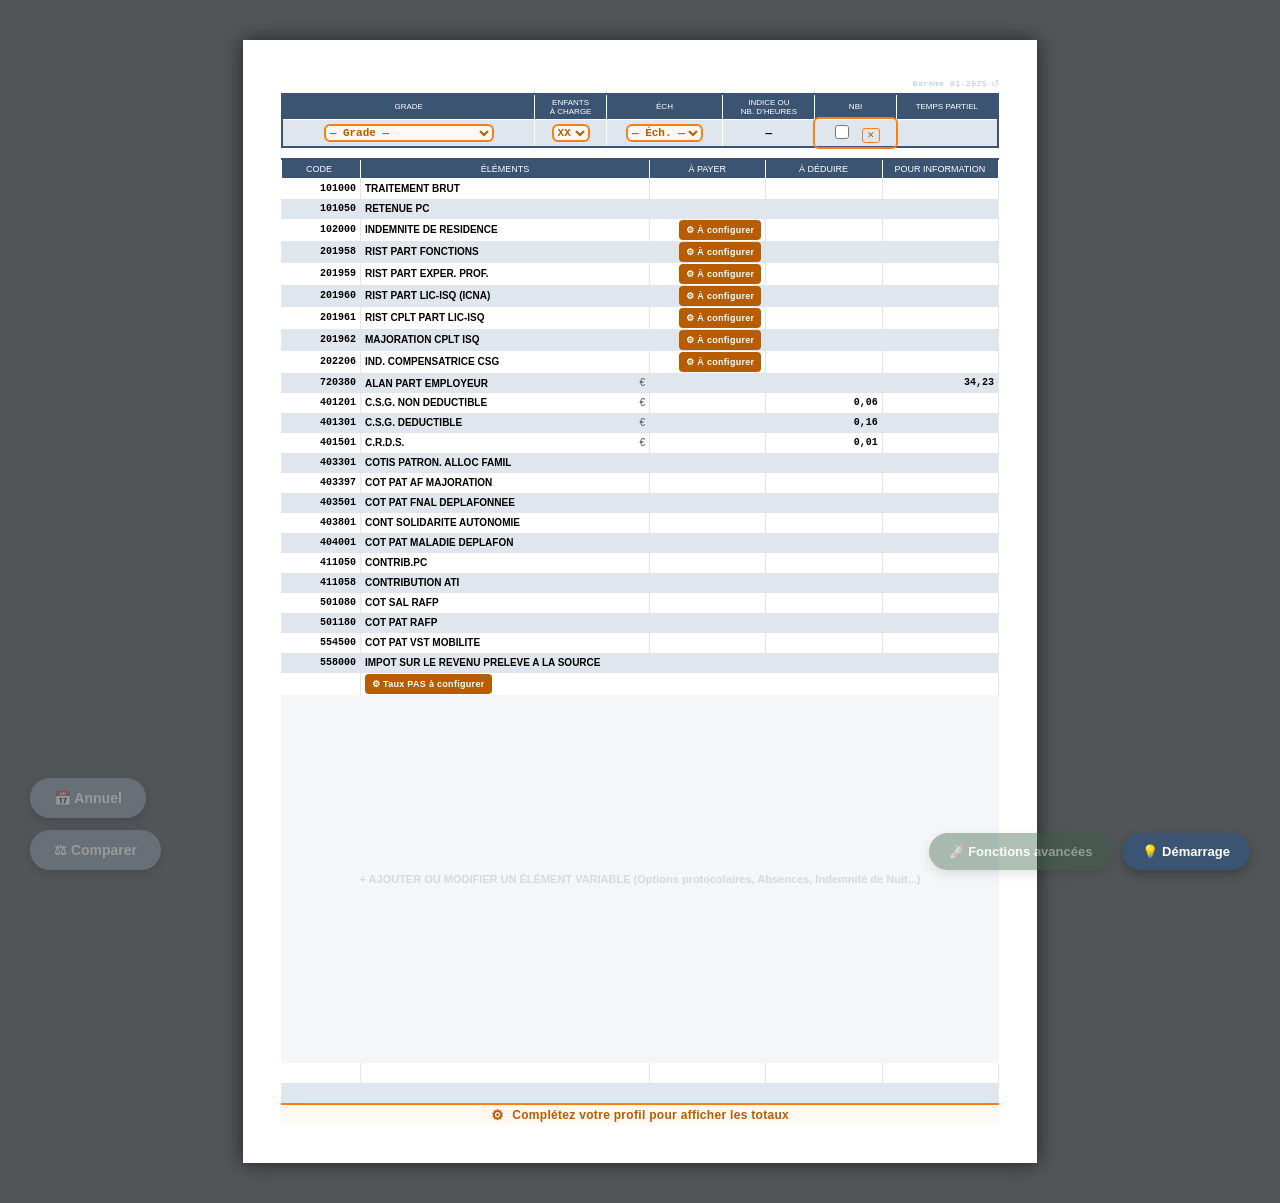
==== commit 5d929b28: "ajout alan" ====
--- a/index.html
+++ b/index.html
@@ -47,7 +47,7 @@
               <span>L'Attractivité Géographique sera disponible dans une prochaine version du simulateur.</span>
             </div>
           </div>
-          <select id="input-attractivite" class="panel-select" style="display:none"></select>
+          <select id="input-attractivite" class="panel-select" style="display:none" aria-label="Attractivité Géographique"></select>
         </div>
 
         <!-- ══════════════════════════════════════
@@ -62,7 +62,7 @@
               <span>La Prime de Fidélisation Territoriale sera disponible dans une prochaine version du simulateur.</span>
             </div>
           </div>
-          <select id="input-fidelisation" class="panel-select" style="display:none"></select>
+          <select id="input-fidelisation" class="panel-select" style="display:none" aria-label="Prime de Fidélisation"></select>
         </div>
 
         <!-- ══════════════════════════════════════
@@ -92,7 +92,7 @@
              ══════════════════════════════════════ -->
         <div id="panel-rist-fonctions" class="setting-panel">
           <button type="button" class="back-btn" onclick="ouvrirModal('panel-menu-ajout', 'Que voulez-vous ajouter ?')">⬅ Retour au menu</button>
-          <label>Niveau de la Part Fonctions (RIST)</label>
+          <label for="input-fonction">Niveau de la Part Fonctions (RIST)</label>
           <input type="hidden" id="input-fonction" value="Aucune" />
           <div class="rist-list-container" onmouseleave="resetHelperRist()"></div>
           <div id="rist-helper-text" class="helper-text">Sélectionnez un niveau pour voir les fonctions...</div>
@@ -107,7 +107,7 @@
              ══════════════════════════════════════ -->
         <div id="panel-rist-experience" class="setting-panel">
           <button type="button" class="back-btn" onclick="ouvrirModal('panel-menu-ajout', 'Que voulez-vous ajouter ?')">⬅ Retour au menu</button>
-          <label>Niveau de la Part Expérience Professionnelle</label>
+          <label for="input-experience">Niveau de la Part Expérience Professionnelle</label>
           <input type="hidden" id="input-experience" value="Aucune" />
           <div class="rist-list-container" onmouseleave="resetHelperExp()"></div>
           <div id="exp-helper-text" class="helper-text">Sélectionnez un niveau pour voir les grades correspondants...</div>
@@ -122,7 +122,7 @@
              ══════════════════════════════════════ -->
         <div id="panel-rist-isq-licence" class="setting-panel">
           <button type="button" class="back-btn" onclick="ouvrirModal('panel-menu-ajout', 'Que voulez-vous ajouter ?')">⬅ Retour au menu</button>
-          <label>Niveau de la Licence ISQ</label>
+          <label for="input-isq-licence">Niveau de la Licence ISQ</label>
           <input type="hidden" id="input-isq-licence" value="Aucune" />
           <div class="rist-list-container" onmouseleave="resetHelperIsqLicence()"></div>
           <div id="isq-licence-helper-text" class="helper-text">Sélectionnez un niveau pour voir l'affectation correspondante...</div>
@@ -137,7 +137,7 @@
              ══════════════════════════════════════ -->
         <div id="panel-rist-isq-complement" class="setting-panel">
           <button type="button" class="back-btn" onclick="ouvrirModal('panel-menu-ajout', 'Que voulez-vous ajouter ?')">⬅ Retour au menu</button>
-          <label>Niveau du Complément ISQ</label>
+          <label for="input-isq-complement">Niveau du Complément ISQ</label>
           <input type="hidden" id="input-isq-complement" value="Aucune" />
           <div class="rist-list-container" onmouseleave="resetHelperIsqComplement()"></div>
           <div id="isq-complement-helper-text" class="helper-text">Sélectionnez un niveau pour voir l'affectation correspondante...</div>
@@ -152,7 +152,7 @@
              ══════════════════════════════════════ -->
         <div id="panel-rist-isq-majoration" class="setting-panel">
           <button type="button" class="back-btn" onclick="ouvrirModal('panel-menu-ajout', 'Que voulez-vous ajouter ?')">⬅ Retour au menu</button>
-          <label>Niveau de Majoration du Complément ISQ</label>
+          <label for="input-isq-majoration">Niveau de Majoration du Complément ISQ</label>
           <input type="hidden" id="input-isq-majoration" value="Aucune" />
           <div class="rist-list-container" onmouseleave="resetHelperIsqMajoration()"></div>
           <div id="isq-majoration-helper-text" class="helper-text">Sélectionnez un niveau pour voir l'affectation correspondante...</div>
@@ -202,7 +202,7 @@
           <div class="ott-manual-row">
             <label class="ott-manual-label">
               <span>Autre Option / Saisie manuelle (€) :</span>
-              <input type="number" id="pf-manuel" class="ott-manual-input" value="0.00" step="10" />
+              <input type="number" id="pf-manuel" class="ott-manual-input" value="0.00" step="10" / aria-label="Montant OTT Part Fixe — Autre (€)">
             </label>
           </div>
           <div class="preview-amount preview-amount--compact">
@@ -211,9 +211,9 @@
 
           <h3 class="panel-subhead">2. Mon Bonus Annuel (Part Variable)</h3>
           <p class="panel-hint-small">Remplissez ces champs uniquement les mois où la DGAC vous verse votre bonus.</p>
-          <label>Montant Part Variable Globale (€)</label>
+          <label for="pv-globale">Montant Part Variable Globale (€)</label>
           <input type="number" id="pv-globale" value="0.00" step="10" />
-          <label>Montant Part Variable Option 3-1 / 3-2 (€)</label>
+          <label for="pv-opt32">Montant Part Variable Option 3-1 / 3-2 (€)</label>
           <input type="number" id="pv-opt32" value="0.00" step="10" />
           <div class="preview-amount preview-amount--compact">
             Total Part Variable (Ce mois-ci) : <strong><span id="preview-ott-pv">0,00</span> €</strong>
@@ -226,9 +226,9 @@
              ══════════════════════════════════════ -->
         <div id="panel-nuits" class="setting-panel">
           <button type="button" class="back-btn" onclick="ouvrirModal('panel-menu-ajout', 'Que voulez-vous ajouter ?')">⬅ Retour au menu</button>
-          <label>Nombre de Nuits complètes (N)</label>
+          <label for="input-nuit-n">Nombre de Nuits complètes (N)</label>
           <input type="number" id="input-nuit-n" value="0" step="1" />
-          <label>Nombre de Soirées (S2)</label>
+          <label for="input-nuit-s2">Nombre de Soirées (S2)</label>
           <input type="number" id="input-nuit-s2" value="0" step="1" />
           <div class="preview-amount">
             Montant estimé : <strong><span id="preview-nuits">0,00</span> €</strong>
@@ -241,13 +241,13 @@
              ══════════════════════════════════════ -->
         <div id="panel-absences" class="setting-panel">
           <button type="button" class="back-btn" onclick="ouvrirModal('panel-menu-ajout', 'Que voulez-vous ajouter ?')">⬅ Retour au menu</button>
-          <label>Service Non Fait / Grève (Retenue 100%)</label>
+          <label for="input-greve">Service Non Fait / Grève (Retenue 100%)</label>
           <input type="number" id="input-greve" value="0" min="0" max="31" title="Retenue d'un 1/30ème par jour" />
-          <label>Jour(s) de Carence Maladie (Retenue 100%)</label>
+          <label for="input-carence">Jour(s) de Carence Maladie (Retenue 100%)</label>
           <input type="number" id="input-carence" value="0" min="0" max="3" />
-          <label>Jours de Maladie rémunérés à 90%</label>
+          <label for="input-maladie-90">Jours de Maladie rémunérés à 90%</label>
           <input type="number" id="input-maladie-90" value="0" min="0" max="31" title="Retenue de 10% d'un 1/30ème par jour" />
-          <label>Jours de Maladie à demi-traitement (50%)</label>
+          <label for="input-maladie-50">Jours de Maladie à demi-traitement (50%)</label>
           <input type="number" id="input-maladie-50" value="0" min="0" max="31" title="Retenue de 50% d'un 1/30ème par jour" />
           <button type="button" class="validate-btn" onclick="document.getElementById('magic-modal').close()">Valider &amp; Fermer ↵</button>
         </div>
@@ -276,11 +276,30 @@
         </div>
 
         <!-- ══════════════════════════════════════
+             PANEL : Mutuelle ALAN
+             ══════════════════════════════════════ -->
+        <div id="panel-alan" class="setting-panel">
+          <button type="button" class="back-btn" onclick="ouvrirModal('panel-menu-ajout', 'Que voulez-vous ajouter ?')">⬅ Retour au menu</button>
+          <p class="panel-notice">Saisissez les montants figurant sur votre bulletin de paie :</p>
+          <label for="alan-forfait">ALAN PART FORFAIT (à déduire)</label>
+          <input type="number" id="alan-forfait" min="0" step="0.01" value="0" />
+          <label for="alan-solidaire">ALAN PART SOLIDAIRE (à déduire)</label>
+          <input type="number" id="alan-solidaire" min="0" step="0.01" value="0" />
+          <label for="alan-action-sociale">ALAN ACTION SOCIALE (à déduire)</label>
+          <input type="number" id="alan-action-sociale" min="0" step="0.01" value="0" />
+          <label for="alan-aide-retraites">ALAN AIDE RETRAITES (à déduire)</label>
+          <input type="number" id="alan-aide-retraites" min="0" step="0.01" value="0" />
+          <label for="alan-employeur">ALAN PART EMPLOYEUR (pour information)</label>
+          <input type="number" id="alan-employeur" min="0" step="0.01" value="34.23" />
+          <button type="button" class="validate-btn" onclick="document.getElementById('magic-modal').close()">Valider &amp; Fermer ↵</button>
+        </div>
+
+        <!-- ══════════════════════════════════════
              PANEL : Menu d'ajout
              ══════════════════════════════════════ -->
         <div id="panel-menu-ajout" class="setting-panel">
           <p class="panel-hint">Sélectionnez ou recherchez l'élément à ajouter à votre fiche :</p>
-          <input type="text" id="recherche-ajout" placeholder="Rechercher une prime, absence, indemnité..." autocomplete="off" />
+          <input type="text" id="recherche-ajout" placeholder="Rechercher une prime, absence, indemnité..." autocomplete="off" / aria-label="Rechercher un élément variable">
           <div id="resultats-recherche" style="display: none"></div>
           <div id="boutons-ajout-defaut" class="add-buttons-grid">
             <button type="button" onclick="ouvrirModal('panel-nuits', '🌙 Travail de Nuit &amp; Soirées')">🌙 Nuits &amp; Soirées</button>
@@ -292,6 +311,7 @@
             <button type="button" onclick="ouvrirModal('panel-fmd', '🚲 Forfait Mobilités')">🚲 Forfait Mobilités</button>
             <button type="button" onclick="ouvrirModal('panel-inflation', '📈 Indemnité Inflation')">📈 Indemnité Inflation</button>
             <button type="button" onclick="ouvrirModal('panel-psc', '🛡️ Participation PSC')">🛡️ Participation PSC</button>
+            <button type="button" onclick="ouvrirModal('panel-alan', '🏥 Mutuelle ALAN')">🏥 Mutuelle ALAN</button>
             <button type="button" onclick="ouvrirModal('panel-primes-manuelles', '✏️ Primes manuelles')">✏️ Primes manuelles</button>
           </div>
         </div>
@@ -301,7 +321,7 @@
              ══════════════════════════════════════ -->
         <div id="panel-fmd" class="setting-panel">
           <button type="button" class="back-btn" onclick="ouvrirModal('panel-menu-ajout', 'Que voulez-vous ajouter ?')">⬅ Retour au menu</button>
-          <label>Montant du Forfait Mobilités Durables</label>
+          <label for="input-fmd">Montant du Forfait Mobilités Durables</label>
           <select id="input-fmd" class="select-light">
             <option value="0">-- Aucun --</option>
             <option value="100">100 € (30 à 59 jours)</option>
@@ -317,7 +337,7 @@
         <div id="panel-inflation" class="setting-panel">
           <button class="back-btn" onclick="ouvrirModal('panel-menu-ajout', 'Que voulez-vous ajouter ?')">⬅ Retour au menu</button>
           <p class="panel-hint">Saisissez manuellement le montant de l'indemnité inflation / pouvoir d'achat.</p>
-          <label>Montant de l'indemnité (€)</label>
+          <label for="input-inflation">Montant de l'indemnité (€)</label>
           <input type="number" id="input-inflation" value="0.00" step="10" />
           <button type="button" class="validate-btn" onclick="document.getElementById('magic-modal').close()">Valider &amp; Fermer ↵</button>
         </div>
@@ -327,7 +347,7 @@
              ══════════════════════════════════════ -->
         <div id="panel-primes" class="setting-panel">
           <button class="back-btn" onclick="ouvrirModal('panel-menu-ajout', 'Que voulez-vous ajouter ?')">⬅ Retour au menu</button>
-          <label>Prime Partage Performance (€)</label>
+          <label for="input-perf">Prime Partage Performance (€)</label>
           <input type="number" id="input-perf" value="0.00" step="10" />
           <button type="button" class="validate-btn" onclick="document.getElementById('magic-modal').close()">Valider &amp; Fermer ↵</button>
         </div>
@@ -336,7 +356,7 @@
              PANEL : Prélèvement à la Source
              ══════════════════════════════════════ -->
         <div id="panel-impots" class="setting-panel">
-          <label>Taux de Prélèvement à la Source (%)</label>
+          <label for="input-pas">Taux de Prélèvement à la Source (%)</label>
           <input type="text" inputmode="decimal" id="input-pas" value="" placeholder="ex : 7.5" autocomplete="off" />
           <button type="button" class="validate-btn" onclick="document.getElementById('magic-modal').close()">Valider &amp; Fermer ↵</button>
         </div>
@@ -356,7 +376,7 @@
              PANEL : Indemnité Compensatrice CSG
              ══════════════════════════════════════ -->
         <div id="panel-csg" class="setting-panel">
-          <label>Indemnité Compensatrice CSG (€)</label>
+          <label for="input-ind-csg">Indemnité Compensatrice CSG (€)</label>
           <input type="text" inputmode="decimal" id="input-ind-csg" value="" placeholder="ex : 115.18" autocomplete="off" />
           <p class="panel-footnote">Cette indemnité est propre à chaque agent (figée sur la base de la rémunération de 2017).</p>
           <button type="button" class="validate-btn" onclick="document.getElementById('magic-modal').close()">Valider &amp; Fermer ↵</button>
@@ -379,7 +399,7 @@
                 <span class="proj-hint-moy">~28 / an (hors congés)</span>
               </label>
               <div class="proj-input-unit">
-                <input type="number" id="proj-nuits"   value="28" min="0" step="1" onfocus="this.select()" />
+                <input type="number" id="proj-nuits"   value="28" min="0" step="1" onfocus="this.select()" / aria-label="Nuits projetées">
                 <span class="proj-unit">nuits / an</span>
               </div>
             </div>
@@ -389,33 +409,33 @@
                 <span class="proj-hint-moy">~28 / an (hors congés)</span>
               </label>
               <div class="proj-input-unit">
-                <input type="number" id="proj-soirees" value="28" min="0" step="1" onfocus="this.select()" />
+                <input type="number" id="proj-soirees" value="28" min="0" step="1" onfocus="this.select()" / aria-label="Soirées projetées">
                 <span class="proj-unit">S2 / an</span>
               </div>
             </div>
             <div class="proj-row">
-              <label>OTT Part Variable globale</label>
+              <label for="proj-ottPv">OTT Part Variable globale</label>
               <div class="proj-input-unit">
                 <input type="number" id="proj-ottPv"   value="0" step="10" onfocus="this.select()" />
                 <span class="proj-unit">€</span>
               </div>
             </div>
             <div class="proj-row">
-              <label>OTT PV Opt 3-1 / 3-2</label>
+              <label for="proj-ottPv32">OTT PV Opt 3-1 / 3-2</label>
               <div class="proj-input-unit">
                 <input type="number" id="proj-ottPv32" value="0" step="10" onfocus="this.select()" />
                 <span class="proj-unit">€</span>
               </div>
             </div>
             <div class="proj-row">
-              <label>Prime Partage Performance</label>
+              <label for="proj-ppp">Prime Partage Performance</label>
               <div class="proj-input-unit">
                 <input type="number" id="proj-ppp"     value="0" step="10" onfocus="this.select()" />
                 <span class="proj-unit">€</span>
               </div>
             </div>
             <div class="proj-row">
-              <label>Forfait Mobilités Durables</label>
+              <label for="proj-fmd">Forfait Mobilités Durables</label>
               <div class="proj-input-unit">
                 <input type="number" id="proj-fmd"     value="0" step="10" onfocus="this.select()" />
                 <span class="proj-unit">€</span>
@@ -490,7 +510,7 @@
       <div class="spotlight-container">
         <div class="spotlight-header">
           <span class="spotlight-icon">🔍</span>
-          <input type="text" id="spotlight-input" placeholder="Rechercher (Primes, Absences, Impôts...)" autocomplete="off" />
+          <input type="text" id="spotlight-input" placeholder="Rechercher (Primes, Absences, Impôts...)" autocomplete="off" / aria-label="Recherche rapide">
         </div>
         <div id="spotlight-results" class="spotlight-results"></div>
       </div>
@@ -645,11 +665,11 @@
 
         <!-- Grade & Échelon -->
         <h3 class="panel-subhead">Grade &amp; Échelon</h3>
-        <label>Grade</label>
+        <label for="cmp-grade">Grade</label>
         <select id="cmp-grade"></select>
-        <label>Échelon</label>
+        <label for="cmp-echelon">Échelon</label>
         <select id="cmp-echelon"></select>
-        <label>Enfants à charge</label>
+        <label for="cmp-enfants">Enfants à charge</label>
         <select id="cmp-enfants">
           <option value="0">0 enfant</option>
           <option value="1">1 enfant</option>
@@ -677,15 +697,15 @@
 
         <!-- RIST / ISQ -->
         <h3 class="panel-subhead">RIST / ISQ</h3>
-        <label>Part Fonctions</label>
+        <label for="cmp-input-fonction">Part Fonctions</label>
         <select id="cmp-input-fonction"></select>
-        <label>Part Expérience</label>
+        <label for="cmp-input-experience">Part Expérience</label>
         <select id="cmp-input-experience"></select>
-        <label>ISQ — Licence</label>
+        <label for="cmp-input-isq-licence">ISQ — Licence</label>
         <select id="cmp-input-isq-licence"></select>
-        <label>ISQ — Complément</label>
+        <label for="cmp-input-isq-complement">ISQ — Complément</label>
         <select id="cmp-input-isq-complement"></select>
-        <label>ISQ — Majoration</label>
+        <label for="cmp-input-isq-majoration">ISQ — Majoration</label>
         <select id="cmp-input-isq-majoration"></select>
 
         <!-- Attractivité & Fidélisation — en développement -->
@@ -694,8 +714,8 @@
           <span class="panel-wip-icon">🚧</span>
           <div><strong>En cours de développement</strong><br><span>Ces primes seront disponibles dans une prochaine version.</span></div>
         </div>
-        <select id="cmp-attractivite" style="display:none"></select>
-        <select id="cmp-fidelisation" style="display:none"></select>
+        <select id="cmp-attractivite" style="display:none" aria-label="Attractivité Géographique — Scénario B"></select>
+        <select id="cmp-fidelisation" style="display:none" aria-label="Prime de Fidélisation — Scénario B"></select>
 
         <!-- PSC -->
         <h3 class="panel-subhead">Participation PSC</h3>
@@ -707,6 +727,19 @@
           <input type="checkbox" id="cmp-psc-5" class="cmp-psc-checkbox" value="5" />
           <label for="cmp-psc-5"><strong>5 €</strong><br /><small>ALAN</small></label>
         </div>
+
+        <!-- ALAN -->
+        <h3 class="panel-subhead">Mutuelle ALAN</h3>
+        <label for="cmp-alan-forfait">ALAN PART FORFAIT (€)</label>
+        <input type="number" id="cmp-alan-forfait" min="0" step="0.01" value="0" aria-label="ALAN PART FORFAIT — Scénario B" />
+        <label for="cmp-alan-solidaire">ALAN PART SOLIDAIRE (€)</label>
+        <input type="number" id="cmp-alan-solidaire" min="0" step="0.01" value="0" aria-label="ALAN PART SOLIDAIRE — Scénario B" />
+        <label for="cmp-alan-action-sociale">ALAN ACTION SOCIALE (€)</label>
+        <input type="number" id="cmp-alan-action-sociale" min="0" step="0.01" value="0" aria-label="ALAN ACTION SOCIALE — Scénario B" />
+        <label for="cmp-alan-aide-retraites">ALAN AIDE RETRAITES (€)</label>
+        <input type="number" id="cmp-alan-aide-retraites" min="0" step="0.01" value="0" aria-label="ALAN AIDE RETRAITES — Scénario B" />
+        <label for="cmp-alan-employeur">ALAN PART EMPLOYEUR (€)</label>
+        <input type="number" id="cmp-alan-employeur" min="0" step="0.01" value="0" aria-label="ALAN PART EMPLOYEUR — Scénario B" />
 
         <!-- OTT Part Fixe -->
         <h3 class="panel-subhead">OTT — Part Fixe</h3>
@@ -726,14 +759,14 @@
         </div>
         <div class="cmp-ott-manuel-row">
           <span>Autre / Manuel (€)</span>
-          <input type="number" id="cmp-pf-manuel" value="0" step="10" onfocus="this.select()" />
+          <input type="number" id="cmp-pf-manuel" value="0" step="10" onfocus="this.select()" / aria-label="OTT Part Fixe Autre — Scénario B (€)">
         </div>
 
         <!-- OTT Part Variable -->
         <h3 class="panel-subhead">OTT — Part Variable</h3>
-        <label>Part Variable Globale (€)</label>
+        <label for="cmp-pv-globale">Part Variable Globale (€)</label>
         <input type="number" id="cmp-pv-globale" value="0" step="10" onfocus="this.select()" />
-        <label>Part Variable Opt 3-1 / 3-2 (€)</label>
+        <label for="cmp-pv-opt32">Part Variable Opt 3-1 / 3-2 (€)</label>
         <input type="number" id="cmp-pv-opt32" value="0" step="10" onfocus="this.select()" />
       </div>
     </aside>
--- a/style.css
+++ b/style.css
@@ -1,43 +1,43 @@
 :root {
   /* ── Palette DGFiP ──────────────────────────────────────────────── */
-  --dgfip-dark:        #3b5472;
-  --dgfip-medium:      #8397af;
-  --dgfip-light:       #e0e6ed;
+  --dgfip-dark: #3b5472;
+  --dgfip-medium: #8397af;
+  --dgfip-light: #e0e6ed;
   --dgfip-gray-border: #9ba8b6;
 
   /* ── Typographie ────────────────────────────────────────────────── */
-  --font-main:    "Arial", Helvetica, sans-serif;
+  --font-main: "Arial", Helvetica, sans-serif;
   --font-numbers: "Lucida Console", "Courier New", monospace;
 
   /* ── Surfaces & neutres ─────────────────────────────────────────── */
-  --color-surface:     #f8f9fa;
+  --color-surface: #f8f9fa;
   --color-surface-alt: #f0f4f8;
-  --color-border:      #ccc;
-  --color-border-alt:  #d0daea;
-  --color-blue-tint:   #e8f0fe;
+  --color-border: #ccc;
+  --color-border-alt: #d0daea;
+  --color-blue-tint: #e8f0fe;
 
   /* ── Texte ──────────────────────────────────────────────────────── */
-  --color-text:           #333;
+  --color-text: #333;
   --color-text-secondary: #555;
-  --color-text-muted:     #696969; /* WCAG AA : 5.5:1 sur blanc (était 3.5:1) */
-  --color-text-disabled:  #767676; /* WCAG AA : 4.5:1 sur blanc (était 1.9:1) */
+  --color-text-muted: #696969; /* WCAG AA : 5.5:1 sur blanc (était 3.5:1) */
+  --color-text-disabled: #767676; /* WCAG AA : 4.5:1 sur blanc (était 1.9:1) */
 
   /* ── Sémantique : Succès (vert) ─────────────────────────────────── */
-  --color-success:      #1a6b2f;
+  --color-success: #1a6b2f;
   --color-success-dark: #155724;
-  --color-success-bg:   #d4edda;
+  --color-success-bg: #d4edda;
 
   /* ── Sémantique : Danger (rouge) ────────────────────────────────── */
-  --color-danger:     #c0392b;
-  --color-danger-bg:  #f8d7da;
+  --color-danger: #c0392b;
+  --color-danger-bg: #f8d7da;
 
   /* ── Sémantique : Warning (orange) ─────────────────────────────── */
-  --color-warning:          #fd7e14; /* Déco/fond uniquement — texte : --color-warning-dark */
-  --color-warning-dark:     #b85c00;
-  --color-warning-text:     #5d4037;
-  --color-warning-bg:       #fff8f3;
+  --color-warning: #fd7e14; /* Déco/fond uniquement — texte : --color-warning-dark */
+  --color-warning-dark: #b85c00;
+  --color-warning-text: #5d4037;
+  --color-warning-bg: #fff8f3;
   --color-warning-bg-light: #fff8e1;
-  --color-warning-border:   #ffe082;
+  --color-warning-border: #ffe082;
 
   /* ── Variables supplémentaires ─────────────────────────────────── */
   --color-print-bg: #525659;
@@ -66,6 +66,10 @@
   --color-close-hover: #ccc;
 }
 
+html {
+  font-size: 100%; /* base 16px navigateur — rem relatif à cette valeur */
+}
+
 body {
   background-color: var(--color-print-bg);
   display: flex;
@@ -164,6 +168,7 @@
   height: 18px !important;
   font-family: var(--font-numbers);
   font-size: 10px;
+  line-height: 16px; /* ← explicite → identique sur tous les OS */
   font-weight: bold;
   border-right: 1px solid var(--dgfip-light);
   color: black !important;
@@ -321,7 +326,7 @@
 }
 .modal-header h2 {
   margin: 0;
-  font-size: 16px;
+  font-size: 1rem;
   font-family: var(--font-main);
   letter-spacing: 1px;
 }
@@ -329,7 +334,7 @@
   background: transparent;
   color: white;
   border: none;
-  font-size: 20px;
+  font-size: 1.25rem;
   cursor: pointer;
   font-weight: bold;
 }
@@ -354,7 +359,7 @@
   margin-top: 12px;
   margin-bottom: 4px;
   color: var(--color-text-secondary);
-  font-size: 12px;
+  font-size: 0.75rem;
 }
 .modal-body select,
 .modal-body input {
@@ -375,7 +380,7 @@
   border: none;
   color: var(--color-info-text);
   cursor: pointer;
-  font-size: 12px;
+  font-size: 0.75rem;
   margin-bottom: 15px;
   padding: 0;
   text-decoration: underline;
@@ -394,7 +399,7 @@
   color: white;
   border: none;
   border-radius: 4px;
-  font-size: 14px;
+  font-size: 0.875rem;
   font-family: var(--font-main);
   font-weight: bold;
   cursor: pointer;
@@ -414,7 +419,7 @@
 .validate-btn:disabled::after {
   content: " — faites un choix ↑";
   font-weight: normal;
-  font-size: 12px;
+  font-size: 0.75rem;
   opacity: 0.85;
 }
 
@@ -465,13 +470,13 @@
   border: 1px solid var(--dgfip-light);
   border-radius: 6px;
   cursor: pointer;
-  font-size: 14px;
+  font-size: 0.875rem;
   transition: all 0.2s;
   margin: 0;
 }
 .ir-tabs label small {
   display: block;
-  font-size: 10px;
+  font-size: 0.625rem;
   color: var(--color-text-muted);
   margin-top: 4px;
   line-height: 1.2;
@@ -498,7 +503,7 @@
 .rist-option {
   padding: 8px 12px;
   cursor: pointer;
-  font-size: 13px;
+  font-size: 0.8125rem;
   border-bottom: 1px solid var(--color-border-muted);
   transition: background-color 0.1s;
 }
@@ -537,14 +542,14 @@
 .ott-card-title {
   display: block;
   width: 100%;
-  font-size: 11px;
+  font-size: 0.6875rem;
   color: var(--color-text-secondary);
   line-height: 1.3;
   margin-bottom: 8px;
 }
 .ott-card-amount {
   display: inline-block;
-  font-size: 11px;
+  font-size: 0.6875rem;
   color: var(--dgfip-dark);
   background-color: var(--color-blue-tint);
   padding: 3px 8px;
@@ -625,7 +630,7 @@
   border: 2px solid var(--dgfip-light);
   border-radius: 6px;
   font-family: var(--font-main);
-  font-size: 14px;
+  font-size: 0.875rem;
   margin-bottom: 15px;
   box-sizing: border-box;
   transition: border-color 0.2s;
@@ -637,12 +642,12 @@
   background-size: 18px 18px; /* Taille de l'icône */
 }
 #recherche-ajout:focus {
-  outline: none;               /* supprimé car border-color remplace visuellement */
+  outline: none; /* supprimé car border-color remplace visuellement */
   border-color: var(--dgfip-medium);
 }
 #recherche-ajout:focus-visible {
   outline: 2px solid var(--dgfip-medium);
-  outline-offset: 2px;        /* indicateur clavier explicite (A11y) */
+  outline-offset: 2px; /* indicateur clavier explicite (A11y) */
 }
 
 #resultats-recherche {
@@ -660,7 +665,7 @@
   cursor: pointer;
   text-align: left;
   font-family: var(--font-main);
-  font-size: 14px;
+  font-size: 0.875rem;
   color: var(--dgfip-dark);
   transition: all 0.2s;
   display: flex;
@@ -681,7 +686,7 @@
   color: var(--color-text-muted);
   font-style: italic;
   padding: 20px 0;
-  font-size: 13px;
+  font-size: 0.8125rem;
 }
 /* =========================================
    SPOTLIGHT (Ctrl + K / Cmd + K)
@@ -724,7 +729,7 @@
 }
 
 .spotlight-icon {
-  font-size: 20px;
+  font-size: 1.25rem;
   color: var(--dgfip-medium);
   margin-right: 15px;
 }
@@ -732,15 +737,15 @@
 #spotlight-input {
   flex: 1;
   border: none;
-  font-size: 18px;
-  font-family: var(--font-main);
-  outline: none;               /* design custom — focus via conteneur */
+  font-size: 1.125rem;
+  font-family: var(--font-main);
+  outline: none; /* design custom — focus via conteneur */
   color: var(--dgfip-dark);
   background: transparent;
 }
 #spotlight-input:focus-visible {
   outline: 2px solid var(--dgfip-medium);
-  outline-offset: 2px;        /* indicateur clavier (A11y) */
+  outline-offset: 2px; /* indicateur clavier (A11y) */
   border-radius: 2px;
 }
 
@@ -749,7 +754,7 @@
 }
 
 .spotlight-shortcut {
-  font-size: 10px;
+  font-size: 0.625rem;
   background: var(--color-surface-alt);
   padding: 4px 8px;
   border-radius: 4px;
@@ -812,13 +817,13 @@
 .panel-hint {
   margin-top: 0;
   margin-bottom: 15px;
-  font-size: 13px;
+  font-size: 0.8125rem;
   color: var(--color-text-secondary);
 }
 .panel-notice {
   margin-top: 0;
   margin-bottom: 20px;
-  font-size: 12px;
+  font-size: 0.75rem;
   color: var(--color-text-secondary);
   line-height: 1.5;
   background-color: var(--color-surface);
@@ -827,19 +832,19 @@
 }
 .panel-footnote {
   margin-top: 5px;
-  font-size: 10px;
+  font-size: 0.625rem;
   color: var(--color-text-muted);
   font-style: italic;
 }
 .panel-hint-small {
   margin-top: 0;
   margin-bottom: 10px;
-  font-size: 11px;
+  font-size: 0.6875rem;
   color: var(--color-text-muted);
 }
 .panel-subhead {
   margin-top: 0;
-  font-size: 13px;
+  font-size: 0.8125rem;
   color: var(--dgfip-dark);
   border-bottom: 1px solid var(--color-border-neutral);
   padding-bottom: 5px;
@@ -852,15 +857,15 @@
   border: 2px solid var(--dgfip-light);
   border-radius: 6px;
   font-family: var(--font-main);
-  font-size: 14px;
+  font-size: 0.875rem;
   background-color: white;
   color: var(--dgfip-dark);
   cursor: pointer;
-  outline: none;               /* design custom — :focus-visible ci-dessous */
+  outline: none; /* design custom — :focus-visible ci-dessous */
 }
 .panel-select:focus-visible {
   outline: 2px solid var(--dgfip-medium);
-  outline-offset: -2px;        /* indicateur clavier (A11y) */
+  outline-offset: -2px; /* indicateur clavier (A11y) */
   border-color: var(--dgfip-medium);
 }
 .select-light {
@@ -869,7 +874,7 @@
   border: 1px solid var(--color-border-neutral);
   border-radius: 4px;
   font-family: inherit;
-  font-size: 14px;
+  font-size: 0.875rem;
   margin-bottom: 20px;
   cursor: pointer;
   box-sizing: border-box;
@@ -881,16 +886,16 @@
   font-size: inherit;
   font-weight: inherit;
   cursor: pointer;
-  outline: none;               /* design intégré — :focus-visible ci-dessous */
+  outline: none; /* design intégré — :focus-visible ci-dessous */
 }
 .select-transparent:focus-visible {
   outline: 2px solid var(--dgfip-medium);
-  outline-offset: 2px;         /* indicateur clavier (A11y) */
+  outline-offset: 2px; /* indicateur clavier (A11y) */
 }
 
 /* RIST / ISQ helpers */
 .helper-text {
-  font-size: 11px;
+  font-size: 0.6875rem;
   color: var(--color-info-text);
   background-color: var(--color-info-bg);
   padding: 10px;
@@ -912,7 +917,7 @@
 }
 .preview-amount strong {
   color: var(--dgfip-dark);
-  font-size: 16px;
+  font-size: 1rem;
 }
 .preview-amount--compact {
   padding: 8px;
@@ -920,7 +925,7 @@
   margin-bottom: 20px;
 }
 .preview-amount--compact strong {
-  font-size: 14px;
+  font-size: 0.875rem;
 }
 
 /* OTT — saisie manuelle */
@@ -988,7 +993,7 @@
   background: white;
   padding: 3px 5px;
   font-family: var(--font-numbers);
-  font-size: 12px;
+  font-size: 0.75rem;
   font-weight: bold;
   display: flex;
   justify-content: space-between;
@@ -998,7 +1003,7 @@
 .cout-employeur-lbl {
   background-color: var(--dgfip-medium);
   color: white;
-  font-size: 8px;
+  font-size: 0.5rem;
   text-align: center;
   padding: 3px 0;
   border: 1px solid var(--dgfip-dark);
@@ -1009,7 +1014,7 @@
 .totaux-badge {
   background-color: var(--dgfip-dark);
   color: white;
-  font-size: 10px;
+  font-size: 0.625rem;
   font-weight: bold;
   padding: 2px 15px;
   height: 20px;
@@ -1082,7 +1087,7 @@
   background: none;
   border: none;
   cursor: pointer;
-  font-size: 10px;
+  font-size: 0.625rem;
   color: var(--dgfip-medium);
   opacity: 0.4;
   padding: 0;
@@ -1109,9 +1114,12 @@
   box-shadow: 0 4px 12px rgba(0, 0, 0, 0.3);
   cursor: pointer;
   font-family: var(--font-main);
-  font-size: 14px;
-  font-weight: bold;
-  transition: transform 0.2s ease, box-shadow 0.2s ease, background-color 0.2s;
+  font-size: 0.875rem;
+  font-weight: bold;
+  transition:
+    transform 0.2s ease,
+    box-shadow 0.2s ease,
+    background-color 0.2s;
   z-index: 1000;
 }
 .btn-comparer-flottant:hover {
@@ -1149,7 +1157,7 @@
   align-items: center;
   font-weight: bold;
   font-family: var(--font-main);
-  font-size: 14px;
+  font-size: 0.875rem;
   flex-shrink: 0;
   letter-spacing: 0.5px;
 }
@@ -1160,7 +1168,7 @@
   border-radius: 4px;
   padding: 3px 10px;
   cursor: pointer;
-  font-size: 12px;
+  font-size: 0.75rem;
   font-family: var(--font-main);
   transition: background-color 0.15s;
 }
@@ -1175,11 +1183,11 @@
   font-family: var(--font-main);
 }
 .cmp-body .panel-hint {
-  font-size: 11px;
+  font-size: 0.6875rem;
   margin-bottom: 12px;
 }
 .cmp-body .panel-subhead {
-  font-size: 11px;
+  font-size: 0.6875rem;
   margin-top: 14px;
   margin-bottom: 6px;
   padding-bottom: 4px;
@@ -1190,7 +1198,7 @@
   margin-top: 8px;
   margin-bottom: 3px;
   color: var(--color-text);
-  font-size: 11px;
+  font-size: 0.6875rem;
 }
 .cmp-body select,
 .cmp-body input[type="number"] {
@@ -1199,7 +1207,7 @@
   border: 1px solid var(--color-border);
   border-radius: 4px;
   font-family: var(--font-main);
-  font-size: 11px;
+  font-size: 0.6875rem;
   box-sizing: border-box;
 }
 .cmp-body select:focus,
@@ -1210,7 +1218,7 @@
   margin-bottom: 0;
 }
 .cmp-body .ir-tabs label {
-  font-size: 11px;
+  font-size: 0.6875rem;
   padding: 6px 4px;
   margin: 0;
   font-weight: normal;
@@ -1230,7 +1238,7 @@
 .cmp-nbi-row label {
   margin: 0;
   font-weight: bold;
-  font-size: 11px;
+  font-size: 0.6875rem;
   cursor: pointer;
 }
 .cmp-nbi-row input[type="checkbox"] {
@@ -1256,7 +1264,7 @@
   cursor: pointer;
   background: var(--color-surface);
   text-align: center;
-  font-size: 9px;
+  font-size: 0.5625rem;
   line-height: 1.4;
   transition: all 0.15s;
   color: var(--color-text);
@@ -1277,7 +1285,7 @@
   align-items: center;
   justify-content: space-between;
   margin-top: 4px;
-  font-size: 11px;
+  font-size: 0.6875rem;
   font-weight: bold;
   color: var(--color-text);
   font-family: var(--font-main);
@@ -1322,7 +1330,7 @@
 .delta-net-b {
   display: block;
   font-family: var(--font-numbers);
-  font-size: 11px;
+  font-size: 0.6875rem;
   font-weight: normal;
   margin-top: 2px;
   text-align: right;
@@ -1334,12 +1342,18 @@
   margin-left: 3px;
   vertical-align: middle;
 }
-.delta-net-b.delta-pos { color: var(--color-success-dark); }
-.delta-net-b.delta-neg { color: var(--color-danger-text); }
+.delta-net-b.delta-pos {
+  color: var(--color-success-dark);
+}
+.delta-net-b.delta-neg {
+  color: var(--color-danger-text);
+}
 
 @media print {
   .btn-comparer-flottant,
-  #panneau-comparaison { display: none !important; }
+  #panneau-comparaison {
+    display: none !important;
+  }
 }
 
 /* =========================================
@@ -1359,9 +1373,12 @@
   box-shadow: 0 4px 12px rgba(0, 0, 0, 0.3);
   cursor: pointer;
   font-family: var(--font-main);
-  font-size: 14px;
-  font-weight: bold;
-  transition: transform 0.2s ease, box-shadow 0.2s ease, background-color 0.2s;
+  font-size: 0.875rem;
+  font-weight: bold;
+  transition:
+    transform 0.2s ease,
+    box-shadow 0.2s ease,
+    background-color 0.2s;
   z-index: 1000;
 }
 .btn-projection-flottant:hover {
@@ -1385,7 +1402,7 @@
   gap: 12px;
 }
 .proj-row label {
-  font-size: 12px;
+  font-size: 0.75rem;
   font-weight: bold;
   color: var(--color-text);
   flex: 1;
@@ -1397,7 +1414,7 @@
   border: 1px solid var(--color-border);
   border-radius: 4px;
   font-family: var(--font-numbers);
-  font-size: 12px;
+  font-size: 0.75rem;
   text-align: right;
 }
 
@@ -1413,7 +1430,7 @@
   padding: 4px 8px;
   border: 1px solid var(--color-border);
   border-radius: 4px;
-  font-size: 12px;
+  font-size: 0.75rem;
   font-family: var(--font-main);
 }
 .proj-libre-row .proj-libre-val {
@@ -1422,7 +1439,7 @@
   border: 1px solid var(--color-border);
   border-radius: 4px;
   font-family: var(--font-numbers);
-  font-size: 12px;
+  font-size: 0.75rem;
   text-align: right;
 }
 .proj-libre-row button {
@@ -1430,7 +1447,7 @@
   border: none;
   color: var(--color-danger);
   cursor: pointer;
-  font-size: 12px;
+  font-size: 0.75rem;
   padding: 2px 4px;
 }
 
@@ -1443,7 +1460,7 @@
   padding: 5px 12px;
   cursor: pointer;
   font-family: var(--font-main);
-  font-size: 12px;
+  font-size: 0.75rem;
   width: 100%;
   margin-top: 6px;
   transition: all 0.15s;
@@ -1471,11 +1488,11 @@
 .prime-manuelle-row .pm-libelle {
   flex: 1;
   min-width: 0;
-  width: auto;           /* neutralise width:100% de .modal-body input */
+  width: auto; /* neutralise width:100% de .modal-body input */
   padding: 4px 8px;
   border: 1px solid var(--color-border);
   border-radius: 4px;
-  font-size: 12px;
+  font-size: 0.75rem;
   font-family: var(--font-main);
   box-sizing: border-box;
 }
@@ -1486,7 +1503,7 @@
   border: 1px solid var(--color-border);
   border-radius: 4px;
   font-family: var(--font-numbers);
-  font-size: 12px;
+  font-size: 0.75rem;
   text-align: right;
   box-sizing: border-box;
 }
@@ -1499,11 +1516,11 @@
 .pm-toggle {
   display: flex;
   border: 1px solid var(--color-toggle-border);
-  border-radius: 20px;      /* pilule */
+  border-radius: 20px; /* pilule */
   overflow: hidden;
   flex-shrink: 0;
   background: var(--color-surface-alt);
-  padding: 3px;             /* marge interne entre bord et labels */
+  padding: 3px; /* marge interne entre bord et labels */
   gap: 2px;
 }
 .pm-toggle input[type="radio"] {
@@ -1512,7 +1529,7 @@
 .pm-toggle label {
   flex: 1;
   padding: 4px 10px;
-  font-size: 10px;
+  font-size: 0.625rem;
   font-family: var(--font-main);
   cursor: pointer;
   background: transparent;
@@ -1520,22 +1537,25 @@
   line-height: 1.5;
   white-space: nowrap;
   text-align: center;
-  border-radius: 16px;      /* label aussi en pilule */
-  transition: background 0.15s, color 0.15s, box-shadow 0.15s;
+  border-radius: 16px; /* label aussi en pilule */
+  transition:
+    background 0.15s,
+    color 0.15s,
+    box-shadow 0.15s;
   user-select: none;
 }
 .pm-toggle input[type="radio"]:checked + label {
   background: white;
   color: var(--dgfip-dark);
   font-weight: bold;
-  box-shadow: 0 1px 4px rgba(59,84,114,0.15);
+  box-shadow: 0 1px 4px rgba(59, 84, 114, 0.15);
 }
 .pm-suppr {
   background: transparent;
   border: none;
   color: var(--color-danger);
   cursor: pointer;
-  font-size: 13px;
+  font-size: 0.8125rem;
   padding: 2px 4px;
   flex-shrink: 0;
   line-height: 1;
@@ -1548,7 +1568,7 @@
   content: "Aucune prime saisie — cliquez « + Ajouter » ci-dessous.";
   display: block;
   color: var(--color-text-muted);
-  font-size: 11px;
+  font-size: 0.6875rem;
   font-style: italic;
   padding: 8px 0 4px;
 }
@@ -1558,7 +1578,7 @@
   width: 100%;
   border-collapse: collapse;
   font-family: var(--font-main);
-  font-size: 12px;
+  font-size: 0.75rem;
   margin-top: 4px;
 }
 .proj-table th {
@@ -1566,7 +1586,7 @@
   color: white;
   padding: 6px 8px;
   text-align: right;
-  font-size: 11px;
+  font-size: 0.6875rem;
   font-weight: bold;
 }
 .proj-table th:first-child {
@@ -1577,7 +1597,7 @@
   border-bottom: 1px solid var(--dgfip-light);
   text-align: right;
   font-family: var(--font-numbers);
-  font-size: 12px;
+  font-size: 0.75rem;
 }
 .proj-table td:first-child {
   text-align: left;
@@ -1597,15 +1617,17 @@
 }
 .proj-total-cell {
   font-weight: bold;
-  font-size: 13px !important;
+  font-size: 0.8125rem !important;
 }
 .proj-table-sm td {
-  font-size: 11px;
+  font-size: 0.6875rem;
   padding: 3px 8px;
 }
 
 @media print {
-  .btn-projection-flottant { display: none !important; }
+  .btn-projection-flottant {
+    display: none !important;
+  }
 }
 
 /* Projection annuelle — modale plus large + padding forcé */
@@ -1619,7 +1641,7 @@
 /* Hint moyenne sous le label nuits/soirées */
 .proj-hint-moy {
   display: block;
-  font-size: 10px;
+  font-size: 0.625rem;
   font-weight: normal;
   color: var(--color-text-muted, var(--color-text-muted));
   margin-top: 1px;
@@ -1636,7 +1658,7 @@
   width: 80px;
 }
 .proj-unit {
-  font-size: 11px;
+  font-size: 0.6875rem;
   color: var(--color-text-muted, var(--color-text-muted));
   white-space: nowrap;
 }
@@ -1646,7 +1668,7 @@
   display: inline-block;
   background-color: var(--color-warning-dark);
   color: white;
-  font-size: 9px;
+  font-size: 0.5625rem;
   font-weight: bold;
   padding: 2px 7px;
   border-radius: 4px;
@@ -1667,8 +1689,15 @@
 /* ── Champs info-table non configurés (onboarding) ── */
 @keyframes badge-pulse {
   /* PERF — opacity+outline-offset : composite-friendly, pas de Paint */
-  0%, 100% { outline-color: rgba(253, 126, 20, 0.6); outline-offset: 0px; }
-  50%       { outline-color: rgba(253, 126, 20, 0);   outline-offset: 5px; }
+  0%,
+  100% {
+    outline-color: rgba(253, 126, 20, 0.6);
+    outline-offset: 0px;
+  }
+  50% {
+    outline-color: rgba(253, 126, 20, 0);
+    outline-offset: 5px;
+  }
 }
 .champ-non-configure {
   outline: 2px solid var(--color-warning) !important;
@@ -1684,7 +1713,7 @@
 /* ── Bouton NBI "Je ne l'ai pas" ── */
 .nbi-sans-btn {
   display: none;
-  font-size: 9px;
+  font-size: 0.5625rem;
   background: transparent;
   border: 1px solid var(--color-warning);
   color: var(--color-warning-dark);
@@ -1711,13 +1740,13 @@
   justify-content: center;
   gap: 8px;
   font-family: var(--font-main);
-  font-size: 12px;
+  font-size: 0.75rem;
   font-weight: bold;
   color: var(--color-warning-dark);
   letter-spacing: 0.3px;
 }
 .footer-pending-icon {
-  font-size: 14px;
+  font-size: 0.875rem;
 }
 
 /* ── Boutons flottants désactivés (config incomplète) ── */
@@ -1737,7 +1766,6 @@
   padding: 4px;
   animation: badge-pulse 1.8s ease-in-out infinite;
 }
-
 
 /* ═══════════════════════════════════════════════════════════════
    VISITE GUIDÉE CUSTOM — Tour from scratch, zéro driver.js
@@ -1762,21 +1790,31 @@
   border: none;
   padding: 11px 20px;
   border-radius: 50px;
-  box-shadow: 0 4px 12px rgba(0,0,0,0.28);
-  cursor: pointer;
-  font-family: var(--font-main);
-  font-size: 13px;
-  font-weight: bold;
-  transition: transform 0.18s ease, box-shadow 0.18s ease;
-}
-.btn-visite-flottant        { background-color: var(--dgfip-dark); }
-.btn-visite-avance-flottant { background-color: var(--color-success); }
+  box-shadow: 0 4px 12px rgba(0, 0, 0, 0.28);
+  cursor: pointer;
+  font-family: var(--font-main);
+  font-size: 0.8125rem;
+  font-weight: bold;
+  transition:
+    transform 0.18s ease,
+    box-shadow 0.18s ease;
+}
+.btn-visite-flottant {
+  background-color: var(--dgfip-dark);
+}
+.btn-visite-avance-flottant {
+  background-color: var(--color-success);
+}
 .btn-visite-flottant:hover,
 .btn-visite-avance-flottant:hover {
   transform: translateY(-2px);
-  box-shadow: 0 6px 16px rgba(0,0,0,0.36);
-}
-@media print { .visite-btns-wrap { display: none !important; } }
+  box-shadow: 0 6px 16px rgba(0, 0, 0, 0.36);
+}
+@media print {
+  .visite-btns-wrap {
+    display: none !important;
+  }
+}
 
 /* ── Spotlight ── */
 #tour-spotlight {
@@ -1785,11 +1823,12 @@
   border-radius: 5px;
   box-shadow: 0 0 0 9999px rgba(0, 0, 0, 0.52);
   z-index: 9998;
-  transition: top 0.32s cubic-bezier(0.4,0,0.2,1),
-              left 0.32s cubic-bezier(0.4,0,0.2,1),
-              width 0.32s cubic-bezier(0.4,0,0.2,1),
-              height 0.32s cubic-bezier(0.4,0,0.2,1),
-              opacity 0.15s ease;
+  transition:
+    top 0.32s cubic-bezier(0.4, 0, 0.2, 1),
+    left 0.32s cubic-bezier(0.4, 0, 0.2, 1),
+    width 0.32s cubic-bezier(0.4, 0, 0.2, 1),
+    height 0.32s cubic-bezier(0.4, 0, 0.2, 1),
+    opacity 0.15s ease;
 }
 /* Invisible mais présent dans le DOM → les transitions top/left/width/height jouent */
 #tour-spotlight.tour-spotlight-invisible {
@@ -1807,13 +1846,15 @@
   color: var(--color-white);
   padding: 9px 18px;
   border-radius: 20px;
-  font-size: 13px;
+  font-size: 0.8125rem;
   font-family: var(--font-main);
   white-space: nowrap;
   pointer-events: none;
   z-index: 10001;
   opacity: 0;
-  transition: opacity 0.18s ease, transform 0.18s ease;
+  transition:
+    opacity 0.18s ease,
+    transform 0.18s ease;
 }
 #tour-toast.tour-toast-visible {
   opacity: 1;
@@ -1826,7 +1867,9 @@
   z-index: 9999;
   background: white;
   border-radius: 12px;
-  box-shadow: 0 8px 32px rgba(0,0,0,0.22), 0 2px 8px rgba(0,0,0,0.1);
+  box-shadow:
+    0 8px 32px rgba(0, 0, 0, 0.22),
+    0 2px 8px rgba(0, 0, 0, 0.1);
   width: 320px;
   max-width: calc(100vw - 32px);
   font-family: var(--font-main);
@@ -1844,7 +1887,7 @@
   gap: 8px;
 }
 .tour-pop-step {
-  font-size: 10px;
+  font-size: 0.625rem;
   color: var(--color-text-disabled);
   font-weight: bold;
   letter-spacing: 0.5px;
@@ -1852,7 +1895,7 @@
   flex-shrink: 0;
 }
 .tour-pop-title {
-  font-size: 14px;
+  font-size: 0.875rem;
   font-weight: bold;
   color: var(--dgfip-dark);
   flex: 1;
@@ -1863,19 +1906,25 @@
 .tour-pop-header.tour-valide .tour-pop-title::after {
   content: "\00a0 ✓";
   color: var(--color-success);
-  font-size: 13px;
+  font-size: 0.8125rem;
   display: inline-block;
-  animation: tour-coche-pop 0.2s cubic-bezier(0.34,1.56,0.64,1) forwards;
+  animation: tour-coche-pop 0.2s cubic-bezier(0.34, 1.56, 0.64, 1) forwards;
 }
 @keyframes tour-coche-pop {
-  from { opacity: 0; transform: scale(0.3); }
-  to   { opacity: 1; transform: scale(1); }
+  from {
+    opacity: 0;
+    transform: scale(0.3);
+  }
+  to {
+    opacity: 1;
+    transform: scale(1);
+  }
 }
 
 /* Corps — fade sur changement de contenu uniquement */
 .tour-pop-body {
   padding: 12px 16px;
-  font-size: 13px;
+  font-size: 0.8125rem;
   line-height: 1.55;
   color: var(--color-text);
   min-height: 60px;
@@ -1889,7 +1938,7 @@
   border-top: 1px solid var(--color-surface-alt);
 }
 .tour-pop-prev {
-  font-size: 12px;
+  font-size: 0.75rem;
   color: var(--color-text-muted);
   background: none;
   border: 1px solid var(--color-border-light);
@@ -1897,13 +1946,18 @@
   padding: 6px 10px;
   cursor: pointer;
   font-family: var(--font-main);
-  transition: color 0.15s, border-color 0.15s;
+  transition:
+    color 0.15s,
+    border-color 0.15s;
   white-space: nowrap;
 }
-.tour-pop-prev:hover { color: var(--color-text-secondary); border-color: var(--color-text-disabled); }
+.tour-pop-prev:hover {
+  color: var(--color-text-secondary);
+  border-color: var(--color-text-disabled);
+}
 
 .tour-pop-skip {
-  font-size: 11px;
+  font-size: 0.6875rem;
   color: var(--color-text-disabled);
   background: none;
   border: none;
@@ -1915,10 +1969,12 @@
   text-align: center;
   transition: color 0.15s;
 }
-.tour-pop-skip:hover { color: var(--color-text-muted); }
+.tour-pop-skip:hover {
+  color: var(--color-text-muted);
+}
 
 .tour-pop-next {
-  font-size: 13px;
+  font-size: 0.8125rem;
   font-weight: bold;
   color: white;
   background: var(--dgfip-dark);
@@ -1927,7 +1983,10 @@
   padding: 7px 16px;
   cursor: pointer;
   font-family: var(--font-main);
-  transition: background 0.2s ease, opacity 0.2s ease, transform 0.15s ease;
+  transition:
+    background 0.2s ease,
+    opacity 0.2s ease,
+    transform 0.15s ease;
   white-space: nowrap;
 }
 .tour-pop-next:not([disabled]):hover {
@@ -1945,18 +2004,27 @@
 }
 @keyframes tour-next-pulse {
   /* PERF — transform:scale seul = GPU, zéro Paint */
-  0%   { transform: scale(1);    opacity: 1; }
-  60%  { transform: scale(1.08); opacity: 0.85; }
-  100% { transform: scale(1);    opacity: 1; }
+  0% {
+    transform: scale(1);
+    opacity: 1;
+  }
+  60% {
+    transform: scale(1.08);
+    opacity: 0.85;
+  }
+  100% {
+    transform: scale(1);
+    opacity: 1;
+  }
 }
 
 /* Confirmation quitter */
 .tour-confirm-quit {
   padding: 8px 10px;
-  background: var(--color-white)3cd;
+  background: var(--color-white) 3cd;
   border: 1px solid var(--color-note-border);
   border-radius: 6px;
-  font-size: 12px;
+  font-size: 0.75rem;
   color: var(--color-note-text);
   display: flex;
   align-items: center;
@@ -1965,35 +2033,72 @@
   margin-top: 4px;
 }
 .tour-confirm-quit button {
-  font-size: 11px; padding: 2px 8px; border-radius: 4px;
-  border: 1px solid currentColor; cursor: pointer; background: white;
-  font-family: var(--font-main);
-}
-.tour-confirm-quit .btn-oui { color: var(--color-danger); border-color: var(--color-danger); }
-.tour-confirm-quit .btn-non { color: var(--color-success); border-color: var(--color-success); }
+  font-size: 0.6875rem;
+  padding: 2px 8px;
+  border-radius: 4px;
+  border: 1px solid currentColor;
+  cursor: pointer;
+  background: white;
+  font-family: var(--font-main);
+}
+.tour-confirm-quit .btn-oui {
+  color: var(--color-danger);
+  border-color: var(--color-danger);
+}
+.tour-confirm-quit .btn-non {
+  color: var(--color-success);
+  border-color: var(--color-success);
+}
 
 /* ── Checklist RIST dans le corps ── */
-.tour-rist-checklist { margin-top: 10px; font-size: 12px; }
+.tour-rist-checklist {
+  margin-top: 10px;
+  font-size: 0.75rem;
+}
 .tour-rist-item {
-  display: flex; align-items: center; gap: 8px;
+  display: flex;
+  align-items: center;
+  gap: 8px;
   padding: 3px 0;
   transition: color 0.25s;
 }
 .tour-rist-check {
-  display: inline-flex; align-items: center; justify-content: center;
-  width: 16px; height: 16px; border-radius: 50%; border: 1.5px solid var(--color-border-neutral);
-  flex-shrink: 0; font-size: 9px; font-weight: bold;
-  transition: background 0.25s, border-color 0.25s;
-}
-.tour-rist-item.done .tour-rist-check { background: var(--color-success); border-color: var(--color-success); color: white; }
-.tour-rist-item.done > span:last-child { color: var(--color-success); text-decoration: line-through; }
+  display: inline-flex;
+  align-items: center;
+  justify-content: center;
+  width: 16px;
+  height: 16px;
+  border-radius: 50%;
+  border: 1.5px solid var(--color-border-neutral);
+  flex-shrink: 0;
+  font-size: 0.5625rem;
+  font-weight: bold;
+  transition:
+    background 0.25s,
+    border-color 0.25s;
+}
+.tour-rist-item.done .tour-rist-check {
+  background: var(--color-success);
+  border-color: var(--color-success);
+  color: white;
+}
+.tour-rist-item.done > span:last-child {
+  color: var(--color-success);
+  text-decoration: line-through;
+}
 /* Ligne RIST actuellement spotlightée */
-.tour-rist-item.actif > span:last-child { font-weight: bold; color: var(--dgfip-dark); }
+.tour-rist-item.actif > span:last-child {
+  font-weight: bold;
+  color: var(--dgfip-dark);
+}
 
 /* Hint italique */
 .tour-hint {
-  display: block; margin-top: 8px;
-  font-size: 11px; color: var(--color-text-disabled); font-style: italic;
+  display: block;
+  margin-top: 8px;
+  font-size: 0.6875rem;
+  color: var(--color-text-disabled);
+  font-style: italic;
 }
 
 /* ── Lignes pulsantes phase 2 ── */
@@ -2001,41 +2106,77 @@
   /* PERF — opacity sur pseudo-element serait idéal mais ici on garde
      background-color car la ligne doit rester lisible : on réduit la fréquence
      via will-change pour que le browser isole la couche */
-  0%,100% { opacity: 1; }
-  50%     { opacity: 0.6; }
-}
-.tour-ligne-pulsante td { animation: tour-ligne-pulse 1.5s ease-in-out infinite !important; }
+  0%,
+  100% {
+    opacity: 1;
+  }
+  50% {
+    opacity: 0.6;
+  }
+}
+.tour-ligne-pulsante td {
+  animation: tour-ligne-pulse 1.5s ease-in-out infinite !important;
+}
 .tour-ligne-pulsante:hover td {
-  background-color: rgba(40,167,69,0.22) !important;
+  background-color: rgba(40, 167, 69, 0.22) !important;
   animation-play-state: paused !important;
 }
 
 /* ── Reset button highlight ── */
 @keyframes tour-pulse-reset {
   /* PERF — transform:scale + opacity = GPU-only */
-  0%,100% { transform: scale(1);    opacity: 1; }
-  50%     { transform: scale(1.06); opacity: 0.8; }
+  0%,
+  100% {
+    transform: scale(1);
+    opacity: 1;
+  }
+  50% {
+    transform: scale(1.06);
+    opacity: 0.8;
+  }
 }
 #btn-reset-profil.tour-highlight-reset {
-  opacity: 1 !important; color: var(--color-danger) !important; font-size: 16px !important;
+  opacity: 1 !important;
+  color: var(--color-danger) !important;
+  font-size: 1rem !important;
   animation: tour-pulse-reset 1.2s ease-in-out 3;
 }
 
 /* ── Bouton démo ── */
 .tour-demo-btn {
-  display: inline-block; margin-top: 10px; padding: 6px 14px;
-  background: var(--dgfip-dark); color: white; border: none;
-  border-radius: 6px; cursor: pointer; font-family: var(--font-main);
-  font-size: 12px; font-weight: bold; transition: opacity 0.2s;
-}
-.tour-demo-btn:hover    { opacity: 0.85; }
-.tour-demo-btn:disabled { opacity: 0.4; cursor: not-allowed; }
+  display: inline-block;
+  margin-top: 10px;
+  padding: 6px 14px;
+  background: var(--dgfip-dark);
+  color: white;
+  border: none;
+  border-radius: 6px;
+  cursor: pointer;
+  font-family: var(--font-main);
+  font-size: 0.75rem;
+  font-weight: bold;
+  transition: opacity 0.2s;
+}
+.tour-demo-btn:hover {
+  opacity: 0.85;
+}
+.tour-demo-btn:disabled {
+  opacity: 0.4;
+  cursor: not-allowed;
+}
 
 /* ── Pulsation post-tour ── */
 @keyframes badge-post-attention {
   /* PERF — transform+opacity seuls = GPU compositor, zéro Paint */
-  0%,100% { transform: scale(1);    opacity: 1; }
-  40%     { transform: scale(1.12); opacity: 0.85; }
+  0%,
+  100% {
+    transform: scale(1);
+    opacity: 1;
+  }
+  40% {
+    transform: scale(1.12);
+    opacity: 0.85;
+  }
 }
 .badge-configurer.tour-post-attention {
   animation: badge-post-attention 0.7s ease-out 4 !important;
@@ -2053,7 +2194,6 @@
    ═══════════════════════════════════════════════════════════════ */
 
 @media (max-width: 820px) {
-
   /* ── 1. html + body ────────────────────────────────────────────── */
   /*
      overflow-x:clip retiré : il créait un "overflow clip edge" qui devenait
@@ -2173,8 +2313,14 @@
     flex-direction: column;
   }
   @keyframes mobileModalIn {
-    from { opacity: 0; transform: translate(-50%, calc(-50% + 20px)); }
-    to   { opacity: 1; transform: translate(-50%, -50%); }
+    from {
+      opacity: 0;
+      transform: translate(-50%, calc(-50% + 20px));
+    }
+    to {
+      opacity: 1;
+      transform: translate(-50%, -50%);
+    }
   }
   /* modal-body : scroll interne, flex-grow pour remplir l'espace disponible */
   .modal-body {
@@ -2202,7 +2348,6 @@
     border-radius: 16px 16px 0 0;
     flex-shrink: 0;
   }
-
 
   /* ── 5. Fix iOS — zoom auto sur focus input (font-size < 16px) ─ */
   /*
@@ -2214,7 +2359,7 @@
   .modal-body input,
   .modal-body select,
   .modal-body textarea {
-    font-size: 16px;
+    font-size: 1rem;
     min-height: 48px;
     padding: 0 12px;
     line-height: 48px;
@@ -2228,7 +2373,7 @@
     height: 20px;
   }
   .modal-body label {
-    font-size: 14px;
+    font-size: 0.875rem;
     margin-top: 16px;
     margin-bottom: 6px;
   }
@@ -2239,11 +2384,10 @@
     bottom: 0;
     z-index: 2;
     margin-top: 16px;
-    font-size: 16px;
+    font-size: 1rem;
     border-radius: 10px;
-    box-shadow: 0 -6px 16px rgba(0,0,0,0.10);
-  }
-
+    box-shadow: 0 -6px 16px rgba(0, 0, 0, 0.1);
+  }
 
   /* ── 6. Panneau comparateur — masqué en phase 1 ─────────────── */
   /*
@@ -2281,7 +2425,7 @@
 
   /* ── 8. Largeur de la barre de recherche ajout ──────────────── */
   #recherche-ajout {
-    font-size: 16px; /* iOS fix aussi sur ce champ */
+    font-size: 1rem; /* iOS fix aussi sur ce champ */
   }
 
   /* ── 9. Tap targets — zones de toucher ≥ 44px (Apple HIG / Material) ─── */
@@ -2316,7 +2460,7 @@
   }
   /* select-transparent : font-size 16px pour iOS */
   .select-transparent {
-    font-size: 16px;
+    font-size: 1rem;
   }
 
   /* ── 10. Comparateur — drawer bottom-sheet ───────────────────── */
@@ -2337,7 +2481,7 @@
     min-width: unset !important;
     max-height: 80vh !important;
     border-radius: 16px 16px 0 0 !important;
-    box-shadow: 0 -4px 24px rgba(0,0,0,0.3) !important;
+    box-shadow: 0 -4px 24px rgba(0, 0, 0, 0.3) !important;
     overflow-y: auto !important;
     z-index: 1040 !important;
     transform: none !important;
@@ -2361,7 +2505,7 @@
   right: 0;
   height: 56px;
   background: var(--dgfip-dark);
-  border-top: 1px solid rgba(255,255,255,0.1);
+  border-top: 1px solid rgba(255, 255, 255, 0.1);
   z-index: 1050;
   align-items: stretch;
   /* safe-area-inset pour iPhone avec barre de geste en bas */
@@ -2377,14 +2521,16 @@
   height: 100%;
   background: transparent;
   border: none;
-  border-right: 1px solid rgba(255,255,255,0.08);
+  border-right: 1px solid rgba(255, 255, 255, 0.08);
   color: var(--color-mobile-muted);
   font-family: var(--font-main);
-  font-size: 10px;
+  font-size: 0.625rem;
   font-weight: normal;
   cursor: pointer;
   padding: 0 4px;
-  transition: background 0.15s, color 0.15s;
+  transition:
+    background 0.15s,
+    color 0.15s;
   -webkit-tap-highlight-color: transparent;
   min-width: 44px; /* guideline tap target Apple/Google */
 }
@@ -2393,15 +2539,15 @@
 }
 .mobile-bottom-bar-btn:active,
 .mobile-bottom-bar-btn.active {
-  background: rgba(255,255,255,0.1);
+  background: rgba(255, 255, 255, 0.1);
   color: white;
 }
 .mobile-bottom-bar-btn .mbb-icon {
-  font-size: 18px;
+  font-size: 1.125rem;
   line-height: 1;
 }
 .mobile-bottom-bar-btn .mbb-label {
-  font-size: 10px;
+  font-size: 0.625rem;
   line-height: 1;
   white-space: nowrap;
 }
@@ -2422,11 +2568,11 @@
   .mobile-cell-overlay {
     display: block;
     position: absolute;
-    inset: 0;              /* couvre toute la TD parente */
+    inset: 0; /* couvre toute la TD parente */
     background: transparent;
     border: none;
     cursor: pointer;
-    z-index: 10;           /* par-dessus le select sous-jacent */
+    z-index: 10; /* par-dessus le select sous-jacent */
     -webkit-tap-highlight-color: rgba(59, 84, 114, 0.15);
   }
   .mobile-cell-overlay:active {
@@ -2442,10 +2588,10 @@
   /* Bouton actif dans la bottom-bar (ex: Comparer activé) */
   .mobile-bottom-bar-btn.active {
     color: white;
-    background: rgba(255,255,255,0.12);
+    background: rgba(255, 255, 255, 0.12);
   }
   .mobile-bottom-bar-btn.active .mbb-icon {
-    filter: drop-shadow(0 0 4px rgba(255,255,255,0.6));
+    filter: drop-shadow(0 0 4px rgba(255, 255, 255, 0.6));
   }
 }
 
@@ -2465,12 +2611,15 @@
    ═══════════════════════════════════════════════════════════════ */
 
 /* Desktop : masquer la vue mobile */
-#fiche-mobile { display: none; }
+#fiche-mobile {
+  display: none;
+}
 
 @media (max-width: 820px) {
-
   /* Masquer la fiche A4 scalée et son wrapper */
-  #fiche-scaler-wrap { display: none !important; }
+  #fiche-scaler-wrap {
+    display: none !important;
+  }
 
   /* FIX 3 — Afficher la vue mobile, pleine largeur viewport */
   /* FIX 1 — padding-bottom réduit : barre NET supprimée, seulement bottom-bar (56px) + marge */
@@ -2496,23 +2645,23 @@
   }
   .mf-header-grade {
     font-family: var(--font-main);
-    font-size: 13px;
+    font-size: 0.8125rem;
     font-weight: bold;
     line-height: 1.3;
   }
   .mf-header-sub {
-    font-size: 11px;
+    font-size: 0.6875rem;
     opacity: 0.75;
     margin-top: 2px;
   }
   .mf-header-indice {
     font-family: var(--font-numbers);
-    font-size: 18px;
+    font-size: 1.125rem;
     font-weight: bold;
     text-align: right;
   }
   .mf-header-indice-lbl {
-    font-size: 9px;
+    font-size: 0.5625rem;
     opacity: 0.65;
     text-align: right;
     margin-top: 1px;
@@ -2521,7 +2670,7 @@
   /* ── Séparateur de section ────────────────────────────── */
   .mf-section-title {
     font-family: var(--font-main);
-    font-size: 10px;
+    font-size: 0.625rem;
     font-weight: bold;
     letter-spacing: 0.8px;
     text-transform: uppercase;
@@ -2567,16 +2716,16 @@
 
   .mf-label {
     font-family: var(--font-main);
-    font-size: 12px;
+    font-size: 0.75rem;
     color: var(--color-text);
     flex: 1;
-    min-width: 0;          /* FIX 4a — permet l'ellipsis sur flex child */
+    min-width: 0; /* FIX 4a — permet l'ellipsis sur flex child */
     padding-right: 8px;
     line-height: 1.3;
   }
   .mf-label-sub {
     display: block;
-    font-size: 10px;
+    font-size: 0.625rem;
     color: var(--color-text-muted);
     margin-top: 1px;
   }
@@ -2584,7 +2733,7 @@
   .mf-clickable .mf-label-title::after {
     content: " ›";
     color: var(--dgfip-medium);
-    font-size: 14px;
+    font-size: 0.875rem;
   }
   /* Variante sans flèche pour les lignes non-cliquables */
   .mf-label-title--plain::after {
@@ -2593,26 +2742,32 @@
 
   .mf-amount {
     font-family: var(--font-numbers);
-    font-size: 13px;
+    font-size: 0.8125rem;
     font-weight: bold;
     white-space: nowrap;
     text-align: right;
-    flex-shrink: 0;        /* FIX 4b — jamais compressé, montant toujours visible */
+    flex-shrink: 0; /* FIX 4b — jamais compressé, montant toujours visible */
     min-width: 78px;
-    max-width: 45%;        /* FIX 4c — cap pour les très longs montants */
+    max-width: 45%; /* FIX 4c — cap pour les très longs montants */
   }
   /* Crédit : vert */
-  .mf-credit  { color: var(--color-success); }
+  .mf-credit {
+    color: var(--color-success);
+  }
   /* Déduction : rouge */
-  .mf-deduction { color: var(--color-danger); }
+  .mf-deduction {
+    color: var(--color-danger);
+  }
   /* Pour information : gris */
-  .mf-info    { color: var(--color-text-secondary); }
+  .mf-info {
+    color: var(--color-text-secondary);
+  }
   /* Badge "À configurer" mobile */
   .mf-badge {
     background: var(--color-warning);
     color: white;
     font-family: var(--font-main);
-    font-size: 10px;
+    font-size: 0.625rem;
     font-weight: bold;
     padding: 3px 8px;
     border-radius: 4px;
@@ -2630,19 +2785,19 @@
     margin-top: 4px;
   }
   .mf-row.mf-total .mf-label {
-    color: rgba(255,255,255,0.85);
+    color: rgba(255, 255, 255, 0.85);
     font-weight: bold;
-    font-size: 12px;
+    font-size: 0.75rem;
   }
   .mf-row.mf-total .mf-amount {
     color: white;
-    font-size: 16px;
+    font-size: 1rem;
   }
   .mf-row.mf-total-net {
     background: var(--color-success);
   }
   .mf-row.mf-total-net .mf-amount {
-    font-size: 19px;
+    font-size: 1.1875rem;
   }
 
   /* ── Ligne absence (retrait en rouge léger) ───────────── */
@@ -2664,11 +2819,11 @@
     align-items: center;
     gap: 10px;
     font-family: var(--font-main);
-    font-size: 12px;
+    font-size: 0.75rem;
     color: var(--color-pending-text);
   }
   .mf-config-pending-icon {
-    font-size: 20px;
+    font-size: 1.25rem;
     flex-shrink: 0;
   }
 }
@@ -2678,10 +2833,11 @@
    ═══════════════════════════════════════════════════════════════ */
 
 /* Desktop : pas de changement */
-.mf-section-arrow { display: none; }
+.mf-section-arrow {
+  display: none;
+}
 
 @media (max-width: 820px) {
-
   /* ── Fix 8 — Sections pliables ──────────────────────────────── */
   .mf-section-title {
     display: flex;
@@ -2694,7 +2850,7 @@
     cursor: pointer;
     padding: 10px 16px 6px;
     font-family: var(--font-main);
-    font-size: 10px;
+    font-size: 0.625rem;
     font-weight: bold;
     letter-spacing: 0.8px;
     text-transform: uppercase;
@@ -2706,7 +2862,7 @@
   }
   .mf-section-arrow {
     display: inline-block;
-    font-size: 9px;
+    font-size: 0.5625rem;
     flex-shrink: 0;
     transition: transform 0.2s;
     color: var(--dgfip-medium);
@@ -2727,33 +2883,33 @@
     display: block;
     width: 40px;
     height: 4px;
-    background: rgba(255,255,255,0.3);
+    background: rgba(255, 255, 255, 0.3);
     border-radius: 2px;
     margin: 10px auto 0;
   }
   /* Header comparateur plus spacieux, bouton Quitter agrandi */
   #panneau-comparaison .cmp-header {
     padding: 8px 16px 12px;
-    font-size: 15px;
+    font-size: 0.9375rem;
   }
   #panneau-comparaison .cmp-header button {
     padding: 8px 16px;
-    font-size: 14px;
+    font-size: 0.875rem;
     border-radius: 8px;
   }
   /* Corps avec inputs agrandis */
   #panneau-comparaison .cmp-body {
     padding: 12px 16px 80px; /* 80px pour le bouton sticky */
-    font-size: 14px;
+    font-size: 0.875rem;
   }
   #panneau-comparaison .cmp-body label {
-    font-size: 14px;
+    font-size: 0.875rem;
     margin-top: 14px;
   }
   #panneau-comparaison .cmp-body select,
   #panneau-comparaison .cmp-body input[type="text"],
   #panneau-comparaison .cmp-body input[type="number"] {
-    font-size: 16px;
+    font-size: 1rem;
     min-height: 44px;
     padding: 0 12px;
   }
@@ -2764,7 +2920,7 @@
   }
   /* Titres de sections dans le comparateur */
   #panneau-comparaison .panel-subhead {
-    font-size: 12px;
+    font-size: 0.75rem;
     margin-top: 16px;
     margin-bottom: 8px;
     padding-top: 12px;
@@ -2778,7 +2934,6 @@
    ═══════════════════════════════════════════════════════════════ */
 
 @media (max-width: 820px) {
-
   /* ── Menu d'ajout : 1 colonne sur mobile, boutons pleine largeur ── */
   .add-buttons-grid {
     grid-template-columns: 1fr;
@@ -2786,14 +2941,14 @@
   }
   .add-buttons-grid button {
     padding: 14px 16px;
-    font-size: 15px;
+    font-size: 0.9375rem;
     border-radius: 10px;
     min-height: 52px;
   }
 
   /* ── Champ de recherche dans le menu d'ajout ────────────────── */
   #recherche-ajout {
-    font-size: 16px;
+    font-size: 1rem;
     min-height: 48px;
     /* padding-left:40px préserve l'espace pour l'icône loupe (background-position:10px) */
     padding: 0 14px 0 40px;
@@ -2808,14 +2963,14 @@
     height: 36px;
     padding: 0 8px;
     line-height: 36px;
-    font-size: 15px;
+    font-size: 0.9375rem;
   }
   /* ── Back-btn : zone de tap 44px ────────────────────────────── */
   .back-btn {
     min-height: 44px;
     display: flex;
     align-items: center;
-    font-size: 14px;
+    font-size: 0.875rem;
     margin-bottom: 8px;
     padding: 4px 0;
   }
@@ -2823,7 +2978,7 @@
   /* ── panel-hint + panel-notice : taille lisible ─────────────── */
   .panel-hint,
   .panel-notice {
-    font-size: 13px;
+    font-size: 0.8125rem;
     line-height: 1.5;
   }
 
@@ -2842,7 +2997,7 @@
     text-align: center;
     border-radius: 8px !important;
     padding: 10px 8px;
-    font-size: 13px;
+    font-size: 0.8125rem;
     min-height: 52px;
     display: flex;
     flex-direction: column;
@@ -2853,7 +3008,7 @@
   /* ── RIST list : options plus grandes ──────────────────────────── */
   .rist-option {
     padding: 12px 14px !important;
-    font-size: 14px !important;
+    font-size: 0.875rem !important;
     min-height: 48px;
     display: flex;
     align-items: center;
@@ -2861,11 +3016,11 @@
 
   /* ── modal-header : titre plus petit sur mobile ──────────────── */
   .modal-header h2 {
-    font-size: 14px;
+    font-size: 0.875rem;
     letter-spacing: 0.5px;
   }
   .close-btn {
-    font-size: 22px;
+    font-size: 1.375rem;
     padding: 4px 8px;
     min-width: 44px;
     min-height: 44px;
@@ -2884,7 +3039,7 @@
 
   /* ── panel-subhead : titre de section dans les panels ─────────── */
   .panel-subhead {
-    font-size: 13px;
+    font-size: 0.8125rem;
     margin-top: 16px;
     padding-top: 12px;
     border-top: 1px solid var(--dgfip-light);
@@ -2892,7 +3047,7 @@
 
   /* ── Footnote ────────────────────────────────────────────────── */
   .panel-footnote {
-    font-size: 12px;
+    font-size: 0.75rem;
     line-height: 1.5;
     color: var(--color-text-muted);
     margin-top: 12px;
@@ -2900,7 +3055,6 @@
 }
 
 @media (max-width: 820px) {
-
   /* ── Fix 3 : OTT Protocole — 1 colonne, layout horizontal par carte ─────
      Sur desktop : 2 colonnes, titre + montant empilés verticalement.
      Sur mobile  : 1 colonne, titre à gauche + montant badge à droite.
@@ -2919,13 +3073,13 @@
   }
   .ott-card-title {
     flex: 1;
-    font-size: 13px;
+    font-size: 0.8125rem;
     margin-bottom: 0;
     line-height: 1.3;
   }
   .ott-card-amount {
     flex-shrink: 0;
-    font-size: 12px;
+    font-size: 0.75rem;
     white-space: nowrap;
     margin-top: 0;
   }
@@ -2943,7 +3097,7 @@
   }
   .prime-manuelle-row .pm-libelle {
     width: 100%;
-    font-size: 15px;
+    font-size: 0.9375rem;
     padding: 10px 12px;
     min-height: unset;
     line-height: 1.4;
@@ -2961,7 +3115,7 @@
     flex: 0 0 90px;
     min-height: unset;
     padding: 8px 10px;
-    font-size: 16px;
+    font-size: 1rem;
     line-height: 1.2;
     box-sizing: border-box;
   }
@@ -2981,7 +3135,7 @@
     accent-color: var(--dgfip-dark);
   }
   .pm-toggle-cb .pm-nonimposable-label {
-    font-size: 13px;
+    font-size: 0.8125rem;
     font-family: var(--font-main);
     color: var(--color-text-secondary);
     cursor: pointer;
@@ -2991,7 +3145,7 @@
   .pm-row2 .pm-suppr {
     flex: 0 0 auto;
     padding: 6px;
-    font-size: 18px;
+    font-size: 1.125rem;
     min-height: unset;
     line-height: 1;
     display: flex;
@@ -3004,7 +3158,7 @@
    ═══════════════════════════════════════════════════════════════ */
 .mf-delta-badge {
   font-family: var(--font-numbers);
-  font-size: 11px;
+  font-size: 0.6875rem; /* 11px */
   font-weight: bold;
   padding: 2px 7px;
   border-radius: 10px;
@@ -3027,8 +3181,6 @@
     display: none !important;
   }
 
-
-
   /* Panel comparateur mobile : inputs de taille correcte */
   #panel-cmp-mobile .cmp-body,
   #panel-cmp-mobile-body {
@@ -3037,7 +3189,7 @@
   #panel-cmp-mobile select,
   #panel-cmp-mobile input[type="text"],
   #panel-cmp-mobile input[type="number"] {
-    font-size: 16px;
+    font-size: 1rem;
     min-height: 44px;
     padding: 0 12px;
   }
@@ -3047,19 +3199,19 @@
     height: 20px;
   }
   #panel-cmp-mobile .panel-subhead {
-    font-size: 12px;
+    font-size: 0.75rem;
     font-weight: bold;
     margin-top: 16px;
     padding-top: 12px;
     border-top: 1px solid var(--dgfip-light);
   }
   #panel-cmp-mobile label {
-    font-size: 14px;
+    font-size: 0.875rem;
     margin-top: 12px;
     margin-bottom: 4px;
   }
   #panel-cmp-mobile .panel-hint {
-    font-size: 13px;
+    font-size: 0.8125rem;
     color: var(--color-text-muted);
     margin-bottom: 8px;
   }
@@ -3083,7 +3235,7 @@
   padding: 10px 14px;
   margin-bottom: 12px;
   font-family: var(--font-main);
-  font-size: 13px;
+  font-size: 0.8125rem;
   color: var(--color-text-secondary);
   line-height: 1.5;
   text-align: center;
@@ -3094,7 +3246,7 @@
 .cmp-delta-pill {
   display: inline-block;
   font-family: var(--font-numbers);
-  font-size: 15px;
+  font-size: 0.9375rem;
   font-weight: bold;
   padding: 3px 12px;
   border-radius: 12px;
@@ -3119,7 +3271,7 @@
   border: none;
   color: var(--color-danger);
   font-family: var(--font-main);
-  font-size: 13px;
+  font-size: 0.8125rem;
   cursor: pointer;
   text-align: center;
   text-decoration: underline;
@@ -3143,12 +3295,12 @@
   }
   #panel-cmp-mobile .cmp-body select,
   #panel-cmp-mobile .cmp-body input[type="number"] {
-    font-size: 16px;
+    font-size: 1rem;
     min-height: 44px;
     padding: 0 12px;
   }
   #panel-cmp-mobile .cmp-body .panel-subhead {
-    font-size: 12px;
+    font-size: 0.75rem;
     font-weight: bold;
     letter-spacing: 0.5px;
     margin-top: 18px;
@@ -3157,7 +3309,7 @@
     text-transform: uppercase;
   }
   #panel-cmp-mobile .cmp-body label {
-    font-size: 14px;
+    font-size: 0.875rem;
     margin-top: 10px;
     margin-bottom: 4px;
   }
@@ -3182,7 +3334,7 @@
   /* Icônes bottom-bar : taille uniforme, couleur unique */
   .mbb-icon {
     font-family: var(--font-main);
-    font-size: 18px;
+    font-size: 1.125rem;
     font-style: normal;
     color: var(--color-mobile-muted);
     line-height: 1;
@@ -3215,12 +3367,12 @@
   padding: 14px 16px;
   margin: 8px 0 16px;
   font-family: var(--font-main);
-  font-size: 13px;
+  font-size: 0.8125rem;
   color: var(--color-warning-text);
   line-height: 1.5;
 }
 .panel-wip-icon {
-  font-size: 22px;
+  font-size: 1.375rem;
   flex-shrink: 0;
   margin-top: 1px;
 }
@@ -3236,7 +3388,7 @@
   border-top: 1px solid var(--dgfip-light);
   padding: 10px 16px;
   font-family: var(--font-main);
-  font-size: 12px;
+  font-size: 0.75rem;
   font-weight: bold;
   color: var(--dgfip-medium);
   letter-spacing: 0.5px;
@@ -3244,9 +3396,11 @@
   text-align: left;
   -webkit-tap-highlight-color: transparent;
 }
-.mf-detail-toggle:active { opacity: 0.7; }
+.mf-detail-toggle:active {
+  opacity: 0.7;
+}
 .mf-detail-arrow {
-  font-size: 9px;
+  font-size: 0.5625rem;
   flex-shrink: 0;
 }
 .mf-detail-wrap .mf-row.mf-total {
@@ -3256,11 +3410,11 @@
 .mf-detail-wrap .mf-row.mf-total .mf-label {
   color: var(--color-text-secondary);
   font-weight: normal;
-  font-size: 12px;
+  font-size: 0.75rem;
 }
 .mf-detail-wrap .mf-row.mf-total .mf-amount {
   color: var(--color-text);
-  font-size: 13px;
+  font-size: 0.8125rem;
 }
 
 /* ── Checkbox "Non imposable" (remplace le toggle radio) ─────────── */
@@ -3279,7 +3433,7 @@
 }
 .pm-nonimposable-label {
   font-family: var(--font-main);
-  font-size: 12px;
+  font-size: 0.75rem;
   color: var(--color-text-secondary);
   cursor: pointer;
   white-space: nowrap;
@@ -3300,7 +3454,7 @@
     min-height: unset;
   }
   .pm-nonimposable-label {
-    font-size: 13px;
+    font-size: 0.8125rem;
   }
   /* Zone résidence : le cadre orange est déjà neutralisé
      par la règle #zone-radios-wrap.champ-non-configure mobile ci-dessus */
@@ -3308,3 +3462,20 @@
     display: block;
   }
 }
+
+/* ═══════════════════════════════════════════════════════════════
+   ACCESSIBILITÉ — prefers-reduced-motion
+   Respecte le réglage "Réduire les animations" de l'OS.
+   Désactive toutes les transitions et animations pour les
+   utilisateurs sensibles aux mouvements (épilepsie, vertiges).
+   ═══════════════════════════════════════════════════════════════ */
+@media (prefers-reduced-motion: reduce) {
+  *,
+  *::before,
+  *::after {
+    animation-duration: 0.01ms !important;
+    animation-iteration-count: 1 !important;
+    transition-duration: 0.01ms !important;
+    scroll-behavior: auto !important;
+  }
+}
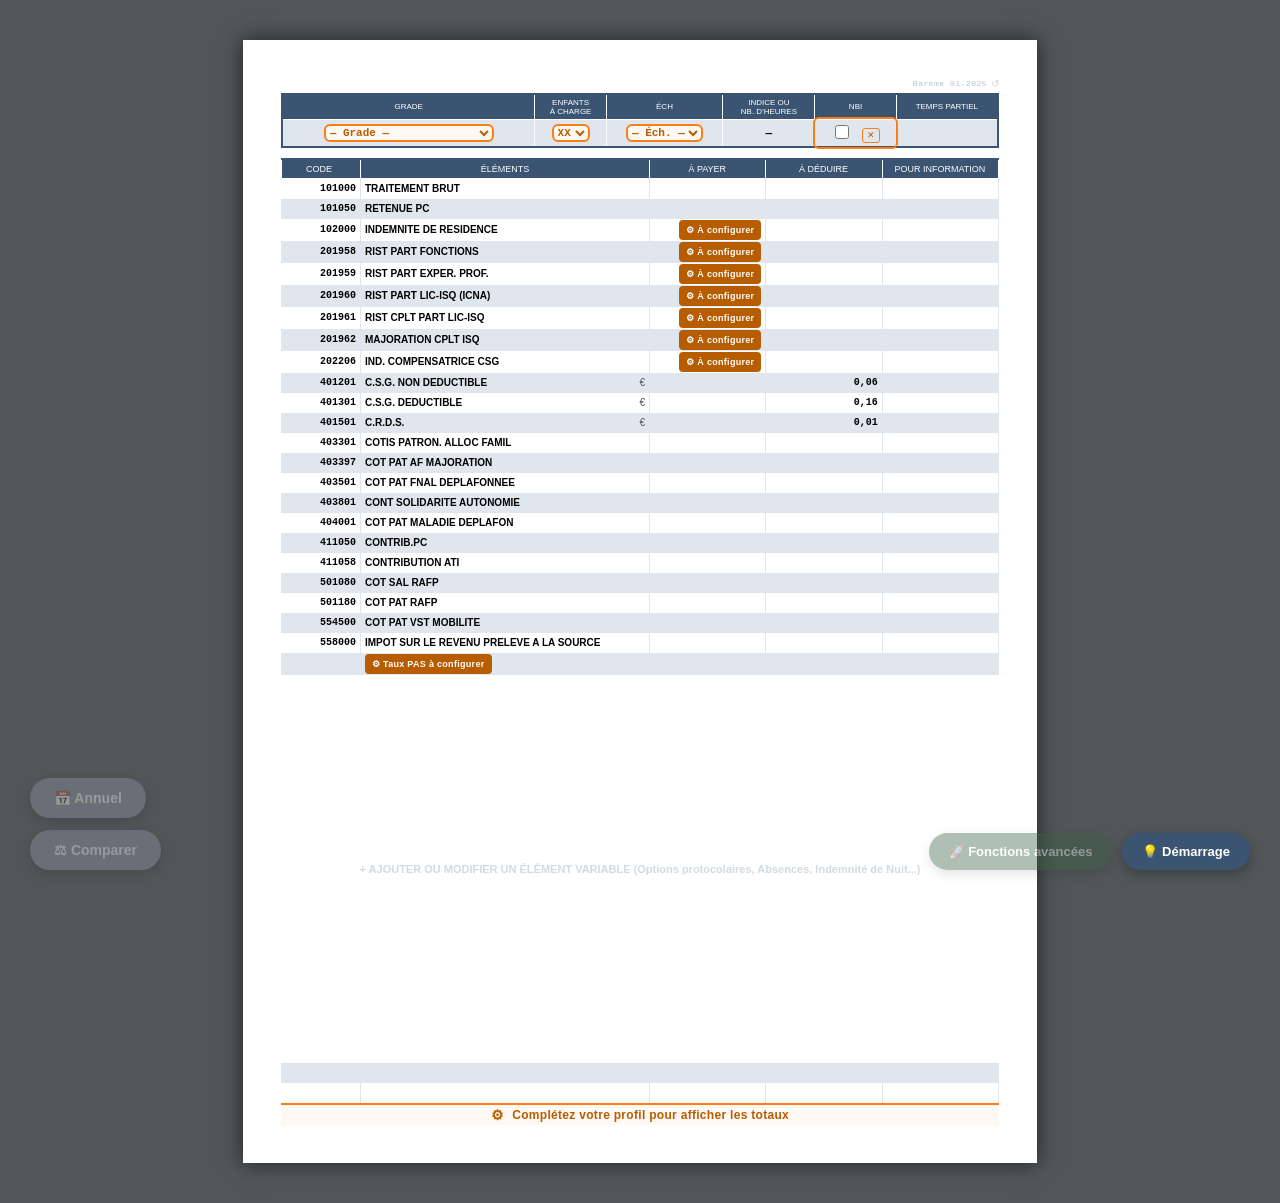
==== commit 0d5d3b87: "ajoutpscalan" ====
--- a/index.html
+++ b/index.html
@@ -253,44 +253,50 @@
         </div>
 
         <!-- ══════════════════════════════════════
-             PANEL : PSC (Mutuelle)
-             ══════════════════════════════════════ -->
-        <div id="panel-psc" class="setting-panel">
-          <button type="button" class="back-btn" onclick="ouvrirModal('panel-menu-ajout', 'Que voulez-vous ajouter ?')">⬅ Retour au menu</button>
-          <p class="panel-notice">Vous pouvez cumuler plusieurs aides (cochez celles qui s'appliquent à votre situation) :</p>
-          <div class="ir-tabs">
-            <input type="checkbox" id="psc-15" class="psc-checkbox" value="15" />
-            <label for="psc-15"
-              ><strong>15 €</strong><br /><small>Jusqu'au<br />30/04/26</small></label
-            >
-            <input type="checkbox" id="psc-7" class="psc-checkbox" value="7" />
-            <label for="psc-7"
-              ><strong>7 €</strong><br /><small>Prév. MGAS<br />(Dès 05/26)</small></label
-            >
-            <input type="checkbox" id="psc-5" class="psc-checkbox" value="5" />
-            <label for="psc-5"
-              ><strong>5 €</strong><br /><small>Santé ALAN<br />(Dès 05/26)</small></label
-            >
-          </div>
-          <button type="button" class="validate-btn" onclick="document.getElementById('magic-modal').close()">Valider &amp; Fermer ↵</button>
-        </div>
-
-        <!-- ══════════════════════════════════════
-             PANEL : Mutuelle ALAN
-             ══════════════════════════════════════ -->
-        <div id="panel-alan" class="setting-panel">
-          <button type="button" class="back-btn" onclick="ouvrirModal('panel-menu-ajout', 'Que voulez-vous ajouter ?')">⬅ Retour au menu</button>
-          <p class="panel-notice">Saisissez les montants figurant sur votre bulletin de paie :</p>
-          <label for="alan-forfait">ALAN PART FORFAIT (à déduire)</label>
-          <input type="number" id="alan-forfait" min="0" step="0.01" value="0" />
-          <label for="alan-solidaire">ALAN PART SOLIDAIRE (à déduire)</label>
-          <input type="number" id="alan-solidaire" min="0" step="0.01" value="0" />
-          <label for="alan-action-sociale">ALAN ACTION SOCIALE (à déduire)</label>
-          <input type="number" id="alan-action-sociale" min="0" step="0.01" value="0" />
-          <label for="alan-aide-retraites">ALAN AIDE RETRAITES (à déduire)</label>
-          <input type="number" id="alan-aide-retraites" min="0" step="0.01" value="0" />
-          <label for="alan-employeur">ALAN PART EMPLOYEUR (pour information)</label>
-          <input type="number" id="alan-employeur" min="0" step="0.01" value="34.23" />
+             PANEL : MGAS / ALAN (avec onglets)
+             ══════════════════════════════════════ -->
+        <div id="panel-mgas-alan" class="setting-panel">
+          <button type="button" class="back-btn" onclick="ouvrirModal('panel-menu-ajout', 'Que voulez-vous ajouter ?')">⬅ Retour au menu</button>
+
+          <div class="ir-tabs mgas-alan-tabs">
+            <input type="radio" name="tab-mgas-alan" id="tab-mgas-alan-prevoyance" value="prevoyance" />
+            <label for="tab-mgas-alan-prevoyance">🩺 Prévoyance</label>
+            <input type="radio" name="tab-mgas-alan" id="tab-mgas-alan-alan" value="alan" />
+            <label for="tab-mgas-alan-alan">🏥 ALAN</label>
+          </div>
+
+          <div id="mgas-alan-tab-prevoyance" class="mgas-alan-section">
+            <p class="panel-notice">Participation employeur à la prévoyance MGAS :</p>
+            <div class="ir-tabs">
+              <input type="checkbox" id="psc-7" value="7" />
+              <label for="psc-7"><strong>7 €</strong><br /><small>Prév. MGAS<br />(dès 05/26)</small></label>
+            </div>
+            <p class="panel-notice panel-notice--muted">Ancienne participation PSC (avant le 01/05/26) :</p>
+            <div class="ir-tabs">
+              <input type="checkbox" id="psc-15" class="psc-checkbox" value="15" />
+              <label for="psc-15"><strong>15 €</strong><br /><small>Jusqu'au<br />30/04/26</small></label>
+            </div>
+          </div>
+
+          <div id="mgas-alan-tab-alan" class="mgas-alan-section">
+            <p class="panel-notice">Saisissez les montants figurant sur votre bulletin de paie :</p>
+            <label for="alan-forfait">ALAN PART FORFAIT (à déduire)</label>
+            <input type="number" id="alan-forfait" min="0" step="0.01" value="0" />
+            <label for="alan-solidaire">ALAN PART SOLIDAIRE (à déduire)</label>
+            <input type="number" id="alan-solidaire" min="0" step="0.01" value="0" />
+            <label for="alan-action-sociale">ALAN ACTION SOCIALE (à déduire)</label>
+            <input type="number" id="alan-action-sociale" min="0" step="0.01" value="0" />
+            <label for="alan-aide-retraites">ALAN AIDE RETRAITES (à déduire)</label>
+            <input type="number" id="alan-aide-retraites" min="0" step="0.01" value="0" />
+            <label for="alan-employeur">ALAN PART EMPLOYEUR (pour information)</label>
+            <input type="number" id="alan-employeur" min="0" step="0.01" value="34.23" />
+            <p class="panel-notice">Option ALAN souscrite au-delà du socle (prélevée sur votre compte, +5 € pris en charge par l'employeur) :</p>
+            <div class="ir-tabs">
+              <input type="checkbox" id="psc-5" />
+              <label for="psc-5"><strong>5 €</strong><br /><small>Option ALAN</small></label>
+            </div>
+          </div>
+
           <button type="button" class="validate-btn" onclick="document.getElementById('magic-modal').close()">Valider &amp; Fermer ↵</button>
         </div>
 
@@ -310,8 +316,7 @@
             <button type="button" onclick="ouvrirModal('panel-fidelisation', '⏳ Prime Fidélisation')">⏳ Prime Fidélisation</button>
             <button type="button" onclick="ouvrirModal('panel-fmd', '🚲 Forfait Mobilités')">🚲 Forfait Mobilités</button>
             <button type="button" onclick="ouvrirModal('panel-inflation', '📈 Indemnité Inflation')">📈 Indemnité Inflation</button>
-            <button type="button" onclick="ouvrirModal('panel-psc', '🛡️ Participation PSC')">🛡️ Participation PSC</button>
-            <button type="button" onclick="ouvrirModal('panel-alan', '🏥 Mutuelle ALAN')">🏥 Mutuelle ALAN</button>
+            <button type="button" onclick="ouvrirModal('panel-mgas-alan', '🏥 MGAS / ALAN')">🏥 MGAS / ALAN</button>
             <button type="button" onclick="ouvrirModal('panel-primes-manuelles', '✏️ Primes manuelles')">✏️ Primes manuelles</button>
           </div>
         </div>
--- a/style.css
+++ b/style.css
@@ -829,6 +829,19 @@
   background-color: var(--color-surface);
   padding: 10px;
   border-left: 3px solid var(--dgfip-dark);
+}
+.panel-notice--muted {
+  border-left-color: var(--color-border-muted);
+  opacity: 0.7;
+}
+.mgas-alan-tabs {
+  margin-bottom: 16px;
+}
+.mgas-alan-section {
+  display: none;
+}
+.mgas-alan-section.active {
+  display: block;
 }
 .panel-footnote {
   margin-top: 5px;
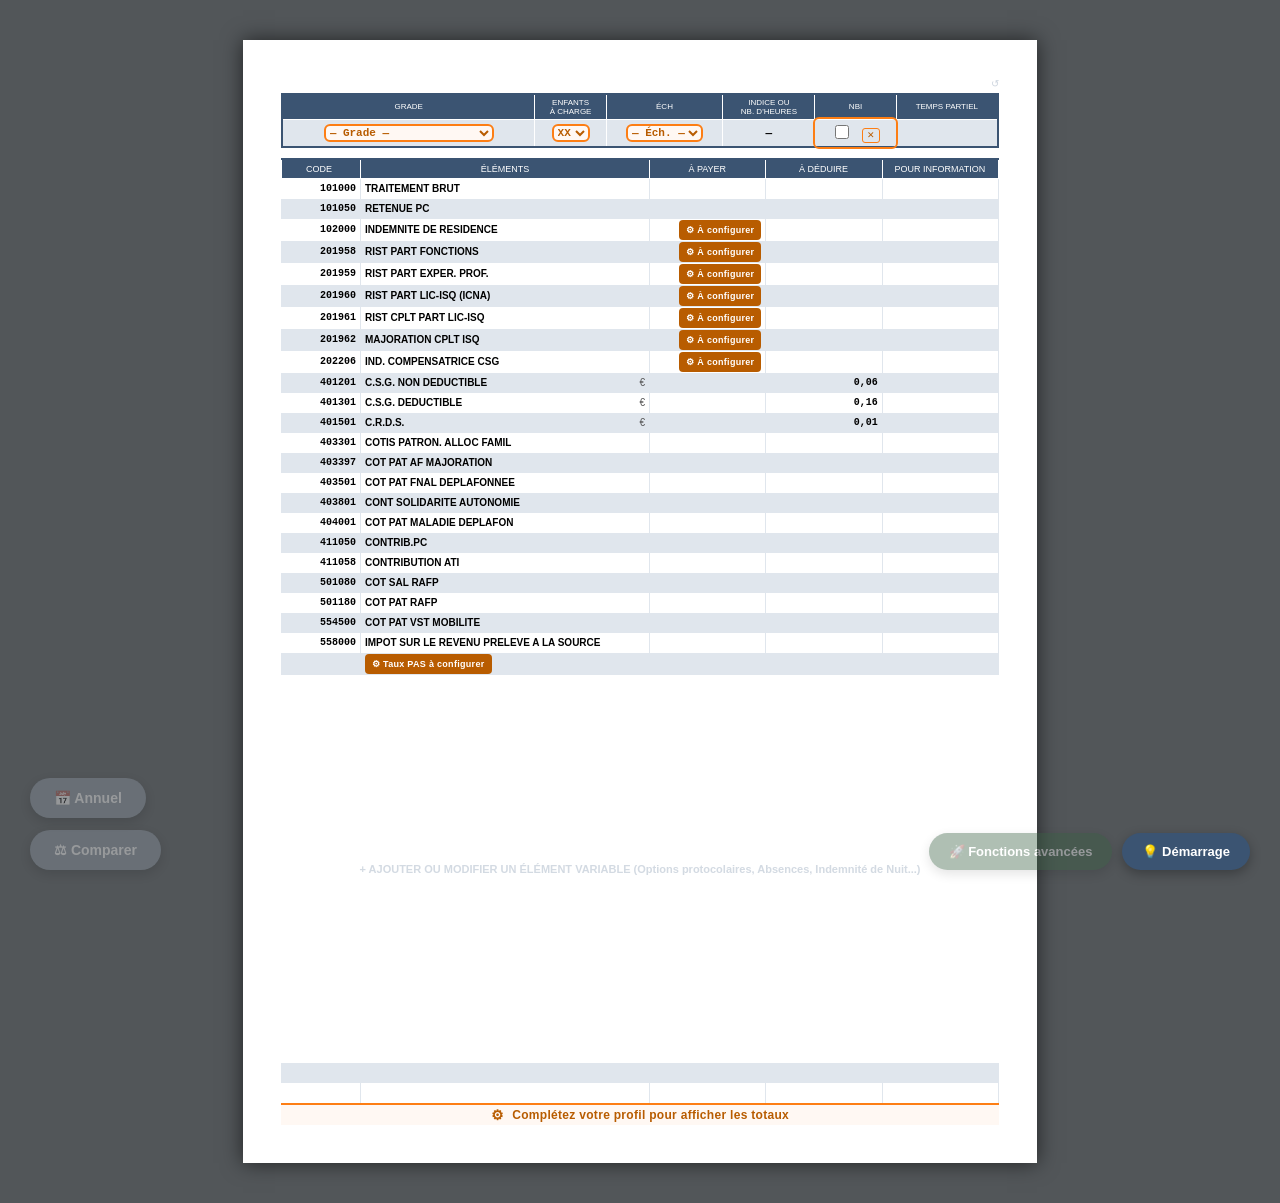
==== commit fd41e27f: "fix" ====
--- a/index.html
+++ b/index.html
@@ -5,6 +5,7 @@
     <meta name="viewport" content="width=device-width, initial-scale=1.0" />
     <meta name="description" content="Simulateur de paie pour les ingénieurs du contrôle de la navigation aérienne (ICNA) — calcul du net mensuel, RIST, OTT et projection annuelle." />
     <title>Simulateur Paie ICNA</title>
+    <link rel="icon" type="image/svg+xml" href="favicon.svg" />
     <link rel="stylesheet" href="style.css" />
 
     <!-- ── PWA ──────────────────────────────────────────────── -->
@@ -38,16 +39,77 @@
         <!-- ══════════════════════════════════════
              PANEL : Attractivité Géographique
              ══════════════════════════════════════ -->
+        <!-- ══════════════════════════════════════
+             PANEL : Majoration Géographique
+             ══════════════════════════════════════ -->
+        <div id="panel-geo-majo" class="setting-panel">
+          <button type="button" class="back-btn" onclick="ouvrirModal('panel-menu-ajout', 'Que voulez-vous ajouter ?')">⬅ Retour au menu</button>
+          <p class="panel-notice">
+            Majoration géographique accordée aux agents affectés dans certaines directions.<br>
+            Ce montant est soumis aux cotisations sociales et imposable.
+          </p>
+          <div class="ir-tabs" style="flex-wrap:wrap;gap:6px;">
+            <input type="radio" id="geo-majo-none" name="geo-majo-radio" value="0"      data-code=""      checked onchange="calculerPaie()" />
+            <label for="geo-majo-none">Aucune</label>
+            <input type="radio" id="geo-majo-nord" name="geo-majo-radio" value="163.29" data-code="201987" onchange="calculerPaie()" />
+            <label for="geo-majo-nord"><strong>Nord / NE</strong><small>163,29 €</small></label>
+            <input type="radio" id="geo-majo-cdg"  name="geo-majo-radio" value="0"      data-code="201986" onchange="calculerPaie()" />
+            <label for="geo-majo-cdg"><strong>CDG / Ouest</strong><small>à venir</small></label>
+            <input type="radio" id="geo-majo-pyr"  name="geo-majo-radio" value="0"      data-code="202550" onchange="calculerPaie()" />
+            <label for="geo-majo-pyr"><strong>Pyr. / Cayenne</strong><small>à venir</small></label>
+          </div>
+          <button type="button" class="validate-btn" onclick="document.getElementById('magic-modal').close()">Valider &amp; Fermer ↵</button>
+        </div>
+
+        <!-- ══════════════════════════════════════
+             PANEL : Attractivité Géographique
+             ══════════════════════════════════════ -->
         <div id="panel-attractivite" class="setting-panel">
           <button type="button" class="back-btn" onclick="ouvrirModal('panel-menu-ajout', 'Que voulez-vous ajouter ?')">⬅ Retour au menu</button>
-          <div class="panel-wip-notice">
-            <span class="panel-wip-icon">🚧</span>
-            <div>
-              <strong>Fonctionnalité en cours de développement</strong><br>
-              <span>L'Attractivité Géographique sera disponible dans une prochaine version du simulateur.</span>
-            </div>
-          </div>
-          <select id="input-attractivite" class="panel-select" style="display:none" aria-label="Attractivité Géographique"></select>
+          <p class="panel-notice">
+            Prime d'attractivité géographique accordée aux agents recrutés dans certaines zones.<br>
+            Ce montant est soumis aux cotisations sociales et imposable.
+          </p>
+          <div class="ir-tabs">
+            <input type="radio" id="attract-none" name="attract-radio" value="0"      checked onchange="calculerPaie()" />
+            <label for="attract-none">Aucune</label>
+            <input type="radio" id="attract-oui"  name="attract-radio" value="105.05" onchange="calculerPaie()" />
+            <label for="attract-oui"><strong>Attractivité</strong><small>105,05 €</small></label>
+          </div>
+          <button type="button" class="validate-btn" onclick="document.getElementById('magic-modal').close()">Valider &amp; Fermer ↵</button>
+        </div>
+
+        <!-- ══════════════════════════════════════
+             PANEL : Remboursement Domicile-Travail
+             ══════════════════════════════════════ -->
+        <div id="panel-rembt" class="setting-panel">
+          <button type="button" class="back-btn" onclick="ouvrirModal('panel-menu-ajout', 'Que voulez-vous ajouter ?')">⬅ Retour au menu</button>
+          <p class="panel-notice">
+            Remboursement partiel du titre de transport domicile-travail.<br>
+            Non imposable et non soumis aux cotisations sociales.
+          </p>
+          <div class="ir-tabs" style="margin-bottom:12px;">
+            <input type="radio" id="rembt-mode-pass" name="rembt-mode" value="pass" checked onchange="majRembt()" />
+            <label for="rembt-mode-pass"><strong>🎫 Coût du pass</strong><small>→ % remboursé</small></label>
+            <input type="radio" id="rembt-mode-direct" name="rembt-mode" value="direct" onchange="majRembt()" />
+            <label for="rembt-mode-direct"><strong>💶 Montant direct</strong><small>saisie libre</small></label>
+          </div>
+          <div id="rembt-pass-fields">
+            <label for="input-rembt-base" style="display:block;margin-bottom:4px;">Coût mensuel du pass (€)</label>
+            <input type="number" id="input-rembt-base" class="panel-input-number" min="0" step="0.01" placeholder="ex : 122,10" oninput="majRembt()" />
+            <label for="input-rembt-pct" style="display:block;margin:8px 0 4px;">Taux de remboursement</label>
+            <select id="input-rembt-pct" class="panel-select" onchange="majRembt()">
+              <option value="50">50 % (standard)</option>
+              <option value="75">75 %</option>
+              <option value="100">100 %</option>
+            </select>
+          </div>
+          <div id="rembt-direct-field" style="display:none">
+            <label for="input-rembt-direct" style="display:block;margin-bottom:4px;">Montant remboursé (€)</label>
+            <input type="number" id="input-rembt-direct" class="panel-input-number" min="0" step="0.01" placeholder="ex : 61,05" oninput="majRembt()" />
+          </div>
+          <input type="hidden" id="input-rembt-domicile" value="0" />
+          <button type="button" class="validate-btn" onclick="document.getElementById('magic-modal').close()">Valider &amp; Fermer ↵</button>
         </div>
 
         <!-- ══════════════════════════════════════
@@ -121,7 +183,7 @@
              PANEL : ISQ Licence
              ══════════════════════════════════════ -->
         <div id="panel-rist-isq-licence" class="setting-panel">
-          <button type="button" class="back-btn" onclick="ouvrirModal('panel-menu-ajout', 'Que voulez-vous ajouter ?')">⬅ Retour au menu</button>
+          <button type="button" class="back-btn" onclick="ouvrirModal('panel-isq', '✈️ ISQ')">⬅ Retour ISQ</button>
           <label for="input-isq-licence">Niveau de la Licence ISQ</label>
           <input type="hidden" id="input-isq-licence" value="Aucune" />
           <div class="rist-list-container" onmouseleave="resetHelperIsqLicence()"></div>
@@ -136,7 +198,7 @@
              PANEL : ISQ Complément
              ══════════════════════════════════════ -->
         <div id="panel-rist-isq-complement" class="setting-panel">
-          <button type="button" class="back-btn" onclick="ouvrirModal('panel-menu-ajout', 'Que voulez-vous ajouter ?')">⬅ Retour au menu</button>
+          <button type="button" class="back-btn" onclick="ouvrirModal('panel-isq', '✈️ ISQ')">⬅ Retour ISQ</button>
           <label for="input-isq-complement">Niveau du Complément ISQ</label>
           <input type="hidden" id="input-isq-complement" value="Aucune" />
           <div class="rist-list-container" onmouseleave="resetHelperIsqComplement()"></div>
@@ -151,7 +213,7 @@
              PANEL : ISQ Majoration
              ══════════════════════════════════════ -->
         <div id="panel-rist-isq-majoration" class="setting-panel">
-          <button type="button" class="back-btn" onclick="ouvrirModal('panel-menu-ajout', 'Que voulez-vous ajouter ?')">⬅ Retour au menu</button>
+          <button type="button" class="back-btn" onclick="ouvrirModal('panel-isq', '✈️ ISQ')">⬅ Retour ISQ</button>
           <label for="input-isq-majoration">Niveau de Majoration du Complément ISQ</label>
           <input type="hidden" id="input-isq-majoration" value="Aucune" />
           <div class="rist-list-container" onmouseleave="resetHelperIsqMajoration()"></div>
@@ -312,12 +374,29 @@
             <button type="button" onclick="ouvrirModal('panel-absences', '🤒 Absences &amp; Carence')">🤒 Jours d'absence</button>
             <button type="button" onclick="ouvrirModal('panel-ott', '📊 Protocole (OTT)')">📊 Protocole (OTT)</button>
             <button type="button" onclick="ouvrirModal('panel-primes', '💰 Partage Performance (PPP)')">💰 Partage Performance</button>
+            <button type="button" onclick="ouvrirModal('panel-geo-majo', '📍 Majoration Géographique')">📍 Majo Géographique</button>
             <button type="button" onclick="ouvrirModal('panel-attractivite', '📍 Attractivité Géo')">📍 Attractivité Géo</button>
             <button type="button" onclick="ouvrirModal('panel-fidelisation', '⏳ Prime Fidélisation')">⏳ Prime Fidélisation</button>
+            <button type="button" onclick="ouvrirModal('panel-rembt', '🚌 Rembt Domicile-Travail')">🚌 Rembt Domicile-Travail</button>
             <button type="button" onclick="ouvrirModal('panel-fmd', '🚲 Forfait Mobilités')">🚲 Forfait Mobilités</button>
             <button type="button" onclick="ouvrirModal('panel-inflation', '📈 Indemnité Inflation')">📈 Indemnité Inflation</button>
             <button type="button" onclick="ouvrirModal('panel-mgas-alan', '🏥 MGAS / ALAN')">🏥 MGAS / ALAN</button>
             <button type="button" onclick="ouvrirModal('panel-primes-manuelles', '✏️ Primes manuelles')">✏️ Primes manuelles</button>
+            <button type="button" onclick="ouvrirModal('panel-rappels', '📋 Rappels')">📋 Rappels</button>
+            <button type="button" onclick="ouvrirModal('panel-isq', '✈️ ISQ')">✈️ ISQ</button>
+          </div>
+        </div>
+
+        <!-- ══════════════════════════════════════
+             PANEL : Sous-menu ISQ
+             ══════════════════════════════════════ -->
+        <div id="panel-isq" class="setting-panel">
+          <button type="button" class="back-btn" onclick="ouvrirModal('panel-menu-ajout', 'Que voulez-vous ajouter ?')">⬅ Retour au menu</button>
+          <p class="panel-hint">Quel composant ISQ souhaitez-vous configurer ?</p>
+          <div class="add-buttons-grid">
+            <button type="button" onclick="ouvrirModal('panel-rist-isq-licence', 'Licence ISQ')">📋 Licence ISQ</button>
+            <button type="button" onclick="ouvrirModal('panel-rist-isq-complement', 'Complément ISQ')">📋 Complément ISQ</button>
+            <button type="button" onclick="ouvrirModal('panel-rist-isq-majoration', 'Majoration Complément ISQ')">📋 Majoration Cplt ISQ</button>
           </div>
         </div>
 
@@ -326,13 +405,16 @@
              ══════════════════════════════════════ -->
         <div id="panel-fmd" class="setting-panel">
           <button type="button" class="back-btn" onclick="ouvrirModal('panel-menu-ajout', 'Que voulez-vous ajouter ?')">⬅ Retour au menu</button>
-          <label for="input-fmd">Montant du Forfait Mobilités Durables</label>
-          <select id="input-fmd" class="select-light">
-            <option value="0">-- Aucun --</option>
-            <option value="100">100 € (30 à 59 jours)</option>
-            <option value="200">200 € (60 à 99 jours)</option>
-            <option value="300">300 € (100 jours et plus)</option>
-          </select>
+          <div class="ir-tabs" style="flex-wrap:wrap;gap:6px;">
+            <input type="radio" id="fmd-none" name="fmd-radio" value="0"   checked onchange="calculerPaie()" />
+            <label for="fmd-none">Aucun</label>
+            <input type="radio" id="fmd-100"  name="fmd-radio" value="100" onchange="calculerPaie()" />
+            <label for="fmd-100"><strong>100 €</strong><small>30–59 jours</small></label>
+            <input type="radio" id="fmd-200"  name="fmd-radio" value="200" onchange="calculerPaie()" />
+            <label for="fmd-200"><strong>200 €</strong><small>60–99 jours</small></label>
+            <input type="radio" id="fmd-300"  name="fmd-radio" value="300" onchange="calculerPaie()" />
+            <label for="fmd-300"><strong>300 €</strong><small>100 j. et +</small></label>
+          </div>
           <button type="button" class="validate-btn" onclick="document.getElementById('magic-modal').close()">Valider &amp; Fermer ↵</button>
         </div>
 
@@ -371,9 +453,20 @@
              ══════════════════════════════════════ -->
         <div id="panel-primes-manuelles" class="setting-panel">
           <button type="button" class="back-btn" onclick="ouvrirModal('panel-menu-ajout', 'Que voulez-vous ajouter ?')">⬅ Retour au menu</button>
-          <p class="panel-hint">Ajoutez vos primes non prévues dans le simulateur (rappels, remboursements, primes exceptionnelles…). Indiquez si chaque prime est imposable : cela affecte le net imposable et le calcul du PAS.</p>
+          <p class="panel-hint">Ajoutez vos primes non prévues dans le simulateur (remboursements, primes exceptionnelles…). Indiquez si chaque prime est imposable : cela affecte le net imposable et le calcul du PAS.</p>
           <div id="primes-manuelles-liste"></div>
           <button type="button" class="proj-add-btn" onclick="window.ajouterPrimeManuelle()">+ Ajouter une prime</button>
+          <button type="button" class="validate-btn" onclick="document.getElementById('magic-modal').close()">Valider &amp; Fermer ↵</button>
+        </div>
+
+        <!-- ══════════════════════════════════════
+             PANEL : Rappels rétroactifs
+             ══════════════════════════════════════ -->
+        <div id="panel-rappels" class="setting-panel">
+          <button type="button" class="back-btn" onclick="ouvrirModal('panel-menu-ajout', 'Que voulez-vous ajouter ?')">⬅ Retour au menu</button>
+          <p class="panel-hint">Ajoutez les rappels rétroactifs sur n'importe quelle ligne de la fiche. Chaque rappel s'affiche directement sous la ligne concernée. Un montant négatif correspond à un trop-perçu (colonne À Déduire).</p>
+          <div id="rappels-liste"></div>
+          <button type="button" class="proj-add-btn" onclick="window.ajouterRappel()">+ Ajouter un rappel</button>
           <button type="button" class="validate-btn" onclick="document.getElementById('magic-modal').close()">Valider &amp; Fermer ↵</button>
         </div>
 
@@ -529,7 +622,6 @@
     <div id="fiche-scaler-wrap">
     <div class="page-a4">
       <header class="bareme-header">
-        <span id="ui-version-bareme" class="bareme-version"></span>
         <button type="button" id="btn-reset-profil" onclick="effacerProfil()" class="reset-profil" title="Réinitialiser le profil sauvegardé">↺</button>
       </header>
 
@@ -715,12 +807,12 @@
 
         <!-- Attractivité & Fidélisation — en développement -->
         <h3 class="panel-subhead">Attractivité &amp; Fidélisation</h3>
-        <div class="panel-wip-notice" style="margin-top:8px;">
-          <span class="panel-wip-icon">🚧</span>
-          <div><strong>En cours de développement</strong><br><span>Ces primes seront disponibles dans une prochaine version.</span></div>
-        </div>
-        <select id="cmp-attractivite" style="display:none" aria-label="Attractivité Géographique — Scénario B"></select>
-        <select id="cmp-fidelisation" style="display:none" aria-label="Prime de Fidélisation — Scénario B"></select>
+        <label class="cmp-label" for="cmp-geo-majo">Majoration Géographique</label>
+        <select id="cmp-geo-majo" class="panel-select" aria-label="Majoration Géographique — Scénario B"></select>
+        <label class="cmp-label" for="cmp-attractivite">Attractivité Géographique</label>
+        <select id="cmp-attractivite" class="panel-select" aria-label="Attractivité Géographique — Scénario B"></select>
+        <label class="cmp-label" for="cmp-fidelisation">Fidélisation</label>
+        <select id="cmp-fidelisation" class="panel-select" aria-label="Prime de Fidélisation — Scénario B"></select>
 
         <!-- PSC -->
         <h3 class="panel-subhead">Participation PSC</h3>
@@ -810,6 +902,23 @@
             (err) => console.warn("SW échec :", err)
           );
         });
+
+        // Bannière "nouvelle version" : sw.js appelle déjà skipWaiting()/clients.claim(),
+        // donc le nouveau service worker prend la main tout seul dès qu'il est prêt.
+        // Seul le contenu déjà chargé en mémoire (JS/CSS) reste l'ancien tant qu'on ne
+        // recharge pas — on détecte ce changement de contrôleur et on propose un clic
+        // pour recharger, sans passer par les DevTools.
+        let _swDejaControle = !!navigator.serviceWorker.controller;
+        navigator.serviceWorker.addEventListener("controllerchange", () => {
+          if (_swDejaControle) {
+            const bar = document.createElement("div");
+            bar.id = "sw-update-banner";
+            bar.innerHTML = `<span>🔄 Nouvelle version disponible</span><button type="button">Actualiser</button>`;
+            bar.querySelector("button").addEventListener("click", () => location.reload());
+            document.body.appendChild(bar);
+          }
+          _swDejaControle = true;
+        });
       }
     </script>
 
--- a/style.css
+++ b/style.css
@@ -80,6 +80,17 @@
   font-family: var(--font-main);
   margin: 20px 0;
   overflow-x: auto;
+}
+
+/* #app-content (<main>) regroupe la fiche et le panneau comparateur depuis le
+   refactor sémantique HTML (commit 88f0e47) : sans display:flex ici, ces deux
+   éléments s'empilent en flux normal au lieu de se placer côte à côte (le
+   panneau comparateur atterrit sous la fiche, quelle que soit la largeur
+   d'écran). On reprend la même config que body pour un rendu identique. */
+#app-content {
+  display: flex;
+  align-items: flex-start;
+  gap: 30px;
 }
 
 /* =========================================
@@ -1034,6 +1045,8 @@
   box-sizing: border-box;
   display: flex;
   align-items: center;
+  white-space: nowrap; /* "TOTAUX DU MOIS" sur une seule ligne (hauteur fixe = pas de place pour 2 lignes) */
+  flex-shrink: 0;
 }
 .amount-cell {
   display: flex;
@@ -1088,13 +1101,6 @@
   align-items: center;
   gap: 4px;
   margin-bottom: 4px;
-}
-.bareme-version {
-  font-size: 8px;
-  color: var(--dgfip-medium);
-  font-family: var(--font-numbers);
-  opacity: 0.6;
-  letter-spacing: 0.5px;
 }
 .reset-profil {
   background: none;
@@ -1139,6 +1145,36 @@
   background-color: var(--dgfip-dark);
   transform: translateY(-3px);
   box-shadow: 0 6px 16px rgba(0, 0, 0, 0.4);
+}
+
+/* Bannière "nouvelle version disponible" (service worker, cf. index.html) */
+#sw-update-banner {
+  position: fixed;
+  left: 50%;
+  bottom: 20px;
+  transform: translateX(-50%);
+  z-index: 3000;
+  display: flex;
+  align-items: center;
+  gap: 14px;
+  background: var(--dgfip-dark);
+  color: white;
+  padding: 12px 18px;
+  border-radius: 8px;
+  box-shadow: 0 4px 20px rgba(0, 0, 0, 0.35);
+  font-size: 0.9375rem;
+}
+#sw-update-banner button {
+  background: white;
+  color: var(--dgfip-dark);
+  border: none;
+  border-radius: 6px;
+  padding: 6px 14px;
+  font-weight: bold;
+  cursor: pointer;
+}
+#sw-update-banner button:hover {
+  background: var(--color-print-bg, #eee);
 }
 
 /* Panneau latéral scénario B */
@@ -1156,6 +1192,7 @@
   position: sticky;
   top: 20px;
   overflow: hidden;
+  flex-shrink: 0; /* garde ses 280px même si un sibling flex (#fiche-mobile) manque de place */
 }
 #panneau-comparaison.visible {
   display: flex;
@@ -1586,6 +1623,179 @@
   padding: 8px 0 4px;
 }
 
+/* ── Rappels (panel-rappels) ────────────────────────────────────────────── */
+#rappels-liste:empty::before {
+  content: "Aucun rappel saisi — cliquez « + Ajouter » ci-dessous.";
+  display: block;
+  color: var(--color-text-muted);
+  font-size: 0.6875rem;
+  font-style: italic;
+  padding: 8px 0 4px;
+}
+
+.rappel-row-ui {
+  display: flex;
+  flex-direction: column;
+  gap: 5px;
+  margin-top: 8px;
+  padding-bottom: 10px;
+  border-bottom: 1px solid var(--dgfip-light);
+}
+.rappel-row-ui:last-child {
+  border-bottom: none;
+}
+/* Row 1 : [code select flex] [type select fixe] [btn suppr] */
+.rp-row1 {
+  display: flex;
+  gap: 6px;
+  align-items: center;
+}
+/* Row 3 : montant + auto-toggle + champs auto */
+.rp-row3 {
+  display: flex;
+  gap: 6px;
+  align-items: center;
+  flex-wrap: wrap;
+}
+/* Row 4 : non-imposable */
+.rp-row4 {
+  display: flex;
+  gap: 6px;
+  align-items: center;
+}
+.rappel-row-ui .rp-code {
+  flex: 1;
+  min-width: 0;
+  padding: 4px 6px;
+  border: 1px solid var(--color-border);
+  border-radius: 4px;
+  font-size: 0.6875rem;
+  font-family: var(--font-main);
+  box-sizing: border-box;
+}
+.rappel-row-ui .rp-type {
+  flex-shrink: 0;
+  padding: 4px 6px;
+  border: 1px solid var(--color-border);
+  border-radius: 4px;
+  font-size: 0.6875rem;
+  font-family: var(--font-main);
+}
+.rp-suppr {
+  flex-shrink: 0;
+}
+.rappel-row-ui .rp-libelle-custom {
+  width: 100%;
+  padding: 4px 8px;
+  border: 1px solid var(--color-border);
+  border-radius: 4px;
+  font-size: 0.75rem;
+  font-family: var(--font-main);
+  box-sizing: border-box;
+}
+.rappel-row-ui .rp-periode {
+  width: 100%;
+  box-sizing: border-box;
+  padding: 4px 8px;
+  border: 1px solid var(--color-border);
+  border-radius: 4px;
+  font-size: 0.75rem;
+  font-family: var(--font-main);
+}
+.rappel-row-ui .rp-montant {
+  width: 88px;
+  flex-shrink: 0;
+  padding: 4px 6px;
+  border: 1px solid var(--color-border);
+  border-radius: 4px;
+  font-family: var(--font-numbers);
+  font-size: 0.75rem;
+  text-align: right;
+  box-sizing: border-box;
+}
+.rappel-row-ui .rp-montant[readonly] {
+  background: var(--color-surface-alt, #f5f5f5);
+  color: var(--color-text-muted, #888);
+  cursor: not-allowed;
+  border-style: dashed;
+}
+/* Champs visibles uniquement en mode auto */
+.rp-auto-toggle {
+  flex-shrink: 0;
+}
+.rp-auto-fields {
+  display: none;
+  gap: 5px;
+  align-items: center;
+  flex-wrap: wrap;
+  margin-top: 2px;
+  width: 100%;
+}
+.rp-auto-fields.visible {
+  display: flex;
+}
+.rappel-row-ui .rp-nb-mois {
+  width: 56px;
+  flex-shrink: 0;
+  padding: 4px 6px;
+  border: 1px solid var(--color-border);
+  border-radius: 4px;
+  font-family: var(--font-numbers);
+  font-size: 0.75rem;
+  text-align: right;
+  box-sizing: border-box;
+}
+.rappel-row-ui .rp-montant-prec {
+  width: 84px;
+  flex-shrink: 0;
+  padding: 4px 6px;
+  border: 1px solid var(--color-border);
+  border-radius: 4px;
+  font-family: var(--font-numbers);
+  font-size: 0.75rem;
+  text-align: right;
+  box-sizing: border-box;
+}
+.rp-auto-sep {
+  font-size: 0.75rem;
+  color: var(--color-text-muted, #888);
+  flex-shrink: 0;
+  user-select: none;
+}
+.rp-auto-preview {
+  flex: 1;
+  min-width: 120px;
+  font-size: 0.625rem;
+  color: var(--color-text-muted, #888);
+  font-style: italic;
+  line-height: 1.3;
+}
+
+/* Ligne de rappel dans la fiche de paie */
+.rappel-row td.col-code {
+  color: #999;
+}
+.rappel-row td.col-libelle.rappel-libelle span {
+  font-style: italic;
+  color: #555;
+  padding-left: 10px;
+}
+
+/* Rappel orphelin (ligne de base absente de la fiche) */
+.rappel-row-ui.rp-orphan {
+  border-left: 3px solid #e67e22;
+  padding-left: 8px;
+  background: rgba(230, 126, 34, 0.05);
+  border-radius: 3px;
+}
+.rp-orphan-msg {
+  margin: 2px 0 0;
+  font-size: 0.65rem;
+  color: #c0392b;
+  font-style: italic;
+  line-height: 1.3;
+}
+
 /* Tableau résultats */
 .proj-table {
   width: 100%;
@@ -1646,6 +1856,10 @@
 /* Projection annuelle — modale plus large + padding forcé */
 .magic-modal:has(#panel-projection.active) {
   max-width: 620px;
+}
+/* Rappels — modale élargie pour le layout 3 colonnes */
+.magic-modal:has(#panel-rappels.active) {
+  max-width: 560px;
 }
 #panel-projection {
   padding: 0 20px 20px;
@@ -2402,24 +2616,6 @@
     box-shadow: 0 -6px 16px rgba(0, 0, 0, 0.1);
   }
 
-  /* ── 6. Panneau comparateur — masqué en phase 1 ─────────────── */
-  /*
-     Le comparateur side-by-side est incompatible avec le layout mobile scalé.
-     Il sera transformé en bottom-drawer en phase 2.
-     On l'affiche quand même si .visible mais centré par-dessus la fiche.
-  */
-  #panneau-comparaison.visible {
-    position: fixed;
-    top: 50%;
-    left: 50%;
-    transform: translate(-50%, -50%);
-    width: calc(100vw - 32px);
-    max-height: 80vh;
-    overflow-y: auto;
-    z-index: 1100;
-    min-width: unset;
-  }
-
   /* ── 7. Tour guidée — masquée sur mobile ────────────────────── */
   /*
      Les coordonnées du spotlight sont calculées sur le layout desktop (793px).
@@ -2475,14 +2671,17 @@
   .select-transparent {
     font-size: 1rem;
   }
-
-  /* ── 10. Comparateur — drawer bottom-sheet ───────────────────── */
-  /*
-     Le panneau latéral sticky (280px fixe) est incompatible mobile.
-     Sur mobile il devient un drawer plein-écran depuis le bas,
-     au-dessus de la fiche, avec scroll interne.
-     La bottom-bar reste visible (z-index bottom-bar > drawer).
-  */
+}
+
+/* ── Comparateur — drawer bottom-sheet ─────────────────────────────
+   Seuil dédié (600px), distinct du seuil général du mode mobile (820px,
+   cf. _appliquerScaleFiche()/is-mobile) : entre 600 et 820px, le reste de
+   l'app est en mode mobile mais le comparateur reste un panneau latéral
+   (voir le garde BREAKPOINT_COMPARATEUR_DRAWER dans _ouvrirComparateurMobile,
+   engine.js). Sous 600px, le panneau latéral sticky (280px fixe) devient un
+   drawer plein-écran depuis le bas, au-dessus de la fiche, avec scroll interne.
+*/
+@media (max-width: 600px) {
   #panneau-comparaison,
   #panneau-comparaison.visible {
     position: fixed !important;
@@ -2498,11 +2697,22 @@
     overflow-y: auto !important;
     z-index: 1040 !important;
     transform: none !important;
+    display: none !important; /* hors .visible : reste caché, contenu déplacé dans #panel-cmp-mobile */
     /* Slide-up depuis le bas */
     animation: mobileSheetUp 0.32s cubic-bezier(0.2, 0.8, 0.2, 1) forwards;
   }
   #panneau-comparaison:not(.visible) {
     display: none !important;
+  }
+  /* Handle de fermeture (barre en haut du drawer) */
+  #panneau-comparaison::before {
+    content: "";
+    display: block;
+    width: 40px;
+    height: 4px;
+    background: rgba(255, 255, 255, 0.3);
+    border-radius: 2px;
+    margin: 10px auto 0;
   }
 }
 
@@ -2890,16 +3100,6 @@
   }
 
   /* ── Fix 7 — Comparateur mobile ─────────────────────────────── */
-  /* Handle de fermeture (barre en haut du drawer) */
-  #panneau-comparaison::before {
-    content: "";
-    display: block;
-    width: 40px;
-    height: 4px;
-    background: rgba(255, 255, 255, 0.3);
-    border-radius: 2px;
-    margin: 10px auto 0;
-  }
   /* Header comparateur plus spacieux, bouton Quitter agrandi */
   #panneau-comparaison .cmp-header {
     padding: 8px 16px 12px;
@@ -3187,13 +3387,6 @@
 }
 
 @media (max-width: 820px) {
-  /* Panneau comparateur latéral masqué sur mobile —
-     remplacé par la modale _ouvrirComparateurMobile */
-  #panneau-comparaison,
-  #panneau-comparaison.visible {
-    display: none !important;
-  }
-
   /* Panel comparateur mobile : inputs de taille correcte */
   #panel-cmp-mobile .cmp-body,
   #panel-cmp-mobile-body {
@@ -3295,11 +3488,6 @@
 }
 
 @media (max-width: 820px) {
-  /* S'assurer que le panneau comparateur ne s'affiche pas en dehors de la modale */
-  #panneau-comparaison,
-  #panneau-comparaison.visible {
-    display: none !important;
-  }
   /* Le cmp-body quand il est dans la modale mobile */
   #panel-cmp-mobile .cmp-body {
     padding: 0;
@@ -3440,13 +3628,16 @@
 .pm-imp-non-cb {
   width: 18px;
   height: 18px;
+  margin: 0;
   cursor: pointer;
   accent-color: var(--dgfip-dark);
   flex-shrink: 0;
+  vertical-align: middle;
 }
 .pm-nonimposable-label {
   font-family: var(--font-main);
   font-size: 0.75rem;
+  line-height: 1;
   color: var(--color-text-secondary);
   cursor: pointer;
   white-space: nowrap;
